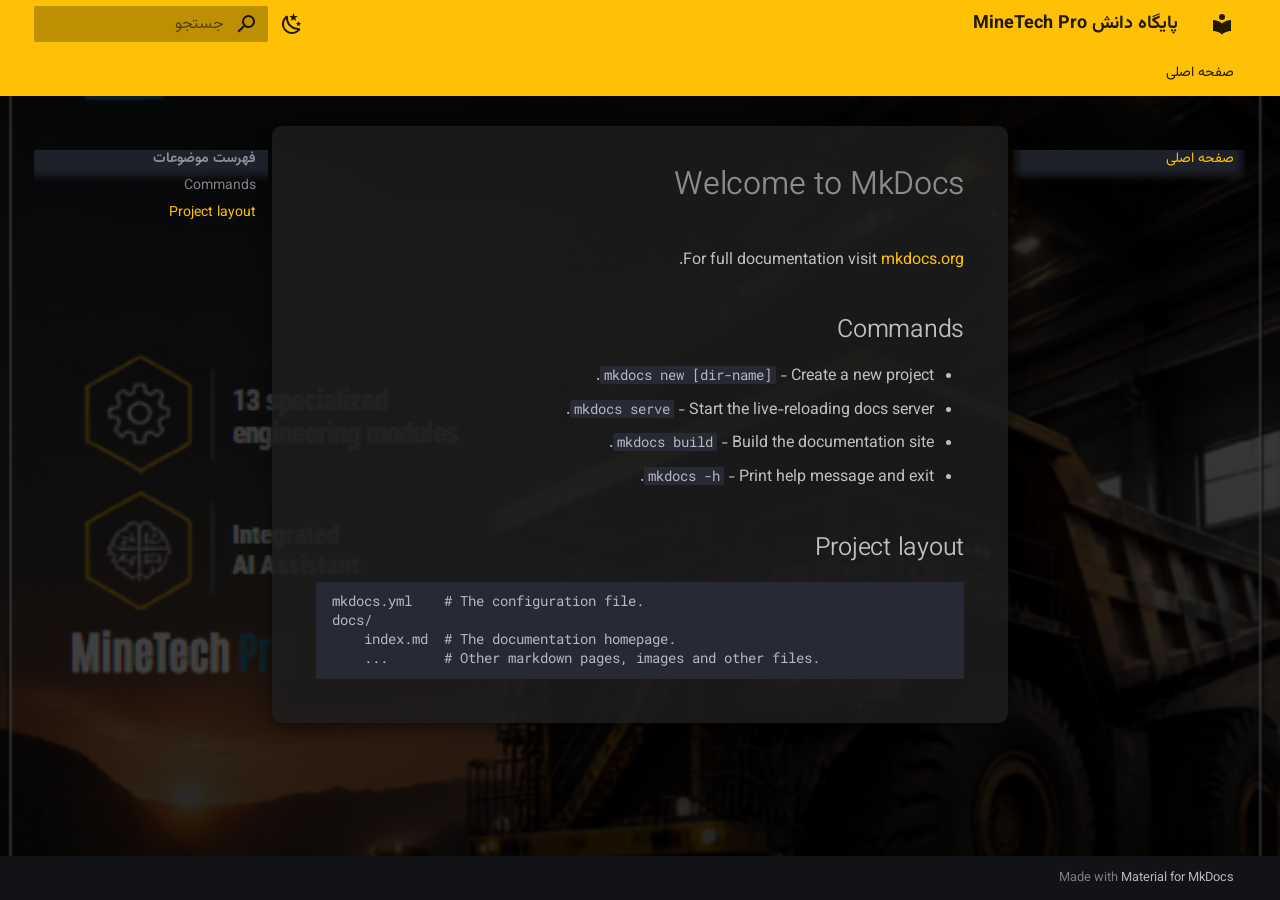
==== index.html @ 7a3a7199 "Deployed edb4d4d with MkDocs version: 1.6.1" ====
<!doctype html>
<html lang="fa" class="no-js">
  <head>
    
      <meta charset="utf-8">
      <meta name="viewport" content="width=device-width,initial-scale=1">
      
        <meta name="description" content="آموزش‌های تخصصی، مستندات نرم‌افزار و فایل‌های راهنما">
      
      
      
      
      
      
        
      
      
      <link rel="icon" href="assets/images/favicon.png">
      <meta name="generator" content="mkdocs-1.6.1, mkdocs-material-9.7.7">
    
    
      
        <title>پایگاه دانش MineTech Pro</title>
      
    
    
      <link rel="stylesheet" href="assets/stylesheets/main.ec1eaa64.min.css">
      
        
        <link rel="stylesheet" href="assets/stylesheets/palette.ab4e12ef.min.css">
      
      


    
    
      
    
    
      
        
        
        <link rel="preconnect" href="https://fonts.gstatic.com" crossorigin>
        <link rel="stylesheet" href="https://fonts.googleapis.com/css?family=Vazirmatn:300,300i,400,400i,700,700i%7CRoboto+Mono:400,400i,700,700i&display=fallback">
        <style>:root{--md-text-font:"Vazirmatn";--md-code-font:"Roboto Mono"}</style>
      
    
    
      <link rel="stylesheet" href="style.css">
    
    <script>__md_scope=new URL(".",location),__md_hash=e=>[...e].reduce(((e,_)=>(e<<5)-e+_.charCodeAt(0)),0),__md_get=(e,_=localStorage,t=__md_scope)=>JSON.parse(_.getItem(t.pathname+"."+e)),__md_set=(e,_,t=localStorage,a=__md_scope)=>{try{t.setItem(a.pathname+"."+e,JSON.stringify(_))}catch(e){}}</script>
    
      

    
    
  </head>
  
  
    
    
      
    
    
    
    
    <body dir="rtl" data-md-color-scheme="slate" data-md-color-primary="amber" data-md-color-accent="amber">
  
    
    <input class="md-toggle" data-md-toggle="drawer" type="checkbox" id="__drawer" autocomplete="off">
    <input class="md-toggle" data-md-toggle="search" type="checkbox" id="__search" autocomplete="off">
    <label class="md-overlay" for="__drawer"></label>
    <div data-md-component="skip">
      
        
        <a href="#welcome-to-mkdocs" class="md-skip">
          پرش به محتویات
        </a>
      
    </div>
    <div data-md-component="announce">
      
    </div>
    
    
      

<header class="md-header" data-md-component="header">
  <nav class="md-header__inner md-grid" aria-label="سرتیتر">
    <a href="." title="پایگاه دانش MineTech Pro" class="md-header__button md-logo" aria-label="پایگاه دانش MineTech Pro" data-md-component="logo">
      
  
  <svg xmlns="http://www.w3.org/2000/svg" viewBox="0 0 24 24"><path d="M12 8a3 3 0 0 0 3-3 3 3 0 0 0-3-3 3 3 0 0 0-3 3 3 3 0 0 0 3 3m0 3.54C9.64 9.35 6.5 8 3 8v11c3.5 0 6.64 1.35 9 3.54 2.36-2.19 5.5-3.54 9-3.54V8c-3.5 0-6.64 1.35-9 3.54"/></svg>

    </a>
    <label class="md-header__button md-icon" for="__drawer">
      
      <svg xmlns="http://www.w3.org/2000/svg" viewBox="0 0 24 24"><path d="M3 6h18v2H3zm0 5h18v2H3zm0 5h18v2H3z"/></svg>
    </label>
    <div class="md-header__title" data-md-component="header-title">
      <div class="md-header__ellipsis">
        <div class="md-header__topic">
          <span class="md-ellipsis">
            پایگاه دانش MineTech Pro
          </span>
        </div>
        <div class="md-header__topic" data-md-component="header-topic">
          <span class="md-ellipsis">
            
              صفحه اصلی
            
          </span>
        </div>
      </div>
    </div>
    
      
        <form class="md-header__option" data-md-component="palette">
  
    
    
    
    <input class="md-option" data-md-color-media="" data-md-color-scheme="slate" data-md-color-primary="amber" data-md-color-accent="amber"  aria-label="تغییر به حالت روشن"  type="radio" name="__palette" id="__palette_0">
    
      <label class="md-header__button md-icon" title="تغییر به حالت روشن" for="__palette_1" hidden>
        <svg xmlns="http://www.w3.org/2000/svg" viewBox="0 0 24 24"><path d="m17.75 4.09-2.53 1.94.91 3.06-2.63-1.81-2.63 1.81.91-3.06-2.53-1.94L12.44 4l1.06-3 1.06 3zm3.5 6.91-1.64 1.25.59 1.98-1.7-1.17-1.7 1.17.59-1.98L15.75 11l2.06-.05L18.5 9l.69 1.95zm-2.28 4.95c.83-.08 1.72 1.1 1.19 1.85-.32.45-.66.87-1.08 1.27C15.17 23 8.84 23 4.94 19.07c-3.91-3.9-3.91-10.24 0-14.14.4-.4.82-.76 1.27-1.08.75-.53 1.93.36 1.85 1.19-.27 2.86.69 5.83 2.89 8.02a9.96 9.96 0 0 0 8.02 2.89m-1.64 2.02a12.08 12.08 0 0 1-7.8-3.47c-2.17-2.19-3.33-5-3.49-7.82-2.81 3.14-2.7 7.96.31 10.98 3.02 3.01 7.84 3.12 10.98.31"/></svg>
      </label>
    
  
    
    
    
    <input class="md-option" data-md-color-media="" data-md-color-scheme="default" data-md-color-primary="amber" data-md-color-accent="amber"  aria-label="تغییر به حالت تاریک"  type="radio" name="__palette" id="__palette_1">
    
      <label class="md-header__button md-icon" title="تغییر به حالت تاریک" for="__palette_0" hidden>
        <svg xmlns="http://www.w3.org/2000/svg" viewBox="0 0 24 24"><path d="M12 7a5 5 0 0 1 5 5 5 5 0 0 1-5 5 5 5 0 0 1-5-5 5 5 0 0 1 5-5m0 2a3 3 0 0 0-3 3 3 3 0 0 0 3 3 3 3 0 0 0 3-3 3 3 0 0 0-3-3m0-7 2.39 3.42C13.65 5.15 12.84 5 12 5s-1.65.15-2.39.42zM3.34 7l4.16-.35A7.2 7.2 0 0 0 5.94 8.5c-.44.74-.69 1.5-.83 2.29zm.02 10 1.76-3.77a7.131 7.131 0 0 0 2.38 4.14zM20.65 7l-1.77 3.79a7.02 7.02 0 0 0-2.38-4.15zm-.01 10-4.14.36c.59-.51 1.12-1.14 1.54-1.86.42-.73.69-1.5.83-2.29zM12 22l-2.41-3.44c.74.27 1.55.44 2.41.44.82 0 1.63-.17 2.37-.44z"/></svg>
      </label>
    
  
</form>
      
    
    
      <script>var palette=__md_get("__palette");if(palette&&palette.color){if("(prefers-color-scheme)"===palette.color.media){var media=matchMedia("(prefers-color-scheme: light)"),input=document.querySelector(media.matches?"[data-md-color-media='(prefers-color-scheme: light)']":"[data-md-color-media='(prefers-color-scheme: dark)']");palette.color.media=input.getAttribute("data-md-color-media"),palette.color.scheme=input.getAttribute("data-md-color-scheme"),palette.color.primary=input.getAttribute("data-md-color-primary"),palette.color.accent=input.getAttribute("data-md-color-accent")}for(var[key,value]of Object.entries(palette.color))document.body.setAttribute("data-md-color-"+key,value)}</script>
    
    
    
      
      
        <label class="md-header__button md-icon" for="__search">
          
          <svg xmlns="http://www.w3.org/2000/svg" viewBox="0 0 24 24"><path d="M9.5 3A6.5 6.5 0 0 1 16 9.5c0 1.61-.59 3.09-1.56 4.23l.27.27h.79l5 5-1.5 1.5-5-5v-.79l-.27-.27A6.52 6.52 0 0 1 9.5 16 6.5 6.5 0 0 1 3 9.5 6.5 6.5 0 0 1 9.5 3m0 2C7 5 5 7 5 9.5S7 14 9.5 14 14 12 14 9.5 12 5 9.5 5"/></svg>
        </label>
        <div class="md-search" data-md-component="search" role="dialog">
  <label class="md-search__overlay" for="__search"></label>
  <div class="md-search__inner" role="search">
    <form class="md-search__form" name="search">
      <input type="text" class="md-search__input" name="query" aria-label="جستجو" placeholder="جستجو" autocapitalize="off" autocorrect="off" autocomplete="off" spellcheck="false" data-md-component="search-query" required>
      <label class="md-search__icon md-icon" for="__search">
        
        <svg xmlns="http://www.w3.org/2000/svg" viewBox="0 0 24 24"><path d="M9.5 3A6.5 6.5 0 0 1 16 9.5c0 1.61-.59 3.09-1.56 4.23l.27.27h.79l5 5-1.5 1.5-5-5v-.79l-.27-.27A6.52 6.52 0 0 1 9.5 16 6.5 6.5 0 0 1 3 9.5 6.5 6.5 0 0 1 9.5 3m0 2C7 5 5 7 5 9.5S7 14 9.5 14 14 12 14 9.5 12 5 9.5 5"/></svg>
        
        <svg xmlns="http://www.w3.org/2000/svg" viewBox="0 0 24 24"><path d="M20 11v2H8l5.5 5.5-1.42 1.42L4.16 12l7.92-7.92L13.5 5.5 8 11z"/></svg>
      </label>
      <nav class="md-search__options" aria-label="جستجو">
        
        <button type="reset" class="md-search__icon md-icon" title="بازنشانی" aria-label="بازنشانی" tabindex="-1">
          
          <svg xmlns="http://www.w3.org/2000/svg" viewBox="0 0 24 24"><path d="M19 6.41 17.59 5 12 10.59 6.41 5 5 6.41 10.59 12 5 17.59 6.41 19 12 13.41 17.59 19 19 17.59 13.41 12z"/></svg>
        </button>
      </nav>
      
        <div class="md-search__suggest" data-md-component="search-suggest"></div>
      
    </form>
    <div class="md-search__output">
      <div class="md-search__scrollwrap" tabindex="0" data-md-scrollfix>
        <div class="md-search-result" data-md-component="search-result">
          <div class="md-search-result__meta">
            راه‌اندازی جستجو
          </div>
          <ol class="md-search-result__list" role="presentation"></ol>
        </div>
      </div>
    </div>
  </div>
</div>
      
    
    
  </nav>
  
</header>
    
    <div class="md-container" data-md-component="container">
      
      
        
          
            
<nav class="md-tabs" aria-label="زبانه‌ها" data-md-component="tabs">
  <div class="md-grid">
    <ul class="md-tabs__list">
      
        
  
  
  
    
  
  
    <li class="md-tabs__item md-tabs__item--active">
      <a href="." class="md-tabs__link">
        
  
  
    
  
  صفحه اصلی

      </a>
    </li>
  

      
    </ul>
  </div>
</nav>
          
        
      
      <main class="md-main" data-md-component="main">
        <div class="md-main__inner md-grid">
          
            
              
              <div class="md-sidebar md-sidebar--primary" data-md-component="sidebar" data-md-type="navigation" >
                <div class="md-sidebar__scrollwrap">
                  <div class="md-sidebar__inner">
                    


  


<nav class="md-nav md-nav--primary md-nav--lifted" aria-label="هدایت" data-md-level="0">
  <label class="md-nav__title" for="__drawer">
    <a href="." title="پایگاه دانش MineTech Pro" class="md-nav__button md-logo" aria-label="پایگاه دانش MineTech Pro" data-md-component="logo">
      
  
  <svg xmlns="http://www.w3.org/2000/svg" viewBox="0 0 24 24"><path d="M12 8a3 3 0 0 0 3-3 3 3 0 0 0-3-3 3 3 0 0 0-3 3 3 3 0 0 0 3 3m0 3.54C9.64 9.35 6.5 8 3 8v11c3.5 0 6.64 1.35 9 3.54 2.36-2.19 5.5-3.54 9-3.54V8c-3.5 0-6.64 1.35-9 3.54"/></svg>

    </a>
    پایگاه دانش MineTech Pro
  </label>
  
  <ul class="md-nav__list" data-md-scrollfix>
    
      
      
  
  
    
  
  
  
    <li class="md-nav__item md-nav__item--active">
      
      <input class="md-nav__toggle md-toggle" type="checkbox" id="__toc">
      
      
        
      
      
        <label class="md-nav__link md-nav__link--active" for="__toc">
          
  
  
  <span class="md-ellipsis">
    
  
    صفحه اصلی
  

    
  </span>
  
  

          <span class="md-nav__icon md-icon"></span>
        </label>
      
      <a href="." class="md-nav__link md-nav__link--active">
        
  
  
  <span class="md-ellipsis">
    
  
    صفحه اصلی
  

    
  </span>
  
  

      </a>
      
        

<nav class="md-nav md-nav--secondary" aria-label="فهرست موضوعات">
  
  
  
    
  
  
    <label class="md-nav__title" for="__toc">
      <span class="md-nav__icon md-icon"></span>
      فهرست موضوعات
    </label>
    <ul class="md-nav__list" data-md-component="toc" data-md-scrollfix>
      
        <li class="md-nav__item">
  <a href="#commands" class="md-nav__link">
    <span class="md-ellipsis">
      
        Commands
      
    </span>
  </a>
  
</li>
      
        <li class="md-nav__item">
  <a href="#project-layout" class="md-nav__link">
    <span class="md-ellipsis">
      
        Project layout
      
    </span>
  </a>
  
</li>
      
    </ul>
  
</nav>
      
    </li>
  

    
  </ul>
</nav>
                  </div>
                </div>
              </div>
            
            
              
              <div class="md-sidebar md-sidebar--secondary" data-md-component="sidebar" data-md-type="toc" >
                <div class="md-sidebar__scrollwrap">
                  <div class="md-sidebar__inner">
                    

<nav class="md-nav md-nav--secondary" aria-label="فهرست موضوعات">
  
  
  
    
  
  
    <label class="md-nav__title" for="__toc">
      <span class="md-nav__icon md-icon"></span>
      فهرست موضوعات
    </label>
    <ul class="md-nav__list" data-md-component="toc" data-md-scrollfix>
      
        <li class="md-nav__item">
  <a href="#commands" class="md-nav__link">
    <span class="md-ellipsis">
      
        Commands
      
    </span>
  </a>
  
</li>
      
        <li class="md-nav__item">
  <a href="#project-layout" class="md-nav__link">
    <span class="md-ellipsis">
      
        Project layout
      
    </span>
  </a>
  
</li>
      
    </ul>
  
</nav>
                  </div>
                </div>
              </div>
            
          
          
            <div class="md-content" data-md-component="content">
              
              <article class="md-content__inner md-typeset">
                
                  



<h1 id="welcome-to-mkdocs">Welcome to MkDocs</h1>
<p>For full documentation visit <a href="https://www.mkdocs.org">mkdocs.org</a>.</p>
<h2 id="commands">Commands</h2>
<ul>
<li><code>mkdocs new [dir-name]</code> - Create a new project.</li>
<li><code>mkdocs serve</code> - Start the live-reloading docs server.</li>
<li><code>mkdocs build</code> - Build the documentation site.</li>
<li><code>mkdocs -h</code> - Print help message and exit.</li>
</ul>
<h2 id="project-layout">Project layout</h2>
<pre><code>mkdocs.yml    # The configuration file.
docs/
    index.md  # The documentation homepage.
    ...       # Other markdown pages, images and other files.
</code></pre>












                
              </article>
            </div>
          
          
<script>var target=document.getElementById(location.hash.slice(1));target&&target.name&&(target.checked=target.name.startsWith("__tabbed_"))</script>
        </div>
        
          <button type="button" class="md-top md-icon" data-md-component="top" hidden>
  
  <svg xmlns="http://www.w3.org/2000/svg" viewBox="0 0 24 24"><path d="M13 20h-2V8l-5.5 5.5-1.42-1.42L12 4.16l7.92 7.92-1.42 1.42L13 8z"/></svg>
  برگشت به بالا
</button>
        
      </main>
      
        <footer class="md-footer">
  
  <div class="md-footer-meta md-typeset">
    <div class="md-footer-meta__inner md-grid">
      <div class="md-copyright">
  
  
    Made with
    <a href="https://squidfunk.github.io/mkdocs-material/" target="_blank" rel="noopener">
      Material for MkDocs
    </a>
  
</div>
      
    </div>
  </div>
</footer>
      
    </div>
    <div class="md-dialog" data-md-component="dialog">
      <div class="md-dialog__inner md-typeset"></div>
    </div>
    
    
    
      
      
      <script id="__config" type="application/json">{"annotate": null, "base": ".", "features": ["navigation.tabs", "navigation.top", "search.suggest"], "search": "assets/javascripts/workers/search.2c215733.min.js", "tags": null, "translations": {"clipboard.copied": "\u06a9\u067e\u06cc \u0634\u062f", "clipboard.copy": "\u06a9\u067e\u06cc \u06a9\u0631\u062f\u0646", "search.result.more.one": "1 \u0645\u0648\u0631\u062f \u062f\u06cc\u06af\u0631 \u062f\u0631 \u0627\u06cc\u0646 \u0635\u0641\u062d\u0647", "search.result.more.other": "# \u0645\u0648\u0631\u062f \u062f\u06cc\u06af\u0631 \u062f\u0631 \u0627\u06cc\u0646 \u0635\u0641\u062d\u0647", "search.result.none": "\u0633\u0646\u062f\u06cc \u06cc\u0627\u0641\u062a \u0646\u0634\u062f", "search.result.one": "1 \u0633\u0646\u062f \u06cc\u0627\u0641\u062a \u0634\u062f", "search.result.other": "# \u0633\u0646\u062f \u06cc\u0627\u0641\u062a \u0634\u062f", "search.result.placeholder": "\u0628\u0631\u0627\u06cc \u0634\u0631\u0648\u0639 \u062c\u0633\u062a\u062c\u0648 \u062a\u0627\u06cc\u067e \u06a9\u0646\u06cc\u062f", "search.result.term.missing": "\u0645\u0648\u062c\u0648\u062f \u0646\u06cc\u0633\u062a", "select.version": "\u0627\u0646\u062a\u062e\u0627\u0628 \u0648\u06cc\u0631\u0627\u06cc\u0634"}, "version": null}</script>
    
    
      <script src="assets/javascripts/bundle.d7400e89.min.js"></script>
      
    
  </body>
</html>
---- assets/stylesheets/main.ec1eaa64.min.css ----
@charset "UTF-8";html{-webkit-text-size-adjust:none;-moz-text-size-adjust:none;text-size-adjust:none;box-sizing:border-box}*,:after,:before{box-sizing:inherit}@media (prefers-reduced-motion){*,:after,:before{transition:none!important}}body{margin:0}a,button,input,label{-webkit-tap-highlight-color:transparent}a{color:inherit;text-decoration:none}hr{border:0;box-sizing:initial;display:block;height:.05rem;overflow:visible;padding:0}small{font-size:80%}sub,sup{line-height:1em}img{border-style:none}table{border-collapse:initial;border-spacing:0}td,th{font-weight:400;vertical-align:top}button{background:#0000;border:0;font-family:inherit;font-size:inherit;margin:0;padding:0}input{border:0;outline:none}:root{--md-primary-fg-color:#4051b5;--md-primary-fg-color--light:#5d6cc0;--md-primary-fg-color--dark:#303fa1;--md-primary-bg-color:#fff;--md-primary-bg-color--light:#ffffffb3;--md-accent-fg-color:#526cfe;--md-accent-fg-color--transparent:#526cfe1a;--md-accent-bg-color:#fff;--md-accent-bg-color--light:#ffffffb3}[data-md-color-scheme=default]{color-scheme:light}[data-md-color-scheme=default] img[src$="#gh-dark-mode-only"],[data-md-color-scheme=default] img[src$="#only-dark"]{display:none}:root,[data-md-color-scheme=default]{--md-hue:225deg;--md-default-fg-color:#000000de;--md-default-fg-color--light:#0000008a;--md-default-fg-color--lighter:#00000052;--md-default-fg-color--lightest:#00000012;--md-default-bg-color:#fff;--md-default-bg-color--light:#ffffffb3;--md-default-bg-color--lighter:#ffffff4d;--md-default-bg-color--lightest:#ffffff1f;--md-code-fg-color:#36464e;--md-code-bg-color:#f5f5f5;--md-code-bg-color--light:#f5f5f5b3;--md-code-bg-color--lighter:#f5f5f54d;--md-code-hl-color:#4287ff;--md-code-hl-color--light:#4287ff1a;--md-code-hl-number-color:#d52a2a;--md-code-hl-special-color:#db1457;--md-code-hl-function-color:#a846b9;--md-code-hl-constant-color:#6e59d9;--md-code-hl-keyword-color:#3f6ec6;--md-code-hl-string-color:#1c7d4d;--md-code-hl-name-color:var(--md-code-fg-color);--md-code-hl-operator-color:var(--md-default-fg-color--light);--md-code-hl-punctuation-color:var(--md-default-fg-color--light);--md-code-hl-comment-color:var(--md-default-fg-color--light);--md-code-hl-generic-color:var(--md-default-fg-color--light);--md-code-hl-variable-color:var(--md-default-fg-color--light);--md-typeset-color:var(--md-default-fg-color);--md-typeset-a-color:var(--md-primary-fg-color);--md-typeset-del-color:#f5503d26;--md-typeset-ins-color:#0bd57026;--md-typeset-kbd-color:#fafafa;--md-typeset-kbd-accent-color:#fff;--md-typeset-kbd-border-color:#b8b8b8;--md-typeset-mark-color:#ffff0080;--md-typeset-table-color:#0000001f;--md-typeset-table-color--light:rgba(0,0,0,.035);--md-admonition-fg-color:var(--md-default-fg-color);--md-admonition-bg-color:var(--md-default-bg-color);--md-warning-fg-color:#000000de;--md-warning-bg-color:#ff9;--md-footer-fg-color:#fff;--md-footer-fg-color--light:#ffffffb3;--md-footer-fg-color--lighter:#ffffff73;--md-footer-bg-color:#000000de;--md-footer-bg-color--dark:#00000052;--md-shadow-z1:0 0.2rem 0.5rem #0000000d,0 0 0.05rem #0000001a;--md-shadow-z2:0 0.2rem 0.5rem #0000001a,0 0 0.05rem #00000040;--md-shadow-z3:0 0.2rem 0.5rem #0003,0 0 0.05rem #00000059}.md-icon svg{fill:currentcolor;display:block;height:1.2rem;width:1.2rem}body{-webkit-font-smoothing:antialiased;-moz-osx-font-smoothing:grayscale;--md-text-font-family:var(--md-text-font,_),-apple-system,BlinkMacSystemFont,Helvetica,Arial,sans-serif;--md-code-font-family:var(--md-code-font,_),SFMono-Regular,Consolas,Menlo,monospace}aside,body,input{font-feature-settings:"kern","liga";color:var(--md-typeset-color);font-family:var(--md-text-font-family)}code,kbd,pre{font-feature-settings:"kern";font-family:var(--md-code-font-family)}:root{--md-typeset-table-sort-icon:url('data:image/svg+xml;charset=utf-8,<svg xmlns="http://www.w3.org/2000/svg" viewBox="0 0 24 24"><path d="m18 21-4-4h3V7h-3l4-4 4 4h-3v10h3M2 19v-2h10v2M2 13v-2h7v2M2 7V5h4v2z"/></svg>');--md-typeset-table-sort-icon--asc:url('data:image/svg+xml;charset=utf-8,<svg xmlns="http://www.w3.org/2000/svg" viewBox="0 0 24 24"><path d="M19 17h3l-4 4-4-4h3V3h2M2 17h10v2H2M6 5v2H2V5m0 6h7v2H2z"/></svg>');--md-typeset-table-sort-icon--desc:url('data:image/svg+xml;charset=utf-8,<svg xmlns="http://www.w3.org/2000/svg" viewBox="0 0 24 24"><path d="M19 7h3l-4-4-4 4h3v14h2M2 17h10v2H2M6 5v2H2V5m0 6h7v2H2z"/></svg>')}.md-typeset{-webkit-print-color-adjust:exact;color-adjust:exact;font-size:.8rem;line-height:1.6;overflow-wrap:break-word}@media print{.md-typeset{font-size:.68rem}}.md-typeset blockquote,.md-typeset dl,.md-typeset figure,.md-typeset ol,.md-typeset pre,.md-typeset ul{margin-bottom:1em;margin-top:1em}.md-typeset h1{color:var(--md-default-fg-color--light);font-size:2em;line-height:1.3;margin:0 0 1.25em}.md-typeset h1,.md-typeset h2{font-weight:300;letter-spacing:-.01em}.md-typeset h2{font-size:1.5625em;line-height:1.4;margin:1.6em 0 .64em}.md-typeset h3{font-size:1.25em;font-weight:400;letter-spacing:-.01em;line-height:1.5;margin:1.6em 0 .8em}.md-typeset h2+h3{margin-top:.8em}.md-typeset h4{font-weight:700;letter-spacing:-.01em;margin:1em 0}.md-typeset h5,.md-typeset h6{color:var(--md-default-fg-color--light);font-size:.8em;font-weight:700;letter-spacing:-.01em;margin:1.25em 0}.md-typeset h5{text-transform:uppercase}.md-typeset h5 code{text-transform:none}.md-typeset hr{border-bottom:.05rem solid var(--md-default-fg-color--lightest);display:flow-root;margin:1.5em 0}.md-typeset a{color:var(--md-typeset-a-color);word-break:break-word}.md-typeset a,.md-typeset a:before{transition:color 125ms}.md-typeset a:focus,.md-typeset a:hover{color:var(--md-accent-fg-color)}.md-typeset a:focus code,.md-typeset a:hover code{background-color:var(--md-accent-fg-color--transparent);color:var(--md-accent-fg-color)}.md-typeset a code{color:var(--md-typeset-a-color)}.md-typeset a.focus-visible{outline-color:var(--md-accent-fg-color);outline-offset:.2rem}.md-typeset code,.md-typeset kbd,.md-typeset pre{color:var(--md-code-fg-color);direction:ltr;font-variant-ligatures:none;transition:background-color 125ms}@media print{.md-typeset code,.md-typeset kbd,.md-typeset pre{white-space:pre-wrap}}.md-typeset code{background-color:var(--md-code-bg-color);border-radius:.1rem;-webkit-box-decoration-break:clone;box-decoration-break:clone;font-size:.85em;padding:0 .2941176471em;transition:color 125ms,background-color 125ms;word-break:break-word}.md-typeset code:not(.focus-visible){-webkit-tap-highlight-color:transparent;outline:none}.md-typeset pre{display:flow-root;line-height:1.4;position:relative}.md-typeset pre>code{-webkit-box-decoration-break:slice;box-decoration-break:slice;box-shadow:none;display:block;margin:0;outline-color:var(--md-accent-fg-color);overflow:auto;padding:.7720588235em 1.1764705882em;scrollbar-color:var(--md-default-fg-color--lighter) #0000;scrollbar-width:thin;touch-action:auto;word-break:normal}.md-typeset pre>code:hover{scrollbar-color:var(--md-accent-fg-color) #0000}.md-typeset pre>code::-webkit-scrollbar{height:.2rem;width:.2rem}.md-typeset pre>code::-webkit-scrollbar-thumb{background-color:var(--md-default-fg-color--lighter)}.md-typeset pre>code::-webkit-scrollbar-thumb:hover{background-color:var(--md-accent-fg-color)}.md-typeset kbd{background-color:var(--md-typeset-kbd-color);border-radius:.1rem;box-shadow:0 .1rem 0 .05rem var(--md-typeset-kbd-border-color),0 .1rem 0 var(--md-typeset-kbd-border-color),0 -.1rem .2rem var(--md-typeset-kbd-accent-color) inset;color:var(--md-default-fg-color);display:inline-block;font-size:.75em;padding:0 .6666666667em;vertical-align:text-top;word-break:break-word}.md-typeset mark{background-color:var(--md-typeset-mark-color);-webkit-box-decoration-break:clone;box-decoration-break:clone;color:inherit;word-break:break-word}.md-typeset abbr{cursor:help;text-decoration:none}.md-typeset [data-preview],.md-typeset abbr{border-bottom:.05rem dotted var(--md-default-fg-color--light)}.md-typeset small{opacity:.75}[dir=ltr] .md-typeset sub,[dir=ltr] .md-typeset sup{margin-left:.078125em}[dir=rtl] .md-typeset sub,[dir=rtl] .md-typeset sup{margin-right:.078125em}[dir=ltr] .md-typeset blockquote{padding-left:.6rem}[dir=rtl] .md-typeset blockquote{padding-right:.6rem}[dir=ltr] .md-typeset blockquote{border-left:.2rem solid var(--md-default-fg-color--lighter)}[dir=rtl] .md-typeset blockquote{border-right:.2rem solid var(--md-default-fg-color--lighter)}.md-typeset blockquote{color:var(--md-default-fg-color--light);margin-left:0;margin-right:0}.md-typeset ul{list-style-type:disc}.md-typeset ul[type]{list-style-type:revert-layer}[dir=ltr] .md-typeset ol,[dir=ltr] .md-typeset ul{margin-left:.625em}[dir=rtl] .md-typeset ol,[dir=rtl] .md-typeset ul{margin-right:.625em}.md-typeset ol,.md-typeset ul{padding:0}.md-typeset ol:not([hidden]),.md-typeset ul:not([hidden]){display:flow-root}.md-typeset ol ol,.md-typeset ul ol{list-style-type:lower-alpha}.md-typeset ol ol ol,.md-typeset ul ol ol{list-style-type:lower-roman}.md-typeset ol ol ol ol,.md-typeset ul ol ol ol{list-style-type:upper-alpha}.md-typeset ol ol ol ol ol,.md-typeset ul ol ol ol ol{list-style-type:upper-roman}.md-typeset ol[type],.md-typeset ul[type]{list-style-type:revert-layer}[dir=ltr] .md-typeset ol li,[dir=ltr] .md-typeset ul li{margin-left:1.25em}[dir=rtl] .md-typeset ol li,[dir=rtl] .md-typeset ul li{margin-right:1.25em}.md-typeset ol li,.md-typeset ul li{margin-bottom:.5em}.md-typeset ol li blockquote,.md-typeset ol li p,.md-typeset ul li blockquote,.md-typeset ul li p{margin:.5em 0}.md-typeset ol li:last-child,.md-typeset ul li:last-child{margin-bottom:0}[dir=ltr] .md-typeset ol li ol,[dir=ltr] .md-typeset ol li ul,[dir=ltr] .md-typeset ul li ol,[dir=ltr] .md-typeset ul li ul{margin-left:.625em}[dir=rtl] .md-typeset ol li ol,[dir=rtl] .md-typeset ol li ul,[dir=rtl] .md-typeset ul li ol,[dir=rtl] .md-typeset ul li ul{margin-right:.625em}.md-typeset ol li ol,.md-typeset ol li ul,.md-typeset ul li ol,.md-typeset ul li ul{margin-bottom:.5em;margin-top:.5em}[dir=ltr] .md-typeset dd{margin-left:1.875em}[dir=rtl] .md-typeset dd{margin-right:1.875em}.md-typeset dd{margin-bottom:1.5em;margin-top:1em}.md-typeset img,.md-typeset svg,.md-typeset video{height:auto;max-width:100%}.md-typeset img[align=left]{margin:1em 1em 1em 0}.md-typeset img[align=right]{margin:1em 0 1em 1em}.md-typeset img[align]:only-child{margin-top:0}.md-typeset figure{display:flow-root;margin:1em auto;max-width:100%;text-align:center;width:fit-content}.md-typeset figure img{display:block;margin:0 auto}.md-typeset figcaption{font-style:italic;margin:1em auto;max-width:24rem}.md-typeset iframe{max-width:100%}.md-typeset table:not([class]){background-color:var(--md-default-bg-color);border:.05rem solid var(--md-typeset-table-color);border-radius:.1rem;display:inline-block;font-size:.64rem;max-width:100%;overflow:auto;touch-action:auto}@media print{.md-typeset table:not([class]){display:table}}.md-typeset table:not([class])+*{margin-top:1.5em}.md-typeset table:not([class]) td>:first-child,.md-typeset table:not([class]) th>:first-child{margin-top:0}.md-typeset table:not([class]) td>:last-child,.md-typeset table:not([class]) th>:last-child{margin-bottom:0}.md-typeset table:not([class]) td:not([align]),.md-typeset table:not([class]) th:not([align]){text-align:left}[dir=rtl] .md-typeset table:not([class]) td:not([align]),[dir=rtl] .md-typeset table:not([class]) th:not([align]){text-align:right}.md-typeset table:not([class]) th{font-weight:700;min-width:5rem;padding:.9375em 1.25em;vertical-align:top}.md-typeset table:not([class]) td{border-top:.05rem solid var(--md-typeset-table-color);padding:.9375em 1.25em;vertical-align:top}.md-typeset table:not([class]) tbody tr{transition:background-color 125ms}.md-typeset table:not([class]) tbody tr:hover{background-color:var(--md-typeset-table-color--light);box-shadow:0 .05rem 0 var(--md-default-bg-color) inset}.md-typeset table:not([class]) a{word-break:normal}.md-typeset table th[role=columnheader]{cursor:pointer}[dir=ltr] .md-typeset table th[role=columnheader]:after{margin-left:.5em}[dir=rtl] .md-typeset table th[role=columnheader]:after{margin-right:.5em}.md-typeset table th[role=columnheader]:after{content:"";display:inline-block;height:1.2em;-webkit-mask-image:var(--md-typeset-table-sort-icon);mask-image:var(--md-typeset-table-sort-icon);-webkit-mask-repeat:no-repeat;mask-repeat:no-repeat;-webkit-mask-size:contain;mask-size:contain;transition:background-color 125ms;vertical-align:text-bottom;width:1.2em}.md-typeset table th[role=columnheader]:hover:after{background-color:var(--md-default-fg-color--lighter)}.md-typeset table th[role=columnheader][aria-sort=ascending]:after{background-color:var(--md-default-fg-color--light);-webkit-mask-image:var(--md-typeset-table-sort-icon--asc);mask-image:var(--md-typeset-table-sort-icon--asc)}.md-typeset table th[role=columnheader][aria-sort=descending]:after{background-color:var(--md-default-fg-color--light);-webkit-mask-image:var(--md-typeset-table-sort-icon--desc);mask-image:var(--md-typeset-table-sort-icon--desc)}.md-typeset__scrollwrap{margin:1em -.8rem;overflow-x:auto;touch-action:auto}.md-typeset__table{display:inline-block;margin-bottom:.5em;padding:0 .8rem}@media print{.md-typeset__table{display:block}}html .md-typeset__table table{display:table;margin:0;overflow:hidden;width:100%}@media screen and (max-width:44.984375em){.md-content__inner>pre{margin:1em -.8rem}.md-content__inner>pre code{border-radius:0}}.md-typeset .md-author{border-radius:100%;display:block;flex-shrink:0;height:1.6rem;overflow:hidden;position:relative;transition:color 125ms,transform 125ms;width:1.6rem}.md-typeset .md-author img{display:block}.md-typeset .md-author--more{background:var(--md-default-fg-color--lightest);color:var(--md-default-fg-color--lighter);font-size:.6rem;font-weight:700;line-height:1.6rem;text-align:center}.md-typeset .md-author--long{height:2.4rem;width:2.4rem}.md-typeset a.md-author{transform:scale(1)}.md-typeset a.md-author img{border-radius:100%;filter:grayscale(100%) opacity(75%);transition:filter 125ms}.md-typeset a.md-author:focus,.md-typeset a.md-author:hover{transform:scale(1.1);z-index:1}.md-typeset a.md-author:focus img,.md-typeset a.md-author:hover img{filter:grayscale(0)}.md-banner{background-color:var(--md-footer-bg-color);color:var(--md-footer-fg-color);overflow:auto}@media print{.md-banner{display:none}}.md-banner--warning{background-color:var(--md-warning-bg-color);color:var(--md-warning-fg-color)}.md-banner__inner{font-size:.7rem;margin:.6rem auto;padding:0 .8rem}[dir=ltr] .md-banner__button{float:right}[dir=rtl] .md-banner__button{float:left}.md-banner__button{color:inherit;cursor:pointer;transition:opacity .25s}.no-js .md-banner__button{display:none}.md-banner__button:hover{opacity:.7}html{font-size:125%;height:100%;overflow-x:hidden}@media screen and (min-width:100em){html{font-size:137.5%}}@media screen and (min-width:125em){html{font-size:150%}}body{background-color:var(--md-default-bg-color);display:flex;flex-direction:column;font-size:.5rem;min-height:100%;position:relative;width:100%}@media print{body{display:block}}@media screen and (max-width:59.984375em){body[data-md-scrolllock]{position:fixed}}.md-grid{margin-left:auto;margin-right:auto;max-width:61rem}.md-container{display:flex;flex-direction:column;flex-grow:1}@media print{.md-container{display:block}}.md-main{flex-grow:1}.md-main__inner{display:flex;height:100%;margin-top:1.5rem}.md-ellipsis{overflow:hidden;text-overflow:ellipsis}.md-toggle{display:none}.md-option{height:0;opacity:0;position:absolute;width:0}.md-option:checked+label:not([hidden]){display:block}.md-option.focus-visible+label{outline-color:var(--md-accent-fg-color);outline-style:auto}.md-skip{background-color:var(--md-default-fg-color);border-radius:.1rem;color:var(--md-default-bg-color);font-size:.64rem;margin:.5rem;opacity:0;outline-color:var(--md-accent-fg-color);padding:.3rem .5rem;position:fixed;transform:translateY(.4rem);z-index:-1}.md-skip:focus{opacity:1;transform:translateY(0);transition:transform .25s cubic-bezier(.4,0,.2,1),opacity 175ms 75ms;z-index:10}@page{margin:25mm}:root{--md-clipboard-icon:url('data:image/svg+xml;charset=utf-8,<svg xmlns="http://www.w3.org/2000/svg" viewBox="0 0 24 24"><path d="M19 21H8V7h11m0-2H8a2 2 0 0 0-2 2v14a2 2 0 0 0 2 2h11a2 2 0 0 0 2-2V7a2 2 0 0 0-2-2m-3-4H4a2 2 0 0 0-2 2v14h2V3h12z"/></svg>')}.md-clipboard{border-radius:.1rem;color:var(--md-default-fg-color--lightest);cursor:pointer;height:1.5em;outline-color:var(--md-accent-fg-color);outline-offset:.1rem;transition:color .25s;width:1.5em;z-index:1}@media print{.md-clipboard{display:none}}.md-clipboard:not(.focus-visible){-webkit-tap-highlight-color:transparent;outline:none}:hover>.md-clipboard{color:var(--md-default-fg-color--light)}.md-clipboard:focus,.md-clipboard:hover{color:var(--md-accent-fg-color)}.md-clipboard:after{background-color:currentcolor;content:"";display:block;height:1.125em;margin:0 auto;-webkit-mask-image:var(--md-clipboard-icon);mask-image:var(--md-clipboard-icon);-webkit-mask-position:center;mask-position:center;-webkit-mask-repeat:no-repeat;mask-repeat:no-repeat;-webkit-mask-size:contain;mask-size:contain;width:1.125em}.md-clipboard--inline{cursor:pointer}.md-clipboard--inline code{transition:color .25s,background-color .25s}.md-clipboard--inline:focus code,.md-clipboard--inline:hover code{background-color:var(--md-accent-fg-color--transparent);color:var(--md-accent-fg-color)}:root{--md-code-select-icon:url('data:image/svg+xml;charset=utf-8,<svg xmlns="http://www.w3.org/2000/svg" viewBox="0 0 24 24"><path d="M19 19h-4v2h4c1.1 0 2-.9 2-2v-4h-2m0-12h-4v2h4v4h2V5c0-1.1-.9-2-2-2M5 5h4V3H5c-1.1 0-2 .9-2 2v4h2m0 6H3v4c0 1.1.9 2 2 2h4v-2H5zm2-4h2v2H7zm4 0h2v2h-2zm4 0h2v2h-2zM7 7h2v2H7zm4 0h2v2h-2zm4 0h2v2h-2zm-8 8h2v2H7zm4 0h2v2h-2zm4 0h2v2h-2z"/></svg>');--md-code-copy-icon:url('data:image/svg+xml;charset=utf-8,<svg xmlns="http://www.w3.org/2000/svg" viewBox="0 0 24 24"><path d="M19 21H8V7h11m0-2H8a2 2 0 0 0-2 2v14a2 2 0 0 0 2 2h11a2 2 0 0 0 2-2V7a2 2 0 0 0-2-2m-3-4H4a2 2 0 0 0-2 2v14h2V3h12z"/></svg>')}.md-typeset .md-code__content{display:grid}.md-code__nav{background-color:var(--md-code-bg-color--lighter);border-radius:.1rem;display:flex;gap:.2rem;padding:.2rem;position:absolute;right:.25em;top:.25em;transition:background-color .25s;z-index:1}:hover>.md-code__nav{background-color:var(--md-code-bg-color--light)}.md-code__button{color:var(--md-default-fg-color--lightest);cursor:pointer;display:block;height:1.5em;outline-color:var(--md-accent-fg-color);outline-offset:.1rem;transition:color .25s;width:1.5em}:hover>*>.md-code__button{color:var(--md-default-fg-color--light)}.md-code__button.focus-visible,.md-code__button:hover{color:var(--md-accent-fg-color)}.md-code__button--active{color:var(--md-default-fg-color)!important}.md-code__button:after{background-color:currentcolor;content:"";display:block;height:1.125em;margin:0 auto;-webkit-mask-position:center;mask-position:center;-webkit-mask-repeat:no-repeat;mask-repeat:no-repeat;-webkit-mask-size:contain;mask-size:contain;width:1.125em}.md-code__button[data-md-type=select]:after{-webkit-mask-image:var(--md-code-select-icon);mask-image:var(--md-code-select-icon)}.md-code__button[data-md-type=copy]:after{-webkit-mask-image:var(--md-code-copy-icon);mask-image:var(--md-code-copy-icon)}@keyframes consent{0%{opacity:0;transform:translateY(100%)}to{opacity:1;transform:translateY(0)}}@keyframes overlay{0%{opacity:0}to{opacity:1}}.md-consent__overlay{animation:overlay .25s both;-webkit-backdrop-filter:blur(.1rem);backdrop-filter:blur(.1rem);background-color:#0000008a;height:100%;opacity:1;position:fixed;top:0;width:100%;z-index:5}.md-consent__inner{animation:consent .5s cubic-bezier(.1,.7,.1,1) both;background-color:var(--md-default-bg-color);border:0;border-radius:.1rem;bottom:0;box-shadow:0 0 .2rem #0000001a,0 .2rem .4rem #0003;max-height:100%;overflow:auto;padding:0;position:fixed;width:100%;z-index:5}.md-consent__form{padding:.8rem}.md-consent__settings{display:none;margin:1em 0}input:checked+.md-consent__settings{display:block}.md-consent__controls{margin-bottom:.8rem}.md-typeset .md-consent__controls .md-button{display:inline}@media screen and (max-width:44.984375em){.md-typeset .md-consent__controls .md-button{display:block;margin-top:.4rem;text-align:center;width:100%}}.md-consent label{cursor:pointer}.md-content{flex-grow:1;min-width:0}.md-content__inner{margin:0 .8rem 1.2rem;padding-top:.6rem}@media screen and (min-width:76.25em){[dir=ltr] .md-sidebar--primary:not([hidden])~.md-content>.md-content__inner{margin-left:1.2rem}[dir=ltr] .md-sidebar--secondary:not([hidden])~.md-content>.md-content__inner,[dir=rtl] .md-sidebar--primary:not([hidden])~.md-content>.md-content__inner{margin-right:1.2rem}[dir=rtl] .md-sidebar--secondary:not([hidden])~.md-content>.md-content__inner{margin-left:1.2rem}}.md-content__inner:before{content:"";display:block;height:.4rem}.md-content__inner>:last-child{margin-bottom:0}[dir=ltr] .md-content__button{float:right}[dir=rtl] .md-content__button{float:left}[dir=ltr] .md-content__button{margin-left:.4rem}[dir=rtl] .md-content__button{margin-right:.4rem}.md-content__button{margin:.4rem 0;padding:0}@media print{.md-content__button{display:none}}.md-typeset .md-content__button{color:var(--md-default-fg-color--lighter)}.md-content__button svg{display:inline;vertical-align:top}[dir=rtl] .md-content__button svg{transform:scaleX(-1)}[dir=ltr] .md-dialog{right:.8rem}[dir=rtl] .md-dialog{left:.8rem}.md-dialog{background-color:var(--md-default-fg-color);border-radius:.1rem;bottom:.8rem;box-shadow:var(--md-shadow-z3);min-width:11.1rem;opacity:0;padding:.4rem .6rem;pointer-events:none;position:fixed;transform:translateY(100%);transition:transform 0ms .4s,opacity .4s;z-index:4}@media print{.md-dialog{display:none}}.md-dialog--active{opacity:1;pointer-events:auto;transform:translateY(0);transition:transform .4s cubic-bezier(.075,.85,.175,1),opacity .4s}.md-dialog__inner{color:var(--md-default-bg-color);font-size:.7rem}.md-feedback{margin:2em 0 1em;text-align:center}.md-feedback fieldset{border:none;margin:0;padding:0}.md-feedback__title{font-weight:700;margin:1em auto}.md-feedback__inner{position:relative}.md-feedback__list{display:flex;flex-wrap:wrap;place-content:baseline center;position:relative}.md-feedback__list:hover .md-icon:not(:disabled){color:var(--md-default-fg-color--lighter)}:disabled .md-feedback__list{min-height:1.8rem}.md-feedback__icon{color:var(--md-default-fg-color--light);cursor:pointer;flex-shrink:0;margin:0 .1rem;transition:color 125ms}.md-feedback__icon:not(:disabled).md-icon:hover{color:var(--md-accent-fg-color)}.md-feedback__icon:disabled{color:var(--md-default-fg-color--lightest);pointer-events:none}.md-feedback__note{opacity:0;position:relative;transform:translateY(.4rem);transition:transform .4s cubic-bezier(.1,.7,.1,1),opacity .15s}.md-feedback__note>*{margin:0 auto;max-width:16rem}:disabled .md-feedback__note{opacity:1;transform:translateY(0)}@media print{.md-feedback{display:none}}.md-footer{background-color:var(--md-footer-bg-color);color:var(--md-footer-fg-color)}@media print{.md-footer{display:none}}.md-footer__inner{justify-content:space-between;overflow:auto;padding:.2rem}.md-footer__inner:not([hidden]){display:flex}.md-footer__link{align-items:end;display:flex;flex-grow:0.01;margin-bottom:.4rem;margin-top:1rem;max-width:100%;outline-color:var(--md-accent-fg-color);overflow:hidden;transition:opacity .25s}.md-footer__link:focus,.md-footer__link:hover{opacity:.7}[dir=rtl] .md-footer__link svg{transform:scaleX(-1)}@media screen and (max-width:44.984375em){.md-footer__link--prev{flex-shrink:0}.md-footer__link--prev .md-footer__title{display:none}}[dir=ltr] .md-footer__link--next{margin-left:auto}[dir=rtl] .md-footer__link--next{margin-right:auto}.md-footer__link--next{text-align:right}[dir=rtl] .md-footer__link--next{text-align:left}.md-footer__title{flex-grow:1;font-size:.9rem;margin-bottom:.7rem;max-width:calc(100% - 2.4rem);padding:0 1rem;white-space:nowrap}.md-footer__button{margin:.2rem;padding:.4rem}.md-footer__direction{font-size:.64rem;opacity:.7}.md-footer-meta{background-color:var(--md-footer-bg-color--dark)}.md-footer-meta__inner{display:flex;flex-wrap:wrap;justify-content:space-between;padding:.2rem}html .md-footer-meta.md-typeset a{color:var(--md-footer-fg-color--light)}html .md-footer-meta.md-typeset a:focus,html .md-footer-meta.md-typeset a:hover{color:var(--md-footer-fg-color)}.md-copyright{color:var(--md-footer-fg-color--lighter);font-size:.64rem;margin:auto .6rem;padding:.4rem 0;width:100%}@media screen and (min-width:45em){.md-copyright{width:auto}}.md-copyright__highlight{color:var(--md-footer-fg-color--light)}.md-social{display:inline-flex;gap:.2rem;margin:0 .4rem;padding:.2rem 0 .6rem}@media screen and (min-width:45em){.md-social{padding:.6rem 0}}.md-social__link{display:inline-block;height:1.6rem;text-align:center;width:1.6rem}.md-social__link:before{line-height:1.9}.md-social__link svg{fill:currentcolor;max-height:.8rem;vertical-align:-25%}.md-typeset .md-button{border:.1rem solid;border-radius:.1rem;color:var(--md-primary-fg-color);cursor:pointer;display:inline-block;font-weight:700;padding:.625em 2em;transition:color 125ms,background-color 125ms,border-color 125ms}.md-typeset .md-button--primary{background-color:var(--md-primary-fg-color);border-color:var(--md-primary-fg-color);color:var(--md-primary-bg-color)}.md-typeset .md-button:focus,.md-typeset .md-button:hover{background-color:var(--md-accent-fg-color);border-color:var(--md-accent-fg-color);color:var(--md-accent-bg-color)}[dir=ltr] .md-typeset .md-input{border-top-left-radius:.1rem}[dir=ltr] .md-typeset .md-input,[dir=rtl] .md-typeset .md-input{border-top-right-radius:.1rem}[dir=rtl] .md-typeset .md-input{border-top-left-radius:.1rem}.md-typeset .md-input{border-bottom:.1rem solid var(--md-default-fg-color--lighter);box-shadow:var(--md-shadow-z1);font-size:.8rem;height:1.8rem;padding:0 .6rem;transition:border .25s,box-shadow .25s}.md-typeset .md-input:focus,.md-typeset .md-input:hover{border-bottom-color:var(--md-accent-fg-color);box-shadow:var(--md-shadow-z2)}.md-typeset .md-input--stretch{width:100%}.md-header{background-color:var(--md-primary-fg-color);box-shadow:0 0 .2rem #0000,0 .2rem .4rem #0000;color:var(--md-primary-bg-color);display:block;left:0;position:sticky;right:0;top:0;z-index:4}@media print{.md-header{display:none}}.md-header[hidden]{transform:translateY(-100%);transition:transform .25s cubic-bezier(.8,0,.6,1),box-shadow .25s}.md-header--shadow{box-shadow:0 0 .2rem #0000001a,0 .2rem .4rem #0003;transition:transform .25s cubic-bezier(.1,.7,.1,1),box-shadow .25s}.md-header__inner{align-items:center;display:flex;padding:0 .2rem}.md-header__button{color:currentcolor;cursor:pointer;margin:.2rem;outline-color:var(--md-accent-fg-color);padding:.4rem;position:relative;transition:opacity .25s;vertical-align:middle;z-index:1}.md-header__button:hover{opacity:.7}.md-header__button:not([hidden]){display:inline-block}.md-header__button:not(.focus-visible){-webkit-tap-highlight-color:transparent;outline:none}.md-header__button.md-logo{margin:.2rem;padding:.4rem}@media screen and (max-width:76.234375em){.md-header__button.md-logo{display:none}}.md-header__button.md-logo img,.md-header__button.md-logo svg{fill:currentcolor;display:block;height:1.2rem;width:auto}@media screen and (min-width:60em){.md-header__button[for=__search]{display:none}}.no-js .md-header__button[for=__search]{display:none}[dir=rtl] .md-header__button[for=__search] svg{transform:scaleX(-1)}@media screen and (min-width:76.25em){.md-header__button[for=__drawer]{display:none}}.md-header__topic{display:flex;max-width:100%;position:absolute;transition:transform .4s cubic-bezier(.1,.7,.1,1),opacity .15s;white-space:nowrap}.md-header__topic+.md-header__topic{opacity:0;pointer-events:none;transform:translateX(1.25rem);transition:transform .4s cubic-bezier(1,.7,.1,.1),opacity .15s;z-index:-1}[dir=rtl] .md-header__topic+.md-header__topic{transform:translateX(-1.25rem)}.md-header__topic:first-child{font-weight:700}[dir=ltr] .md-header__title{margin-left:1rem;margin-right:.4rem}[dir=rtl] .md-header__title{margin-left:.4rem;margin-right:1rem}.md-header__title{flex-grow:1;font-size:.9rem;height:2.4rem;line-height:2.4rem}.md-header__title--active .md-header__topic{opacity:0;pointer-events:none;transform:translateX(-1.25rem);transition:transform .4s cubic-bezier(1,.7,.1,.1),opacity .15s;z-index:-1}[dir=rtl] .md-header__title--active .md-header__topic{transform:translateX(1.25rem)}.md-header__title--active .md-header__topic+.md-header__topic{opacity:1;pointer-events:auto;transform:translateX(0);transition:transform .4s cubic-bezier(.1,.7,.1,1),opacity .15s;z-index:0}.md-header__title>.md-header__ellipsis{height:100%;position:relative;width:100%}.md-header__option{display:flex;flex-shrink:0;max-width:100%;transition:max-width 0ms .25s,opacity .25s .25s;white-space:nowrap}[data-md-toggle=search]:checked~.md-header .md-header__option{max-width:0;opacity:0;transition:max-width 0ms,opacity 0ms}.md-header__option>input{bottom:0}.md-header__source{display:none}@media screen and (min-width:60em){[dir=ltr] .md-header__source{margin-left:1rem}[dir=rtl] .md-header__source{margin-right:1rem}.md-header__source{display:block;max-width:11.7rem;width:11.7rem}}@media screen and (min-width:76.25em){[dir=ltr] .md-header__source{margin-left:1.4rem}[dir=rtl] .md-header__source{margin-right:1.4rem}}.md-meta{color:var(--md-default-fg-color--light);font-size:.7rem;line-height:1.3}.md-meta__list{display:inline-flex;flex-wrap:wrap;list-style:none;margin:0;padding:0}.md-meta__item:not(:last-child):after{content:"·";margin-left:.2rem;margin-right:.2rem}.md-meta__link{color:var(--md-typeset-a-color)}.md-meta__link:focus,.md-meta__link:hover{color:var(--md-accent-fg-color)}.md-draft{background-color:#ff1744;border-radius:.125em;color:#fff;display:inline-block;font-weight:700;padding-left:.5714285714em;padding-right:.5714285714em}:root{--md-nav-icon--prev:url('data:image/svg+xml;charset=utf-8,<svg xmlns="http://www.w3.org/2000/svg" viewBox="0 0 24 24"><path d="M20 11v2H8l5.5 5.5-1.42 1.42L4.16 12l7.92-7.92L13.5 5.5 8 11z"/></svg>');--md-nav-icon--next:url('data:image/svg+xml;charset=utf-8,<svg xmlns="http://www.w3.org/2000/svg" viewBox="0 0 24 24"><path d="M8.59 16.58 13.17 12 8.59 7.41 10 6l6 6-6 6z"/></svg>');--md-toc-icon:url('data:image/svg+xml;charset=utf-8,<svg xmlns="http://www.w3.org/2000/svg" viewBox="0 0 24 24"><path d="M3 9h14V7H3zm0 4h14v-2H3zm0 4h14v-2H3zm16 0h2v-2h-2zm0-10v2h2V7zm0 6h2v-2h-2z"/></svg>')}.md-nav{font-size:.7rem;line-height:1.3}.md-nav__title{color:var(--md-default-fg-color--light);display:block;font-weight:700;overflow:hidden;padding:0 .6rem;text-overflow:ellipsis}.md-nav__title .md-nav__button{display:none}.md-nav__title .md-nav__button img{height:100%;width:auto}.md-nav__title .md-nav__button.md-logo img,.md-nav__title .md-nav__button.md-logo svg{fill:currentcolor;display:block;height:2.4rem;max-width:100%;object-fit:contain;width:auto}.md-nav__list{list-style:none;margin:0;padding:0}.md-nav__link{align-items:flex-start;display:flex;gap:.4rem;margin-top:.625em;scroll-snap-align:start;transition:color 125ms}.md-nav__link--passed,.md-nav__link--passed code{color:var(--md-default-fg-color--light)}.md-nav__item .md-nav__link--active,.md-nav__item .md-nav__link--active code{color:var(--md-typeset-a-color)}.md-nav__link .md-ellipsis{position:relative}.md-nav__link .md-ellipsis code{word-break:normal}[dir=ltr] .md-nav__link .md-icon:last-child{margin-left:auto}[dir=rtl] .md-nav__link .md-icon:last-child{margin-right:auto}.md-nav__link .md-typeset{font-size:.7rem;line-height:1.3}.md-nav__link svg{fill:currentcolor;flex-shrink:0;height:1.3em;position:relative}.md-nav__link[for]:focus,.md-nav__link[for]:hover,.md-nav__link[href]:focus,.md-nav__link[href]:hover{color:var(--md-accent-fg-color);cursor:pointer}.md-nav__link[for]:focus code,.md-nav__link[for]:hover code,.md-nav__link[href]:focus code,.md-nav__link[href]:hover code{background-color:var(--md-accent-fg-color--transparent);color:var(--md-accent-fg-color)}.md-nav__link.focus-visible{outline-color:var(--md-accent-fg-color);outline-offset:.2rem}.md-nav--primary .md-nav__link[for=__toc]{display:none}.md-nav--primary .md-nav__link[for=__toc] .md-icon:after{background-color:currentcolor;display:block;height:100%;-webkit-mask-image:var(--md-toc-icon);mask-image:var(--md-toc-icon);width:100%}.md-nav--primary .md-nav__link[for=__toc]~.md-nav{display:none}.md-nav__container>.md-nav__link{margin-top:0}.md-nav__container>.md-nav__link:first-child{flex-grow:1;min-width:0}.md-nav__icon{flex-shrink:0}.md-nav__source{display:none}@media screen and (max-width:76.234375em){.md-nav--primary,.md-nav--primary .md-nav{background-color:var(--md-default-bg-color);display:flex;flex-direction:column;height:100%;left:0;position:absolute;right:0;top:0;z-index:1}.md-nav--primary .md-nav__item,.md-nav--primary .md-nav__title{font-size:.8rem;line-height:1.5}.md-nav--primary .md-nav__title{background-color:var(--md-default-fg-color--lightest);color:var(--md-default-fg-color--light);cursor:pointer;height:5.6rem;line-height:2.4rem;padding:3rem .8rem .2rem;position:relative;white-space:nowrap}[dir=ltr] .md-nav--primary .md-nav__title .md-nav__icon{left:.4rem}[dir=rtl] .md-nav--primary .md-nav__title .md-nav__icon{right:.4rem}.md-nav--primary .md-nav__title .md-nav__icon{display:block;height:1.2rem;margin:.2rem;position:absolute;top:.4rem;width:1.2rem}.md-nav--primary .md-nav__title .md-nav__icon:after{background-color:currentcolor;content:"";display:block;height:100%;-webkit-mask-image:var(--md-nav-icon--prev);mask-image:var(--md-nav-icon--prev);-webkit-mask-position:center;mask-position:center;-webkit-mask-repeat:no-repeat;mask-repeat:no-repeat;-webkit-mask-size:contain;mask-size:contain;width:100%}.md-nav--primary .md-nav__title~.md-nav__list{background-color:var(--md-default-bg-color);box-shadow:0 .05rem 0 var(--md-default-fg-color--lightest) inset;overflow-y:auto;scroll-snap-type:y mandatory;touch-action:pan-y}.md-nav--primary .md-nav__title~.md-nav__list>:first-child{border-top:0}.md-nav--primary .md-nav__title[for=__drawer]{background-color:var(--md-primary-fg-color);color:var(--md-primary-bg-color);font-weight:700}.md-nav--primary .md-nav__title .md-logo{display:block;left:.2rem;margin:.2rem;padding:.4rem;position:absolute;right:.2rem;top:.2rem}.md-nav--primary .md-nav__list{flex:1}.md-nav--primary .md-nav__item{border-top:.05rem solid var(--md-default-fg-color--lightest)}.md-nav--primary .md-nav__item--active>.md-nav__link{color:var(--md-typeset-a-color)}.md-nav--primary .md-nav__item--active>.md-nav__link:focus,.md-nav--primary .md-nav__item--active>.md-nav__link:hover{color:var(--md-accent-fg-color)}.md-nav--primary .md-nav__link{margin-top:0;padding:.6rem .8rem}.md-nav--primary .md-nav__link svg{margin-top:.1em}.md-nav--primary .md-nav__link>.md-nav__link{padding:0}[dir=ltr] .md-nav--primary .md-nav__link .md-nav__icon{margin-right:-.2rem}[dir=rtl] .md-nav--primary .md-nav__link .md-nav__icon{margin-left:-.2rem}.md-nav--primary .md-nav__link .md-nav__icon{font-size:1.2rem;height:1.2rem;width:1.2rem}.md-nav--primary .md-nav__link .md-nav__icon:after{background-color:currentcolor;content:"";display:block;height:100%;-webkit-mask-image:var(--md-nav-icon--next);mask-image:var(--md-nav-icon--next);-webkit-mask-position:center;mask-position:center;-webkit-mask-repeat:no-repeat;mask-repeat:no-repeat;-webkit-mask-size:contain;mask-size:contain;width:100%}[dir=rtl] .md-nav--primary .md-nav__icon:after{transform:scale(-1)}.md-nav--primary .md-nav--secondary .md-nav{background-color:initial;position:static}[dir=ltr] .md-nav--primary .md-nav--secondary .md-nav .md-nav__link{padding-left:1.4rem}[dir=rtl] .md-nav--primary .md-nav--secondary .md-nav .md-nav__link{padding-right:1.4rem}[dir=ltr] .md-nav--primary .md-nav--secondary .md-nav .md-nav .md-nav__link{padding-left:2rem}[dir=rtl] .md-nav--primary .md-nav--secondary .md-nav .md-nav .md-nav__link{padding-right:2rem}[dir=ltr] .md-nav--primary .md-nav--secondary .md-nav .md-nav .md-nav .md-nav__link{padding-left:2.6rem}[dir=rtl] .md-nav--primary .md-nav--secondary .md-nav .md-nav .md-nav .md-nav__link{padding-right:2.6rem}[dir=ltr] .md-nav--primary .md-nav--secondary .md-nav .md-nav .md-nav .md-nav .md-nav__link{padding-left:3.2rem}[dir=rtl] .md-nav--primary .md-nav--secondary .md-nav .md-nav .md-nav .md-nav .md-nav__link{padding-right:3.2rem}.md-nav--secondary{background-color:initial}.md-nav__toggle~.md-nav{display:flex;opacity:0;transform:translateX(100%);transition:transform .25s cubic-bezier(.8,0,.6,1),opacity 125ms 50ms}[dir=rtl] .md-nav__toggle~.md-nav{transform:translateX(-100%)}.md-nav__toggle:checked~.md-nav{opacity:1;transform:translateX(0);transition:transform .25s cubic-bezier(.4,0,.2,1),opacity 125ms 125ms}.md-nav__toggle:checked~.md-nav>.md-nav__list{backface-visibility:hidden}}@media screen and (max-width:59.984375em){.md-nav--primary .md-nav__link[for=__toc]{display:flex}.md-nav--primary .md-nav__link[for=__toc] .md-icon:after{content:""}.md-nav--primary .md-nav__link[for=__toc]+.md-nav__link{display:none}.md-nav--primary .md-nav__link[for=__toc]~.md-nav{display:flex}.md-nav__source{background-color:var(--md-primary-fg-color--dark);color:var(--md-primary-bg-color);display:block;padding:0 .2rem}}@media screen and (min-width:60em) and (max-width:76.234375em){.md-nav--integrated .md-nav__link[for=__toc]{display:flex}.md-nav--integrated .md-nav__link[for=__toc] .md-icon:after{content:""}.md-nav--integrated .md-nav__link[for=__toc]+.md-nav__link{display:none}.md-nav--integrated .md-nav__link[for=__toc]~.md-nav{display:flex}}@media screen and (min-width:60em){.md-nav{margin-bottom:-.4rem}.md-nav--secondary .md-nav__title{background:var(--md-default-bg-color);box-shadow:0 0 .4rem .4rem var(--md-default-bg-color);position:sticky;top:0;z-index:1}.md-nav--secondary .md-nav__title[for=__toc]{scroll-snap-align:start}.md-nav--secondary .md-nav__title .md-nav__icon{display:none}[dir=ltr] .md-nav--secondary .md-nav__list{padding-left:.6rem}[dir=rtl] .md-nav--secondary .md-nav__list{padding-right:.6rem}.md-nav--secondary .md-nav__list{padding-bottom:.4rem}[dir=ltr] .md-nav--secondary .md-nav__item>.md-nav__link{margin-right:.4rem}[dir=rtl] .md-nav--secondary .md-nav__item>.md-nav__link{margin-left:.4rem}}@media screen and (min-width:76.25em){.md-nav{margin-bottom:-.4rem;transition:max-height .25s cubic-bezier(.86,0,.07,1)}.md-nav--primary .md-nav__title{background:var(--md-default-bg-color);box-shadow:0 0 .4rem .4rem var(--md-default-bg-color);position:sticky;top:0;z-index:1}.md-nav--primary .md-nav__title[for=__drawer]{scroll-snap-align:start}.md-nav--primary .md-nav__title .md-nav__icon{display:none}[dir=ltr] .md-nav--primary .md-nav__list{padding-left:.6rem}[dir=rtl] .md-nav--primary .md-nav__list{padding-right:.6rem}.md-nav--primary .md-nav__list{padding-bottom:.4rem}[dir=ltr] .md-nav--primary .md-nav__item>.md-nav__link{margin-right:.4rem}[dir=rtl] .md-nav--primary .md-nav__item>.md-nav__link{margin-left:.4rem}.md-nav__toggle~.md-nav{display:grid;grid-template-rows:minmax(.4rem,0fr);opacity:0;transition:grid-template-rows .25s cubic-bezier(.86,0,.07,1),opacity .25s,visibility 0ms .25s;visibility:collapse}.md-nav__toggle~.md-nav>.md-nav__list{overflow:hidden}.md-nav__toggle.md-toggle--indeterminate~.md-nav,.md-nav__toggle:checked~.md-nav{grid-template-rows:minmax(.4rem,1fr);opacity:1;transition:grid-template-rows .25s cubic-bezier(.86,0,.07,1),opacity .15s .1s,visibility 0ms;visibility:visible}.md-nav__toggle.md-toggle--indeterminate~.md-nav{transition:none}.md-nav__item--nested>.md-nav>.md-nav__title{display:none}.md-nav__item--section{display:block;margin:1.25em 0}.md-nav__item--section:last-child{margin-bottom:0}.md-nav__item--section>.md-nav__link{font-weight:700}.md-nav__item--section>.md-nav__link[for]{color:var(--md-default-fg-color--light)}.md-nav__item--section>.md-nav__link:not(.md-nav__container){pointer-events:none}.md-nav__item--section>.md-nav__link .md-icon,.md-nav__item--section>.md-nav__link>[for]{display:none}[dir=ltr] .md-nav__item--section>.md-nav{margin-left:-.6rem}[dir=rtl] .md-nav__item--section>.md-nav{margin-right:-.6rem}.md-nav__item--section>.md-nav{display:block;opacity:1;visibility:visible}.md-nav__item--section>.md-nav>.md-nav__list>.md-nav__item{padding:0}.md-nav__icon{border-radius:100%;height:.9rem;transition:background-color .25s;width:.9rem}.md-nav__icon:hover{background-color:var(--md-accent-fg-color--transparent)}.md-nav__icon:after{background-color:currentcolor;border-radius:100%;content:"";display:inline-block;height:100%;-webkit-mask-image:var(--md-nav-icon--next);mask-image:var(--md-nav-icon--next);-webkit-mask-position:center;mask-position:center;-webkit-mask-repeat:no-repeat;mask-repeat:no-repeat;-webkit-mask-size:contain;mask-size:contain;transition:transform .25s;vertical-align:-.1rem;width:100%}[dir=rtl] .md-nav__icon:after{transform:rotate(180deg)}.md-nav__item--nested .md-nav__toggle:checked~.md-nav__link .md-nav__icon:after,.md-nav__item--nested .md-toggle--indeterminate~.md-nav__link .md-nav__icon:after{transform:rotate(90deg)}.md-nav--lifted>.md-nav__list>.md-nav__item,.md-nav--lifted>.md-nav__title{display:none}.md-nav--lifted>.md-nav__list>.md-nav__item--active{display:block}.md-nav--lifted>.md-nav__list>.md-nav__item--active>.md-nav__link{background:var(--md-default-bg-color);box-shadow:0 0 .4rem .4rem var(--md-default-bg-color);margin-top:0;position:sticky;top:0;z-index:1}.md-nav--lifted>.md-nav__list>.md-nav__item--active>.md-nav__link:not(.md-nav__container){pointer-events:none}.md-nav--lifted>.md-nav__list>.md-nav__item--active.md-nav__item--section{margin:0}[dir=ltr] .md-nav--lifted>.md-nav__list>.md-nav__item>.md-nav:not(.md-nav--secondary){margin-left:-.6rem}[dir=rtl] .md-nav--lifted>.md-nav__list>.md-nav__item>.md-nav:not(.md-nav--secondary){margin-right:-.6rem}.md-nav--lifted>.md-nav__list>.md-nav__item>[for]{color:var(--md-default-fg-color--light)}.md-nav--lifted .md-nav[data-md-level="1"]{grid-template-rows:minmax(.4rem,1fr);opacity:1;visibility:visible}[dir=ltr] .md-nav--integrated>.md-nav__list>.md-nav__item--active .md-nav--secondary{border-left:.05rem solid var(--md-primary-fg-color)}[dir=rtl] .md-nav--integrated>.md-nav__list>.md-nav__item--active .md-nav--secondary{border-right:.05rem solid var(--md-primary-fg-color)}.md-nav--integrated>.md-nav__list>.md-nav__item--active .md-nav--secondary{display:block;margin-bottom:1.25em;opacity:1;visibility:visible}.md-nav--integrated>.md-nav__list>.md-nav__item--active .md-nav--secondary>.md-nav__list{overflow:visible;padding-bottom:0}.md-nav--integrated>.md-nav__list>.md-nav__item--active .md-nav--secondary>.md-nav__title{display:none}}.md-pagination{font-size:.8rem;font-weight:700;gap:.4rem}.md-pagination,.md-pagination>*{align-items:center;display:flex;justify-content:center}.md-pagination>*{border-radius:.2rem;height:1.8rem;min-width:1.8rem;text-align:center}.md-pagination__current{background-color:var(--md-default-fg-color--lightest);color:var(--md-default-fg-color--light)}.md-pagination__link{transition:color 125ms,background-color 125ms}.md-pagination__link:focus,.md-pagination__link:hover{background-color:var(--md-accent-fg-color--transparent);color:var(--md-accent-fg-color)}.md-pagination__link:focus svg,.md-pagination__link:hover svg{color:var(--md-accent-fg-color)}.md-pagination__link.focus-visible{outline-color:var(--md-accent-fg-color);outline-offset:.2rem}.md-pagination__link svg{fill:currentcolor;color:var(--md-default-fg-color--lighter);display:block;max-height:100%;width:1.2rem}:root{--md-path-icon:url('data:image/svg+xml;charset=utf-8,<svg xmlns="http://www.w3.org/2000/svg" viewBox="0 0 24 24"><path d="M8.59 16.58 13.17 12 8.59 7.41 10 6l6 6-6 6z"/></svg>')}.md-path{font-size:.7rem;margin:0 .8rem;overflow:auto;padding-top:1.2rem}.md-path:not([hidden]){display:block}@media screen and (min-width:76.25em){.md-path{margin:0 1.2rem}}.md-path__list{align-items:center;display:flex;gap:.2rem;list-style:none;margin:0;padding:0}.md-path__item:not(:first-child){display:inline-flex;gap:.2rem;white-space:nowrap}.md-path__item:not(:first-child):before{background-color:var(--md-default-fg-color--lighter);content:"";display:inline;height:.8rem;-webkit-mask-image:var(--md-path-icon);mask-image:var(--md-path-icon);width:.8rem}.md-path__link{align-items:center;color:var(--md-default-fg-color--light);display:flex}.md-path__link:focus,.md-path__link:hover{color:var(--md-accent-fg-color)}:root{--md-post-pin-icon:url('data:image/svg+xml;charset=utf-8,<svg xmlns="http://www.w3.org/2000/svg" viewBox="0 0 24 24"><path d="M16 12V4h1V2H7v2h1v8l-2 2v2h5.2v6h1.6v-6H18v-2z"/></svg>')}.md-post__back{border-bottom:.05rem solid var(--md-default-fg-color--lightest);margin-bottom:1.2rem;padding-bottom:1.2rem}@media screen and (max-width:76.234375em){.md-post__back{display:none}}[dir=rtl] .md-post__back svg{transform:scaleX(-1)}.md-post__authors{display:flex;flex-direction:column;gap:.6rem;margin:0 .6rem 1.2rem}.md-post .md-post__meta a{transition:color 125ms}.md-post .md-post__meta a:focus,.md-post .md-post__meta a:hover{color:var(--md-accent-fg-color)}.md-post__title{color:var(--md-default-fg-color--light);font-weight:700}.md-post--excerpt{margin-bottom:3.2rem}.md-post--excerpt .md-post__header{align-items:center;display:flex;gap:.6rem;min-height:1.6rem}.md-post--excerpt .md-post__authors{align-items:center;display:inline-flex;flex-direction:row;gap:.2rem;margin:0;min-height:2.4rem}[dir=ltr] .md-post--excerpt .md-post__meta .md-meta__list{margin-right:.4rem}[dir=rtl] .md-post--excerpt .md-post__meta .md-meta__list{margin-left:.4rem}.md-post--excerpt .md-post__content>:first-child{--md-scroll-margin:6rem;margin-top:0}.md-post>.md-nav--secondary{margin:1em 0}.md-pin{background:var(--md-default-fg-color--lightest);border-radius:1rem;margin-top:-.05rem;padding:.2rem}.md-pin:after{background-color:currentcolor;content:"";display:block;height:.6rem;margin:0 auto;-webkit-mask-image:var(--md-post-pin-icon);mask-image:var(--md-post-pin-icon);-webkit-mask-position:center;mask-position:center;-webkit-mask-repeat:no-repeat;mask-repeat:no-repeat;-webkit-mask-size:contain;mask-size:contain;width:.6rem}.md-profile{align-items:center;display:flex;font-size:.7rem;gap:.6rem;line-height:1.4;width:100%}.md-profile__description{flex-grow:1}.md-content--post{display:flex}@media screen and (max-width:76.234375em){.md-content--post{flex-flow:column-reverse}}.md-content--post>.md-content__inner{flex-grow:1;min-width:0}@media screen and (min-width:76.25em){[dir=ltr] .md-content--post>.md-content__inner{margin-left:1.2rem}[dir=rtl] .md-content--post>.md-content__inner{margin-right:1.2rem}}@media screen and (max-width:76.234375em){.md-sidebar.md-sidebar--post{padding:0;position:static;width:100%}.md-sidebar.md-sidebar--post .md-sidebar__scrollwrap{overflow:visible}.md-sidebar.md-sidebar--post .md-sidebar__inner{padding:0}.md-sidebar.md-sidebar--post .md-post__meta{margin-left:.6rem;margin-right:.6rem}.md-sidebar.md-sidebar--post .md-nav__item{border:none;display:inline}.md-sidebar.md-sidebar--post .md-nav__list{display:inline-flex;flex-wrap:wrap;gap:.6rem;padding-bottom:.6rem;padding-top:.6rem}.md-sidebar.md-sidebar--post .md-nav__link{padding:0}.md-sidebar.md-sidebar--post .md-nav{height:auto;margin-bottom:0;position:static}}:root{--md-progress-value:0;--md-progress-delay:400ms}.md-progress{background:var(--md-primary-bg-color);height:.075rem;opacity:min(clamp(0,var(--md-progress-value),1),clamp(0,100 - var(--md-progress-value),1));position:fixed;top:0;transform:scaleX(calc(var(--md-progress-value)*1%));transform-origin:left;transition:transform .5s cubic-bezier(.19,1,.22,1),opacity .25s var(--md-progress-delay);width:100%;z-index:4}:root{--md-search-result-icon:url('data:image/svg+xml;charset=utf-8,<svg xmlns="http://www.w3.org/2000/svg" viewBox="0 0 24 24"><path d="M14 2H6a2 2 0 0 0-2 2v16a2 2 0 0 0 2 2h7c-.41-.25-.8-.56-1.14-.9-.33-.33-.61-.7-.86-1.1H6V4h7v5h5v1.18c.71.16 1.39.43 2 .82V8zm6.31 16.9c1.33-2.11.69-4.9-1.4-6.22-2.11-1.33-4.91-.68-6.22 1.4-1.34 2.11-.69 4.89 1.4 6.22 1.46.93 3.32.93 4.79.02L22 23.39 23.39 22zm-3.81.1a2.5 2.5 0 0 1-2.5-2.5 2.5 2.5 0 0 1 2.5-2.5 2.5 2.5 0 0 1 2.5 2.5 2.5 2.5 0 0 1-2.5 2.5"/></svg>')}.md-search{position:relative}@media screen and (min-width:60em){.md-search{padding:.2rem 0}}.no-js .md-search{display:none}.md-search__overlay{opacity:0;z-index:1}@media screen and (max-width:59.984375em){[dir=ltr] .md-search__overlay{left:-2.2rem}[dir=rtl] .md-search__overlay{right:-2.2rem}.md-search__overlay{background-color:var(--md-default-bg-color);border-radius:1rem;height:2rem;overflow:hidden;pointer-events:none;position:absolute;top:-1rem;transform-origin:center;transition:transform .3s .1s,opacity .2s .2s;width:2rem}[data-md-toggle=search]:checked~.md-header .md-search__overlay{opacity:1;transition:transform .4s,opacity .1s}}@media screen and (min-width:60em){[dir=ltr] .md-search__overlay{left:0}[dir=rtl] .md-search__overlay{right:0}.md-search__overlay{background-color:#0000008a;cursor:pointer;height:0;position:fixed;top:0;transition:width 0ms .25s,height 0ms .25s,opacity .25s;width:0}[data-md-toggle=search]:checked~.md-header .md-search__overlay{height:200vh;opacity:1;transition:width 0ms,height 0ms,opacity .25s;width:100%}}@media screen and (max-width:29.984375em){[data-md-toggle=search]:checked~.md-header .md-search__overlay{transform:scale(45)}}@media screen and (min-width:30em) and (max-width:44.984375em){[data-md-toggle=search]:checked~.md-header .md-search__overlay{transform:scale(60)}}@media screen and (min-width:45em) and (max-width:59.984375em){[data-md-toggle=search]:checked~.md-header .md-search__overlay{transform:scale(75)}}.md-search__inner{backface-visibility:hidden}@media screen and (max-width:59.984375em){[dir=ltr] .md-search__inner{left:0}[dir=rtl] .md-search__inner{right:0}.md-search__inner{height:0;opacity:0;overflow:hidden;position:fixed;top:0;transform:translateX(5%);transition:width 0ms .3s,height 0ms .3s,transform .15s cubic-bezier(.4,0,.2,1) .15s,opacity .15s .15s;width:0;z-index:2}[dir=rtl] .md-search__inner{transform:translateX(-5%)}[data-md-toggle=search]:checked~.md-header .md-search__inner{height:100%;opacity:1;transform:translateX(0);transition:width 0ms 0ms,height 0ms 0ms,transform .15s cubic-bezier(.1,.7,.1,1) .15s,opacity .15s .15s;width:100%}}@media screen and (min-width:60em){[dir=ltr] .md-search__inner{float:right}[dir=rtl] .md-search__inner{float:left}.md-search__inner{padding:.1rem 0;position:relative;transition:width .25s cubic-bezier(.1,.7,.1,1);width:11.7rem}}@media screen and (min-width:60em) and (max-width:76.234375em){[data-md-toggle=search]:checked~.md-header .md-search__inner{width:23.4rem}}@media screen and (min-width:76.25em){[data-md-toggle=search]:checked~.md-header .md-search__inner{width:34.4rem}}.md-search__form{background-color:var(--md-default-bg-color);box-shadow:0 0 .6rem #0000;height:2.4rem;position:relative;transition:color .25s,background-color .25s;z-index:2}@media screen and (min-width:60em){.md-search__form{background-color:#00000042;border-radius:.1rem;height:1.8rem}.md-search__form:hover{background-color:#ffffff1f}}[data-md-toggle=search]:checked~.md-header .md-search__form{background-color:var(--md-default-bg-color);border-radius:.1rem .1rem 0 0;box-shadow:0 0 .6rem #00000012;color:var(--md-default-fg-color)}[dir=ltr] .md-search__input{padding-left:3.6rem;padding-right:2.2rem}[dir=rtl] .md-search__input{padding-left:2.2rem;padding-right:3.6rem}.md-search__input{background:#0000;font-size:.9rem;height:100%;position:relative;text-overflow:ellipsis;width:100%;z-index:2}.md-search__input::placeholder{transition:color .25s}.md-search__input::placeholder,.md-search__input~.md-search__icon{color:var(--md-default-fg-color--light)}.md-search__input::-ms-clear{display:none}@media screen and (max-width:59.984375em){.md-search__input{font-size:.9rem;height:2.4rem;width:100%}}@media screen and (min-width:60em){[dir=ltr] .md-search__input{padding-left:2.2rem}[dir=rtl] .md-search__input{padding-right:2.2rem}.md-search__input{color:inherit;font-size:.8rem}.md-search__input::placeholder{color:var(--md-primary-bg-color--light)}.md-search__input+.md-search__icon{color:var(--md-primary-bg-color)}[data-md-toggle=search]:checked~.md-header .md-search__input{text-overflow:clip}[data-md-toggle=search]:checked~.md-header .md-search__input+.md-search__icon{color:var(--md-default-fg-color--light)}[data-md-toggle=search]:checked~.md-header .md-search__input::placeholder{color:#0000}}.md-search__icon{cursor:pointer;display:inline-block;height:1.2rem;transition:color .25s,opacity .25s;width:1.2rem}.md-search__icon:hover{opacity:.7}[dir=ltr] .md-search__icon[for=__search]{left:.5rem}[dir=rtl] .md-search__icon[for=__search]{right:.5rem}.md-search__icon[for=__search]{position:absolute;top:.3rem;z-index:2}[dir=rtl] .md-search__icon[for=__search] svg{transform:scaleX(-1)}@media screen and (max-width:59.984375em){[dir=ltr] .md-search__icon[for=__search]{left:.8rem}[dir=rtl] .md-search__icon[for=__search]{right:.8rem}.md-search__icon[for=__search]{top:.6rem}.md-search__icon[for=__search] svg:first-child{display:none}}@media screen and (min-width:60em){.md-search__icon[for=__search]{pointer-events:none}.md-search__icon[for=__search] svg:last-child{display:none}}[dir=ltr] .md-search__options{right:.5rem}[dir=rtl] .md-search__options{left:.5rem}.md-search__options{pointer-events:none;position:absolute;top:.3rem;z-index:2}@media screen and (max-width:59.984375em){[dir=ltr] .md-search__options{right:.8rem}[dir=rtl] .md-search__options{left:.8rem}.md-search__options{top:.6rem}}[dir=ltr] .md-search__options>.md-icon{margin-left:.2rem}[dir=rtl] .md-search__options>.md-icon{margin-right:.2rem}.md-search__options>.md-icon{color:var(--md-default-fg-color--light);opacity:0;transform:scale(.75);transition:transform .15s cubic-bezier(.1,.7,.1,1),opacity .15s}.md-search__options>.md-icon:not(.focus-visible){-webkit-tap-highlight-color:transparent;outline:none}[data-md-toggle=search]:checked~.md-header .md-search__input:valid~.md-search__options>.md-icon{opacity:1;pointer-events:auto;transform:scale(1)}[data-md-toggle=search]:checked~.md-header .md-search__input:valid~.md-search__options>.md-icon:hover{opacity:.7}[dir=ltr] .md-search__suggest{padding-left:3.6rem;padding-right:2.2rem}[dir=rtl] .md-search__suggest{padding-left:2.2rem;padding-right:3.6rem}.md-search__suggest{align-items:center;color:var(--md-default-fg-color--lighter);display:flex;font-size:.9rem;height:100%;opacity:0;position:absolute;top:0;transition:opacity 50ms;white-space:pre;width:100%}@media screen and (min-width:60em){[dir=ltr] .md-search__suggest{padding-left:2.2rem}[dir=rtl] .md-search__suggest{padding-right:2.2rem}.md-search__suggest{font-size:.8rem}}[data-md-toggle=search]:checked~.md-header .md-search__suggest{opacity:1;transition:opacity .3s .1s}[dir=ltr] .md-search__output{border-bottom-left-radius:.1rem}[dir=ltr] .md-search__output,[dir=rtl] .md-search__output{border-bottom-right-radius:.1rem}[dir=rtl] .md-search__output{border-bottom-left-radius:.1rem}.md-search__output{overflow:hidden;position:absolute;width:100%;z-index:1}@media screen and (max-width:59.984375em){.md-search__output{bottom:0;top:2.4rem}}@media screen and (min-width:60em){.md-search__output{opacity:0;top:1.9rem;transition:opacity .4s}[data-md-toggle=search]:checked~.md-header .md-search__output{box-shadow:var(--md-shadow-z3);opacity:1}}.md-search__scrollwrap{backface-visibility:hidden;background-color:var(--md-default-bg-color);height:100%;overflow-y:auto;touch-action:pan-y}@media (-webkit-max-device-pixel-ratio:1),(max-resolution:1dppx){.md-search__scrollwrap{transform:translateZ(0)}}@media screen and (min-width:60em) and (max-width:76.234375em){.md-search__scrollwrap{width:23.4rem}}@media screen and (min-width:76.25em){.md-search__scrollwrap{width:34.4rem}}@media screen and (min-width:60em){.md-search__scrollwrap{max-height:0;scrollbar-color:var(--md-default-fg-color--lighter) #0000;scrollbar-width:thin}[data-md-toggle=search]:checked~.md-header .md-search__scrollwrap{max-height:75vh}.md-search__scrollwrap:hover{scrollbar-color:var(--md-accent-fg-color) #0000}.md-search__scrollwrap::-webkit-scrollbar{height:.2rem;width:.2rem}.md-search__scrollwrap::-webkit-scrollbar-thumb{background-color:var(--md-default-fg-color--lighter)}.md-search__scrollwrap::-webkit-scrollbar-thumb:hover{background-color:var(--md-accent-fg-color)}}.md-search-result{color:var(--md-default-fg-color);word-break:break-word}.md-search-result__meta{background-color:var(--md-default-fg-color--lightest);color:var(--md-default-fg-color--light);font-size:.64rem;line-height:1.8rem;padding:0 .8rem;scroll-snap-align:start}@media screen and (min-width:60em){[dir=ltr] .md-search-result__meta{padding-left:2.2rem}[dir=rtl] .md-search-result__meta{padding-right:2.2rem}}.md-search-result__list{list-style:none;margin:0;padding:0;-webkit-user-select:none;user-select:none}.md-search-result__item{box-shadow:0 -.05rem var(--md-default-fg-color--lightest)}.md-search-result__item:first-child{box-shadow:none}.md-search-result__link{display:block;outline:none;scroll-snap-align:start;transition:background-color .25s}.md-search-result__link:focus,.md-search-result__link:hover{background-color:var(--md-accent-fg-color--transparent)}.md-search-result__link:last-child p:last-child{margin-bottom:.6rem}.md-search-result__more>summary{cursor:pointer;display:block;outline:none;position:sticky;scroll-snap-align:start;top:0;z-index:1}.md-search-result__more>summary::marker{display:none}.md-search-result__more>summary::-webkit-details-marker{display:none}.md-search-result__more>summary>div{color:var(--md-typeset-a-color);font-size:.64rem;padding:.75em .8rem;transition:color .25s,background-color .25s}@media screen and (min-width:60em){[dir=ltr] .md-search-result__more>summary>div{padding-left:2.2rem}[dir=rtl] .md-search-result__more>summary>div{padding-right:2.2rem}}.md-search-result__more>summary:focus>div,.md-search-result__more>summary:hover>div{background-color:var(--md-accent-fg-color--transparent);color:var(--md-accent-fg-color)}.md-search-result__more[open]>summary{background-color:var(--md-default-bg-color)}.md-search-result__article{overflow:hidden;padding:0 .8rem;position:relative}@media screen and (min-width:60em){[dir=ltr] .md-search-result__article{padding-left:2.2rem}[dir=rtl] .md-search-result__article{padding-right:2.2rem}}[dir=ltr] .md-search-result__icon{left:0}[dir=rtl] .md-search-result__icon{right:0}.md-search-result__icon{color:var(--md-default-fg-color--light);height:1.2rem;margin:.5rem;position:absolute;width:1.2rem}@media screen and (max-width:59.984375em){.md-search-result__icon{display:none}}.md-search-result__icon:after{background-color:currentcolor;content:"";display:inline-block;height:100%;-webkit-mask-image:var(--md-search-result-icon);mask-image:var(--md-search-result-icon);-webkit-mask-position:center;mask-position:center;-webkit-mask-repeat:no-repeat;mask-repeat:no-repeat;-webkit-mask-size:contain;mask-size:contain;width:100%}[dir=rtl] .md-search-result__icon:after{transform:scaleX(-1)}.md-search-result .md-typeset{color:var(--md-default-fg-color--light);font-size:.64rem;line-height:1.6}.md-search-result .md-typeset h1{color:var(--md-default-fg-color);font-size:.8rem;font-weight:400;line-height:1.4;margin:.55rem 0}.md-search-result .md-typeset h1 mark{text-decoration:none}.md-search-result .md-typeset h2{color:var(--md-default-fg-color);font-size:.64rem;font-weight:700;line-height:1.6;margin:.5em 0}.md-search-result .md-typeset h2 mark{text-decoration:none}.md-search-result__terms{color:var(--md-default-fg-color);display:block;font-size:.64rem;font-style:italic;margin:.5em 0}.md-search-result mark{background-color:initial;color:var(--md-accent-fg-color);text-decoration:underline}.md-select{position:relative;z-index:1}.md-select__inner{background-color:var(--md-default-bg-color);border-radius:.1rem;box-shadow:var(--md-shadow-z2);color:var(--md-default-fg-color);left:50%;margin-top:.2rem;max-height:0;opacity:0;position:absolute;top:calc(100% - .2rem);transform:translate3d(-50%,.3rem,0);transition:transform .25s 375ms,opacity .25s .25s,max-height 0ms .5s}.md-select:focus-within .md-select__inner,.md-select:hover .md-select__inner{max-height:10rem;opacity:1;transform:translate3d(-50%,0,0);transition:transform .25s cubic-bezier(.1,.7,.1,1),opacity .25s,max-height 0ms}.md-select__inner:after{border-bottom:.2rem solid #0000;border-bottom-color:var(--md-default-bg-color);border-left:.2rem solid #0000;border-right:.2rem solid #0000;border-top:0;content:"";height:0;left:50%;margin-left:-.2rem;margin-top:-.2rem;position:absolute;top:0;width:0}.md-select__list{border-radius:.1rem;font-size:.8rem;list-style-type:none;margin:0;max-height:inherit;overflow:auto;padding:0}.md-select__item{line-height:1.8rem}[dir=ltr] .md-select__link{padding-left:.6rem;padding-right:1.2rem}[dir=rtl] .md-select__link{padding-left:1.2rem;padding-right:.6rem}.md-select__link{cursor:pointer;display:block;outline:none;scroll-snap-align:start;transition:background-color .25s,color .25s;width:100%}.md-select__link:focus,.md-select__link:hover{color:var(--md-accent-fg-color)}.md-select__link:focus{background-color:var(--md-default-fg-color--lightest)}.md-sidebar{align-self:flex-start;flex-shrink:0;padding:1.2rem 0;position:sticky;top:2.4rem;width:12.1rem}@media print{.md-sidebar{display:none}}@media screen and (max-width:76.234375em){[dir=ltr] .md-sidebar--primary{left:-12.1rem}[dir=rtl] .md-sidebar--primary{right:-12.1rem}.md-sidebar--primary{background-color:var(--md-default-bg-color);display:block;height:100%;position:fixed;top:0;transform:translateX(0);transition:transform .25s cubic-bezier(.4,0,.2,1),box-shadow .25s;width:12.1rem;z-index:5}[data-md-toggle=drawer]:checked~.md-container .md-sidebar--primary{box-shadow:var(--md-shadow-z3);transform:translateX(12.1rem)}[dir=rtl] [data-md-toggle=drawer]:checked~.md-container .md-sidebar--primary{transform:translateX(-12.1rem)}.md-sidebar--primary .md-sidebar__scrollwrap{bottom:0;left:0;margin:0;overflow:hidden;position:absolute;right:0;scroll-snap-type:none;top:0}}@media screen and (min-width:76.25em){.md-sidebar{height:0}.no-js .md-sidebar{height:auto}.md-header--lifted~.md-container .md-sidebar{top:4.8rem}}.md-sidebar--secondary{display:none;order:2}@media screen and (min-width:60em){.md-sidebar--secondary{height:0}.no-js .md-sidebar--secondary{height:auto}.md-sidebar--secondary:not([hidden]){display:block}.md-sidebar--secondary .md-sidebar__scrollwrap{touch-action:pan-y}}.md-sidebar__scrollwrap{backface-visibility:hidden;margin:0 .2rem;overflow-y:auto;scrollbar-color:var(--md-default-fg-color--lighter) #0000}@media screen and (min-width:60em){.md-sidebar__scrollwrap{scrollbar-gutter:stable;scrollbar-width:thin}}.md-sidebar__scrollwrap::-webkit-scrollbar{height:.2rem;width:.2rem}.md-sidebar__scrollwrap:focus-within,.md-sidebar__scrollwrap:hover{scrollbar-color:var(--md-accent-fg-color) #0000}.md-sidebar__scrollwrap:focus-within::-webkit-scrollbar-thumb,.md-sidebar__scrollwrap:hover::-webkit-scrollbar-thumb{background-color:var(--md-default-fg-color--lighter)}.md-sidebar__scrollwrap:focus-within::-webkit-scrollbar-thumb:hover,.md-sidebar__scrollwrap:hover::-webkit-scrollbar-thumb:hover{background-color:var(--md-accent-fg-color)}@supports selector(::-webkit-scrollbar){.md-sidebar__scrollwrap{scrollbar-gutter:auto}[dir=ltr] .md-sidebar__inner{padding-right:calc(100% - 11.5rem)}[dir=rtl] .md-sidebar__inner{padding-left:calc(100% - 11.5rem)}}@media screen and (max-width:76.234375em){.md-overlay{background-color:#0000008a;height:0;opacity:0;position:fixed;top:0;transition:width 0ms .25s,height 0ms .25s,opacity .25s;width:0;z-index:5}[data-md-toggle=drawer]:checked~.md-overlay{height:100%;opacity:1;transition:width 0ms,height 0ms,opacity .25s;width:100%}}@keyframes facts{0%{height:0}to{height:.65rem}}@keyframes fact{0%{opacity:0;transform:translateY(100%)}50%{opacity:0}to{opacity:1;transform:translateY(0)}}:root{--md-source-forks-icon:url('data:image/svg+xml;charset=utf-8,<svg xmlns="http://www.w3.org/2000/svg" viewBox="0 0 16 16"><path d="M5 5.372v.878c0 .414.336.75.75.75h4.5a.75.75 0 0 0 .75-.75v-.878a2.25 2.25 0 1 1 1.5 0v.878a2.25 2.25 0 0 1-2.25 2.25h-1.5v2.128a2.251 2.251 0 1 1-1.5 0V8.5h-1.5A2.25 2.25 0 0 1 3.5 6.25v-.878a2.25 2.25 0 1 1 1.5 0M5 3.25a.75.75 0 1 0-1.5 0 .75.75 0 0 0 1.5 0m6.75.75a.75.75 0 1 0 0-1.5.75.75 0 0 0 0 1.5m-3 8.75a.75.75 0 1 0-1.5 0 .75.75 0 0 0 1.5 0"/></svg>');--md-source-repositories-icon:url('data:image/svg+xml;charset=utf-8,<svg xmlns="http://www.w3.org/2000/svg" viewBox="0 0 16 16"><path d="M2 2.5A2.5 2.5 0 0 1 4.5 0h8.75a.75.75 0 0 1 .75.75v12.5a.75.75 0 0 1-.75.75h-2.5a.75.75 0 0 1 0-1.5h1.75v-2h-8a1 1 0 0 0-.714 1.7.75.75 0 1 1-1.072 1.05A2.5 2.5 0 0 1 2 11.5Zm10.5-1h-8a1 1 0 0 0-1 1v6.708A2.5 2.5 0 0 1 4.5 9h8ZM5 12.25a.25.25 0 0 1 .25-.25h3.5a.25.25 0 0 1 .25.25v3.25a.25.25 0 0 1-.4.2l-1.45-1.087a.25.25 0 0 0-.3 0L5.4 15.7a.25.25 0 0 1-.4-.2Z"/></svg>');--md-source-stars-icon:url('data:image/svg+xml;charset=utf-8,<svg xmlns="http://www.w3.org/2000/svg" viewBox="0 0 16 16"><path d="M8 .25a.75.75 0 0 1 .673.418l1.882 3.815 4.21.612a.75.75 0 0 1 .416 1.279l-3.046 2.97.719 4.192a.751.751 0 0 1-1.088.791L8 12.347l-3.766 1.98a.75.75 0 0 1-1.088-.79l.72-4.194L.818 6.374a.75.75 0 0 1 .416-1.28l4.21-.611L7.327.668A.75.75 0 0 1 8 .25m0 2.445L6.615 5.5a.75.75 0 0 1-.564.41l-3.097.45 2.24 2.184a.75.75 0 0 1 .216.664l-.528 3.084 2.769-1.456a.75.75 0 0 1 .698 0l2.77 1.456-.53-3.084a.75.75 0 0 1 .216-.664l2.24-2.183-3.096-.45a.75.75 0 0 1-.564-.41z"/></svg>');--md-source-version-icon:url('data:image/svg+xml;charset=utf-8,<svg xmlns="http://www.w3.org/2000/svg" viewBox="0 0 16 16"><path d="M1 7.775V2.75C1 1.784 1.784 1 2.75 1h5.025c.464 0 .91.184 1.238.513l6.25 6.25a1.75 1.75 0 0 1 0 2.474l-5.026 5.026a1.75 1.75 0 0 1-2.474 0l-6.25-6.25A1.75 1.75 0 0 1 1 7.775m1.5 0c0 .066.026.13.073.177l6.25 6.25a.25.25 0 0 0 .354 0l5.025-5.025a.25.25 0 0 0 0-.354l-6.25-6.25a.25.25 0 0 0-.177-.073H2.75a.25.25 0 0 0-.25.25ZM6 5a1 1 0 1 1 0 2 1 1 0 0 1 0-2"/></svg>')}.md-source{backface-visibility:hidden;display:block;font-size:.65rem;line-height:1.2;outline-color:var(--md-accent-fg-color);transition:opacity .25s;white-space:nowrap}.md-source:hover{opacity:.7}.md-source__icon{display:inline-block;height:2.4rem;vertical-align:middle;width:2rem}[dir=ltr] .md-source__icon svg{margin-left:.6rem}[dir=rtl] .md-source__icon svg{margin-right:.6rem}.md-source__icon svg{margin-top:.6rem}[dir=ltr] .md-source__icon+.md-source__repository{padding-left:2rem}[dir=rtl] .md-source__icon+.md-source__repository{padding-right:2rem}[dir=ltr] .md-source__icon+.md-source__repository{margin-left:-2rem}[dir=rtl] .md-source__icon+.md-source__repository{margin-right:-2rem}[dir=ltr] .md-source__repository{margin-left:.6rem}[dir=rtl] .md-source__repository{margin-right:.6rem}.md-source__repository{display:inline-block;max-width:calc(100% - 1.2rem);overflow:hidden;text-overflow:ellipsis;vertical-align:middle}.md-source__facts{display:flex;font-size:.55rem;gap:.4rem;list-style-type:none;margin:.1rem 0 0;opacity:.75;overflow:hidden;padding:0;width:100%}.md-source__repository--active .md-source__facts{animation:facts .25s ease-in}.md-source__fact{overflow:hidden;text-overflow:ellipsis}.md-source__repository--active .md-source__fact{animation:fact .4s ease-out}[dir=ltr] .md-source__fact:before{margin-right:.1rem}[dir=rtl] .md-source__fact:before{margin-left:.1rem}.md-source__fact:before{background-color:currentcolor;content:"";display:inline-block;height:.6rem;-webkit-mask-position:center;mask-position:center;-webkit-mask-repeat:no-repeat;mask-repeat:no-repeat;-webkit-mask-size:contain;mask-size:contain;vertical-align:text-top;width:.6rem}.md-source__fact:nth-child(1n+2){flex-shrink:0}.md-source__fact--version:before{-webkit-mask-image:var(--md-source-version-icon);mask-image:var(--md-source-version-icon)}.md-source__fact--stars:before{-webkit-mask-image:var(--md-source-stars-icon);mask-image:var(--md-source-stars-icon)}.md-source__fact--forks:before{-webkit-mask-image:var(--md-source-forks-icon);mask-image:var(--md-source-forks-icon)}.md-source__fact--repositories:before{-webkit-mask-image:var(--md-source-repositories-icon);mask-image:var(--md-source-repositories-icon)}.md-source-file{margin:1em 0}[dir=ltr] .md-source-file__fact{margin-right:.6rem}[dir=rtl] .md-source-file__fact{margin-left:.6rem}.md-source-file__fact{align-items:center;color:var(--md-default-fg-color--light);display:inline-flex;font-size:.68rem;gap:.3rem}.md-source-file__fact .md-icon{flex-shrink:0;margin-bottom:.05rem}[dir=ltr] .md-source-file__fact .md-author{float:left}[dir=rtl] .md-source-file__fact .md-author{float:right}.md-source-file__fact .md-author{margin-right:.2rem}.md-source-file__fact svg{width:.9rem}:root{--md-status:url('data:image/svg+xml;charset=utf-8,<svg xmlns="http://www.w3.org/2000/svg" viewBox="0 0 24 24"><path d="M11 9h2V7h-2m1 13c-4.41 0-8-3.59-8-8s3.59-8 8-8 8 3.59 8 8-3.59 8-8 8m0-18A10 10 0 0 0 2 12a10 10 0 0 0 10 10 10 10 0 0 0 10-10A10 10 0 0 0 12 2m-1 15h2v-6h-2z"/></svg>');--md-status--new:url('data:image/svg+xml;charset=utf-8,<svg xmlns="http://www.w3.org/2000/svg" viewBox="0 0 24 24"><path d="m23 12-2.44-2.78.34-3.68-3.61-.82-1.89-3.18L12 3 8.6 1.54 6.71 4.72l-3.61.81.34 3.68L1 12l2.44 2.78-.34 3.69 3.61.82 1.89 3.18L12 21l3.4 1.46 1.89-3.18 3.61-.82-.34-3.68zm-10 5h-2v-2h2zm0-4h-2V7h2z"/></svg>');--md-status--deprecated:url('data:image/svg+xml;charset=utf-8,<svg xmlns="http://www.w3.org/2000/svg" viewBox="0 0 24 24"><path d="M9 3v1H4v2h1v13a2 2 0 0 0 2 2h10a2 2 0 0 0 2-2V6h1V4h-5V3zm0 5h2v9H9zm4 0h2v9h-2z"/></svg>');--md-status--encrypted:url('data:image/svg+xml;charset=utf-8,<svg xmlns="http://www.w3.org/2000/svg" viewBox="0 0 24 24"><path d="M12 1 3 5v6c0 5.55 3.84 10.74 9 12 5.16-1.26 9-6.45 9-12V5zm0 6c1.4 0 2.8 1.1 2.8 2.5V11c.6 0 1.2.6 1.2 1.3v3.5c0 .6-.6 1.2-1.3 1.2H9.2c-.6 0-1.2-.6-1.2-1.3v-3.5c0-.6.6-1.2 1.2-1.2V9.5C9.2 8.1 10.6 7 12 7m0 1.2c-.8 0-1.5.5-1.5 1.3V11h3V9.5c0-.8-.7-1.3-1.5-1.3"/></svg>')}.md-status:after{background-color:var(--md-default-fg-color--light);content:"";display:inline-block;height:1.125em;-webkit-mask-image:var(--md-status);mask-image:var(--md-status);-webkit-mask-position:center;mask-position:center;-webkit-mask-repeat:no-repeat;mask-repeat:no-repeat;-webkit-mask-size:contain;mask-size:contain;vertical-align:text-bottom;width:1.125em}.md-status:hover:after{background-color:currentcolor}.md-status--new:after{-webkit-mask-image:var(--md-status--new);mask-image:var(--md-status--new)}.md-status--deprecated:after{-webkit-mask-image:var(--md-status--deprecated);mask-image:var(--md-status--deprecated)}.md-status--encrypted:after{-webkit-mask-image:var(--md-status--encrypted);mask-image:var(--md-status--encrypted)}.md-tabs{background-color:var(--md-primary-fg-color);color:var(--md-primary-bg-color);display:block;line-height:1.3;overflow:auto;width:100%;z-index:3}@media print{.md-tabs{display:none}}@media screen and (max-width:76.234375em){.md-tabs{display:none}}.md-tabs[hidden]{pointer-events:none}[dir=ltr] .md-tabs__list{margin-left:.2rem}[dir=rtl] .md-tabs__list{margin-right:.2rem}.md-tabs__list{contain:content;display:flex;list-style:none;margin:0;overflow:auto;padding:0;scrollbar-width:none;white-space:nowrap}.md-tabs__list::-webkit-scrollbar{display:none}.md-tabs__item{height:2.4rem;padding-left:.6rem;padding-right:.6rem}.md-tabs__item--active .md-tabs__link{color:inherit;opacity:1}.md-tabs__link{backface-visibility:hidden;display:flex;font-size:.7rem;margin-top:.8rem;opacity:.7;outline-color:var(--md-accent-fg-color);outline-offset:.2rem;transition:transform .4s cubic-bezier(.1,.7,.1,1),opacity .25s}.md-tabs__link:focus,.md-tabs__link:hover{color:inherit;opacity:1}[dir=ltr] .md-tabs__link svg{margin-right:.4rem}[dir=rtl] .md-tabs__link svg{margin-left:.4rem}.md-tabs__link svg{fill:currentcolor;height:1.3em}.md-tabs__item:nth-child(2) .md-tabs__link{transition-delay:20ms}.md-tabs__item:nth-child(3) .md-tabs__link{transition-delay:40ms}.md-tabs__item:nth-child(4) .md-tabs__link{transition-delay:60ms}.md-tabs__item:nth-child(5) .md-tabs__link{transition-delay:80ms}.md-tabs__item:nth-child(6) .md-tabs__link{transition-delay:.1s}.md-tabs__item:nth-child(7) .md-tabs__link{transition-delay:.12s}.md-tabs__item:nth-child(8) .md-tabs__link{transition-delay:.14s}.md-tabs__item:nth-child(9) .md-tabs__link{transition-delay:.16s}.md-tabs__item:nth-child(10) .md-tabs__link{transition-delay:.18s}.md-tabs__item:nth-child(11) .md-tabs__link{transition-delay:.2s}.md-tabs__item:nth-child(12) .md-tabs__link{transition-delay:.22s}.md-tabs__item:nth-child(13) .md-tabs__link{transition-delay:.24s}.md-tabs__item:nth-child(14) .md-tabs__link{transition-delay:.26s}.md-tabs__item:nth-child(15) .md-tabs__link{transition-delay:.28s}.md-tabs__item:nth-child(16) .md-tabs__link{transition-delay:.3s}.md-tabs[hidden] .md-tabs__link{opacity:0;transform:translateY(50%);transition:transform 0ms .1s,opacity .1s}:root{--md-tag-icon:url('data:image/svg+xml;charset=utf-8,<svg xmlns="http://www.w3.org/2000/svg" viewBox="0 0 24 24"><path d="m5.41 21 .71-4h-4l.35-2h4l1.06-6h-4l.35-2h4l.71-4h2l-.71 4h6l.71-4h2l-.71 4h4l-.35 2h-4l-1.06 6h4l-.35 2h-4l-.71 4h-2l.71-4h-6l-.71 4zM9.53 9l-1.06 6h6l1.06-6z"/></svg>')}.md-typeset .md-tags:not([hidden]){display:inline-flex;flex-wrap:wrap;gap:.5em;margin-bottom:.75em;margin-top:-.125em}.md-typeset .md-tag{align-items:center;background:var(--md-default-fg-color--lightest);border-radius:2.4rem;display:inline-flex;font-size:.64rem;font-size:min(.8em,.64rem);font-weight:700;gap:.5em;letter-spacing:normal;line-height:1.6;padding:.3125em .78125em}.md-typeset .md-tag[href]{-webkit-tap-highlight-color:transparent;color:inherit;outline:none;transition:color 125ms,background-color 125ms}.md-typeset .md-tag[href]:focus,.md-typeset .md-tag[href]:hover{background-color:var(--md-accent-fg-color);color:var(--md-accent-bg-color)}[id]>.md-typeset .md-tag{vertical-align:text-top}.md-typeset .md-tag-shadow{opacity:.5}.md-typeset .md-tag-icon:before{background-color:var(--md-default-fg-color--lighter);content:"";display:inline-block;height:1.2em;-webkit-mask-image:var(--md-tag-icon);mask-image:var(--md-tag-icon);-webkit-mask-position:center;mask-position:center;-webkit-mask-repeat:no-repeat;mask-repeat:no-repeat;-webkit-mask-size:contain;mask-size:contain;transition:background-color 125ms;vertical-align:text-bottom;width:1.2em}.md-typeset .md-tag-icon[href]:focus:before,.md-typeset .md-tag-icon[href]:hover:before{background-color:var(--md-accent-bg-color)}@keyframes pulse{0%{transform:scale(.95)}75%{transform:scale(1)}to{transform:scale(.95)}}:root{--md-annotation-bg-icon:url('data:image/svg+xml;charset=utf-8,<svg xmlns="http://www.w3.org/2000/svg" viewBox="0 0 24 24"><path d="M12 2A10 10 0 0 0 2 12a10 10 0 0 0 10 10 10 10 0 0 0 10-10A10 10 0 0 0 12 2"/></svg>');--md-annotation-icon:url('data:image/svg+xml;charset=utf-8,<svg xmlns="http://www.w3.org/2000/svg" viewBox="0 0 24 24"><path d="M17 13h-4v4h-2v-4H7v-2h4V7h2v4h4m-5-9A10 10 0 0 0 2 12a10 10 0 0 0 10 10 10 10 0 0 0 10-10A10 10 0 0 0 12 2"/></svg>')}.md-tooltip{backface-visibility:hidden;background-color:var(--md-default-bg-color);border-radius:.1rem;box-shadow:var(--md-shadow-z2);color:var(--md-default-fg-color);font-family:var(--md-text-font-family);left:clamp(var(--md-tooltip-0,0rem) + .8rem,var(--md-tooltip-x),100vw + var(--md-tooltip-0,0rem) + .8rem - var(--md-tooltip-width) - 2 * .8rem);max-width:calc(100vw - 1.6rem);opacity:0;position:absolute;top:var(--md-tooltip-y);transform:translateY(-.4rem);transition:transform 0ms .25s,opacity .25s,z-index .25s;width:var(--md-tooltip-width);z-index:0}.md-tooltip--active{opacity:1;transform:translateY(0);transition:transform .25s cubic-bezier(.1,.7,.1,1),opacity .25s,z-index 0ms;z-index:2}.md-tooltip--inline{font-weight:700;-webkit-user-select:none;user-select:none;width:auto}.md-tooltip--inline:not(.md-tooltip--active){transform:translateY(.2rem) scale(.9)}.md-tooltip--inline .md-tooltip__inner{font-size:.5rem;padding:.2rem .4rem}[hidden]+.md-tooltip--inline{display:none}.focus-visible>.md-tooltip,.md-tooltip:target{outline:var(--md-accent-fg-color) auto}.md-tooltip__inner{font-size:.64rem;padding:.8rem}.md-tooltip__inner.md-typeset>:first-child{margin-top:0}.md-tooltip__inner.md-typeset>:last-child{margin-bottom:0}.md-annotation{font-style:normal;font-weight:400;outline:none;text-align:initial;vertical-align:text-bottom;white-space:normal}[dir=rtl] .md-annotation{direction:rtl}code .md-annotation{font-family:var(--md-code-font-family);font-size:inherit}.md-annotation:not([hidden]){display:inline-block;line-height:1.25}.md-annotation__index{border-radius:.01px;cursor:pointer;display:inline-block;margin-left:.4ch;margin-right:.4ch;outline:none;overflow:hidden;position:relative;-webkit-user-select:none;user-select:none;vertical-align:text-top;z-index:0}.md-annotation .md-annotation__index{transition:z-index .25s}@media screen{.md-annotation__index{width:2.2ch}[data-md-visible]>.md-annotation__index{animation:pulse 2s infinite}.md-annotation__index:before{background:var(--md-default-bg-color);-webkit-mask-image:var(--md-annotation-bg-icon);mask-image:var(--md-annotation-bg-icon)}.md-annotation__index:after,.md-annotation__index:before{content:"";height:2.2ch;-webkit-mask-position:center;mask-position:center;-webkit-mask-repeat:no-repeat;mask-repeat:no-repeat;-webkit-mask-size:contain;mask-size:contain;position:absolute;top:-.1ch;width:2.2ch;z-index:-1}.md-annotation__index:after{background-color:var(--md-default-fg-color--lighter);-webkit-mask-image:var(--md-annotation-icon);mask-image:var(--md-annotation-icon);transform:scale(1.0001);transition:background-color .25s,transform .25s}.md-tooltip--active+.md-annotation__index:after{transform:rotate(45deg)}.md-tooltip--active+.md-annotation__index:after,:hover>.md-annotation__index:after{background-color:var(--md-accent-fg-color)}}.md-tooltip--active+.md-annotation__index{animation-play-state:paused;transition-duration:0ms;z-index:2}.md-annotation__index [data-md-annotation-id]{display:inline-block}@media print{.md-annotation__index [data-md-annotation-id]{background:var(--md-default-fg-color--lighter);border-radius:2ch;color:var(--md-default-bg-color);font-weight:700;padding:0 .6ch;white-space:nowrap}.md-annotation__index [data-md-annotation-id]:after{content:attr(data-md-annotation-id)}}.md-typeset .md-annotation-list{counter-reset:annotation;list-style:none!important}.md-typeset .md-annotation-list li{position:relative}[dir=ltr] .md-typeset .md-annotation-list li:before{left:-2.125em}[dir=rtl] .md-typeset .md-annotation-list li:before{right:-2.125em}.md-typeset .md-annotation-list li:before{background:var(--md-default-fg-color--lighter);border-radius:2ch;color:var(--md-default-bg-color);content:counter(annotation);counter-increment:annotation;font-size:.8875em;font-weight:700;height:2ch;line-height:1.25;min-width:2ch;padding:0 .6ch;position:absolute;text-align:center;top:.25em}:root{--md-tooltip-width:20rem;--md-tooltip-tail:0.3rem}.md-tooltip2{backface-visibility:hidden;color:var(--md-default-fg-color);font-family:var(--md-text-font-family);opacity:0;pointer-events:none;position:absolute;top:calc(var(--md-tooltip-host-y) + var(--md-tooltip-y));transform:translateY(-.4rem);transform-origin:calc(var(--md-tooltip-host-x) + var(--md-tooltip-x)) 0;transition:transform 0ms .25s,opacity .25s,z-index .25s;width:100%;z-index:0}.md-tooltip2:before{border-left:var(--md-tooltip-tail) solid #0000;border-right:var(--md-tooltip-tail) solid #0000;content:"";display:block;left:clamp(1.5 * .8rem,var(--md-tooltip-host-x) + var(--md-tooltip-x) - var(--md-tooltip-tail),100vw - 2 * var(--md-tooltip-tail) - 1.5 * .8rem);position:absolute;z-index:1}.md-tooltip2--top:before{border-top:var(--md-tooltip-tail) solid var(--md-default-bg-color);bottom:calc(var(--md-tooltip-tail)*-1 + .025rem);filter:drop-shadow(0 1px 0 hsla(0,0%,0%,.05))}.md-tooltip2--bottom:before{border-bottom:var(--md-tooltip-tail) solid var(--md-default-bg-color);filter:drop-shadow(0 -1px 0 hsla(0,0%,0%,.05));top:calc(var(--md-tooltip-tail)*-1 + .025rem)}.md-tooltip2--active{opacity:1;transform:translateY(0);transition:transform .4s cubic-bezier(0,1,.5,1),opacity .25s,z-index 0ms;z-index:2}.md-tooltip2__inner{scrollbar-gutter:stable;background-color:var(--md-default-bg-color);border-radius:.1rem;box-shadow:var(--md-shadow-z2);left:clamp(.8rem,var(--md-tooltip-host-x) - .8rem,100vw - var(--md-tooltip-width) - .8rem);max-height:40vh;max-width:calc(100vw - 1.6rem);position:relative;scrollbar-width:thin}.md-tooltip2__inner::-webkit-scrollbar{height:.2rem;width:.2rem}.md-tooltip2__inner::-webkit-scrollbar-thumb{background-color:var(--md-default-fg-color--lighter)}.md-tooltip2__inner::-webkit-scrollbar-thumb:hover{background-color:var(--md-accent-fg-color)}[role=dialog]>.md-tooltip2__inner{font-size:.64rem;overflow:auto;padding:0 .8rem;pointer-events:auto;width:var(--md-tooltip-width)}[role=dialog]>.md-tooltip2__inner:after,[role=dialog]>.md-tooltip2__inner:before{content:"";display:block;height:.8rem;position:sticky;width:100%;z-index:10}[role=dialog]>.md-tooltip2__inner:before{background:linear-gradient(var(--md-default-bg-color),#0000 75%);top:0}[role=dialog]>.md-tooltip2__inner:after{background:linear-gradient(#0000,var(--md-default-bg-color) 75%);bottom:0}[role=tooltip]>.md-tooltip2__inner{font-size:.5rem;font-weight:700;left:clamp(.8rem,var(--md-tooltip-host-x) + var(--md-tooltip-x) - var(--md-tooltip-width)/2,100vw - var(--md-tooltip-width) - .8rem);max-width:min(100vw - 2 * .8rem,400px);padding:.2rem .4rem;-webkit-user-select:none;user-select:none;width:fit-content}.md-tooltip2__inner.md-typeset>:first-child{margin-top:0}.md-tooltip2__inner.md-typeset>:last-child{margin-bottom:0}[dir=ltr] .md-top{margin-left:50%}[dir=rtl] .md-top{margin-right:50%}.md-top{background-color:var(--md-default-bg-color);border-radius:1.6rem;box-shadow:var(--md-shadow-z2);color:var(--md-default-fg-color--light);cursor:pointer;display:block;font-size:.7rem;outline:none;padding:.4rem .8rem;position:fixed;top:3.2rem;transform:translate(-50%);transition:color 125ms,background-color 125ms,transform 125ms cubic-bezier(.4,0,.2,1),opacity 125ms;z-index:2}@media print{.md-top{display:none}}[dir=rtl] .md-top{transform:translate(50%)}.md-top[hidden]{opacity:0;pointer-events:none;transform:translate(-50%,.2rem);transition-duration:0ms}[dir=rtl] .md-top[hidden]{transform:translate(50%,.2rem)}.md-top:focus,.md-top:hover{background-color:var(--md-accent-fg-color);color:var(--md-accent-bg-color)}.md-top svg{display:inline-block;vertical-align:-.5em}@keyframes hoverfix{0%{pointer-events:none}}:root{--md-version-icon:url('data:image/svg+xml;charset=utf-8,<svg xmlns="http://www.w3.org/2000/svg" viewBox="0 0 320 512"><!--! Font Awesome Free 7.1.0 by @fontawesome - https://fontawesome.com License - https://fontawesome.com/license/free (Icons: CC BY 4.0, Fonts: SIL OFL 1.1, Code: MIT License) Copyright 2025 Fonticons, Inc.--><path d="M140.3 376.8c12.6 10.2 31.1 9.5 42.8-2.2l128-128c9.2-9.2 11.9-22.9 6.9-34.9S301.4 192 288.5 192h-256c-12.9 0-24.6 7.8-29.6 19.8s-2.2 25.7 7 34.8l128 128z"/></svg>')}.md-version{flex-shrink:0;font-size:.8rem;height:2.4rem}[dir=ltr] .md-version__current{margin-left:1.4rem;margin-right:.4rem}[dir=rtl] .md-version__current{margin-left:.4rem;margin-right:1.4rem}.md-version__current{color:inherit;cursor:pointer;outline:none;position:relative;top:.05rem}[dir=ltr] .md-version__current:after{margin-left:.4rem}[dir=rtl] .md-version__current:after{margin-right:.4rem}.md-version__current:after{background-color:currentcolor;content:"";display:inline-block;height:.6rem;-webkit-mask-image:var(--md-version-icon);mask-image:var(--md-version-icon);-webkit-mask-position:center;mask-position:center;-webkit-mask-repeat:no-repeat;mask-repeat:no-repeat;-webkit-mask-size:contain;mask-size:contain;width:.4rem}.md-version__alias{margin-left:.3rem;opacity:.7}.md-version__list{background-color:var(--md-default-bg-color);border-radius:.1rem;box-shadow:var(--md-shadow-z2);color:var(--md-default-fg-color);list-style-type:none;margin:.2rem .8rem;max-height:0;opacity:0;overflow:auto;padding:0;position:absolute;scroll-snap-type:y mandatory;top:.15rem;transition:max-height 0ms .5s,opacity .25s .25s;z-index:3}.md-version:focus-within .md-version__list,.md-version:hover .md-version__list{max-height:10rem;opacity:1;transition:max-height 0ms,opacity .25s}@media (hover:none),(pointer:coarse){.md-version:hover .md-version__list{animation:hoverfix .25s forwards}.md-version:focus-within .md-version__list{animation:none}}.md-version__item{line-height:1.8rem}[dir=ltr] .md-version__link{padding-left:.6rem;padding-right:1.2rem}[dir=rtl] .md-version__link{padding-left:1.2rem;padding-right:.6rem}.md-version__link{cursor:pointer;display:block;outline:none;scroll-snap-align:start;transition:color .25s,background-color .25s;white-space:nowrap;width:100%}.md-version__link:focus,.md-version__link:hover{color:var(--md-accent-fg-color)}.md-version__link:focus{background-color:var(--md-default-fg-color--lightest)}:root{--md-admonition-icon--note:url('data:image/svg+xml;charset=utf-8,<svg xmlns="http://www.w3.org/2000/svg" viewBox="0 0 24 24"><path d="M12 2C6.47 2 2 6.47 2 12s4.47 10 10 10 10-4.47 10-10S17.53 2 12 2m3.1 5.07c.14 0 .28.05.4.16l1.27 1.27c.23.22.23.57 0 .78l-1 1-2.05-2.05 1-1c.1-.11.24-.16.38-.16m-1.97 1.74 2.06 2.06-6.06 6.06H7.07v-2.06z"/></svg>');--md-admonition-icon--abstract:url('data:image/svg+xml;charset=utf-8,<svg xmlns="http://www.w3.org/2000/svg" viewBox="0 0 24 24"><path d="M17 9H7V7h10m0 6H7v-2h10m-3 6H7v-2h7M12 3a1 1 0 0 1 1 1 1 1 0 0 1-1 1 1 1 0 0 1-1-1 1 1 0 0 1 1-1m7 0h-4.18C14.4 1.84 13.3 1 12 1s-2.4.84-2.82 2H5a2 2 0 0 0-2 2v14a2 2 0 0 0 2 2h14a2 2 0 0 0 2-2V5a2 2 0 0 0-2-2"/></svg>');--md-admonition-icon--info:url('data:image/svg+xml;charset=utf-8,<svg xmlns="http://www.w3.org/2000/svg" viewBox="0 0 24 24"><path d="M13 9h-2V7h2m0 10h-2v-6h2m-1-9A10 10 0 0 0 2 12a10 10 0 0 0 10 10 10 10 0 0 0 10-10A10 10 0 0 0 12 2"/></svg>');--md-admonition-icon--tip:url('data:image/svg+xml;charset=utf-8,<svg xmlns="http://www.w3.org/2000/svg" viewBox="0 0 24 24"><path d="M17.66 11.2c-.23-.3-.51-.56-.77-.82-.67-.6-1.43-1.03-2.07-1.66C13.33 7.26 13 4.85 13.95 3c-.95.23-1.78.75-2.49 1.32-2.59 2.08-3.61 5.75-2.39 8.9.04.1.08.2.08.33 0 .22-.15.42-.35.5-.23.1-.47.04-.66-.12a.6.6 0 0 1-.14-.17c-1.13-1.43-1.31-3.48-.55-5.12C5.78 10 4.87 12.3 5 14.47c.06.5.12 1 .29 1.5.14.6.41 1.2.71 1.73 1.08 1.73 2.95 2.97 4.96 3.22 2.14.27 4.43-.12 6.07-1.6 1.83-1.66 2.47-4.32 1.53-6.6l-.13-.26c-.21-.46-.77-1.26-.77-1.26m-3.16 6.3c-.28.24-.74.5-1.1.6-1.12.4-2.24-.16-2.9-.82 1.19-.28 1.9-1.16 2.11-2.05.17-.8-.15-1.46-.28-2.23-.12-.74-.1-1.37.17-2.06.19.38.39.76.63 1.06.77 1 1.98 1.44 2.24 2.8.04.14.06.28.06.43.03.82-.33 1.72-.93 2.27"/></svg>');--md-admonition-icon--success:url('data:image/svg+xml;charset=utf-8,<svg xmlns="http://www.w3.org/2000/svg" viewBox="0 0 24 24"><path d="M21 7 9 19l-5.5-5.5 1.41-1.41L9 16.17 19.59 5.59z"/></svg>');--md-admonition-icon--question:url('data:image/svg+xml;charset=utf-8,<svg xmlns="http://www.w3.org/2000/svg" viewBox="0 0 24 24"><path d="m15.07 11.25-.9.92C13.45 12.89 13 13.5 13 15h-2v-.5c0-1.11.45-2.11 1.17-2.83l1.24-1.26c.37-.36.59-.86.59-1.41a2 2 0 0 0-2-2 2 2 0 0 0-2 2H8a4 4 0 0 1 4-4 4 4 0 0 1 4 4 3.2 3.2 0 0 1-.93 2.25M13 19h-2v-2h2M12 2A10 10 0 0 0 2 12a10 10 0 0 0 10 10 10 10 0 0 0 10-10c0-5.53-4.5-10-10-10"/></svg>');--md-admonition-icon--warning:url('data:image/svg+xml;charset=utf-8,<svg xmlns="http://www.w3.org/2000/svg" viewBox="0 0 24 24"><path d="M13 14h-2V9h2m0 9h-2v-2h2M1 21h22L12 2z"/></svg>');--md-admonition-icon--failure:url('data:image/svg+xml;charset=utf-8,<svg xmlns="http://www.w3.org/2000/svg" viewBox="0 0 24 24"><path d="M19 6.41 17.59 5 12 10.59 6.41 5 5 6.41 10.59 12 5 17.59 6.41 19 12 13.41 17.59 19 19 17.59 13.41 12z"/></svg>');--md-admonition-icon--danger:url('data:image/svg+xml;charset=utf-8,<svg xmlns="http://www.w3.org/2000/svg" viewBox="0 0 24 24"><path d="m11.5 20 4.86-9.73H13V4l-5 9.73h3.5zM12 2c2.75 0 5.1 1 7.05 2.95S22 9.25 22 12s-1 5.1-2.95 7.05S14.75 22 12 22s-5.1-1-7.05-2.95S2 14.75 2 12s1-5.1 2.95-7.05S9.25 2 12 2"/></svg>');--md-admonition-icon--bug:url('data:image/svg+xml;charset=utf-8,<svg xmlns="http://www.w3.org/2000/svg" viewBox="0 0 24 24"><path d="M11 13h2v1h-2zm10-8v6c0 5.5-3.8 10.7-9 12-5.2-1.3-9-6.5-9-12V5l9-4zm-4 5h-2.2c-.2-.6-.6-1.1-1.1-1.5l1.2-1.2-.7-.7L12.8 8H12c-.2 0-.5 0-.7.1L9.9 6.6l-.8.8 1.2 1.2c-.5.3-.9.8-1.1 1.4H7v1h2v1H7v1h2v1H7v1h2.2c.4 1.2 1.5 2 2.8 2s2.4-.8 2.8-2H17v-1h-2v-1h2v-1h-2v-1h2zm-6 2h2v-1h-2z"/></svg>');--md-admonition-icon--example:url('data:image/svg+xml;charset=utf-8,<svg xmlns="http://www.w3.org/2000/svg" viewBox="0 0 24 24"><path d="M7 2v2h1v14a4 4 0 0 0 4 4 4 4 0 0 0 4-4V4h1V2zm4 14c-.6 0-1-.4-1-1s.4-1 1-1 1 .4 1 1-.4 1-1 1m2-4c-.6 0-1-.4-1-1s.4-1 1-1 1 .4 1 1-.4 1-1 1m1-5h-4V4h4z"/></svg>');--md-admonition-icon--quote:url('data:image/svg+xml;charset=utf-8,<svg xmlns="http://www.w3.org/2000/svg" viewBox="0 0 24 24"><path d="M14 17h3l2-4V7h-6v6h3M6 17h3l2-4V7H5v6h3z"/></svg>')}.md-typeset .admonition,.md-typeset details{background-color:var(--md-admonition-bg-color);border:.075rem solid #448aff;border-radius:.2rem;box-shadow:var(--md-shadow-z1);color:var(--md-admonition-fg-color);display:flow-root;font-size:.64rem;margin:1.5625em 0;padding:0 .6rem;page-break-inside:avoid;transition:box-shadow 125ms}@media print{.md-typeset .admonition,.md-typeset details{box-shadow:none}}.md-typeset .admonition:focus-within,.md-typeset details:focus-within{box-shadow:0 0 0 .2rem #448aff1a}.md-typeset .admonition>*,.md-typeset details>*{box-sizing:border-box}.md-typeset .admonition .admonition,.md-typeset .admonition details,.md-typeset details .admonition,.md-typeset details details{margin-bottom:1em;margin-top:1em}.md-typeset .admonition .md-typeset__scrollwrap,.md-typeset details .md-typeset__scrollwrap{margin:1em -.6rem}.md-typeset .admonition .md-typeset__table,.md-typeset details .md-typeset__table{padding:0 .6rem}.md-typeset .admonition>.tabbed-set:only-child,.md-typeset details>.tabbed-set:only-child{margin-top:0}html .md-typeset .admonition>:last-child,html .md-typeset details>:last-child{margin-bottom:.6rem}[dir=ltr] .md-typeset .admonition-title,[dir=ltr] .md-typeset summary{padding-left:2rem;padding-right:.6rem}[dir=rtl] .md-typeset .admonition-title,[dir=rtl] .md-typeset summary{padding-left:.6rem;padding-right:2rem}[dir=ltr] .md-typeset .admonition-title,[dir=ltr] .md-typeset summary{border-left-width:.2rem}[dir=rtl] .md-typeset .admonition-title,[dir=rtl] .md-typeset summary{border-right-width:.2rem}[dir=ltr] .md-typeset .admonition-title,[dir=ltr] .md-typeset summary{border-top-left-radius:.1rem}[dir=ltr] .md-typeset .admonition-title,[dir=ltr] .md-typeset summary,[dir=rtl] .md-typeset .admonition-title,[dir=rtl] .md-typeset summary{border-top-right-radius:.1rem}[dir=rtl] .md-typeset .admonition-title,[dir=rtl] .md-typeset summary{border-top-left-radius:.1rem}.md-typeset .admonition-title,.md-typeset summary{background-color:#448aff1a;border:none;font-weight:700;margin:0 -.6rem;padding-bottom:.4rem;padding-top:.4rem;position:relative}html .md-typeset .admonition-title:last-child,html .md-typeset summary:last-child{margin-bottom:0}[dir=ltr] .md-typeset .admonition-title:before,[dir=ltr] .md-typeset summary:before{left:.6rem}[dir=rtl] .md-typeset .admonition-title:before,[dir=rtl] .md-typeset summary:before{right:.6rem}.md-typeset .admonition-title:before,.md-typeset summary:before{background-color:#448aff;content:"";height:1rem;-webkit-mask-image:var(--md-admonition-icon--note);mask-image:var(--md-admonition-icon--note);-webkit-mask-position:center;mask-position:center;-webkit-mask-repeat:no-repeat;mask-repeat:no-repeat;-webkit-mask-size:contain;mask-size:contain;position:absolute;top:.625em;width:1rem}.md-typeset .admonition-title code,.md-typeset summary code{box-shadow:0 0 0 .05rem var(--md-default-fg-color--lightest)}.md-typeset .admonition.note,.md-typeset details.note{border-color:#448aff}.md-typeset .admonition.note:focus-within,.md-typeset details.note:focus-within{box-shadow:0 0 0 .2rem #448aff1a}.md-typeset .note>.admonition-title,.md-typeset .note>summary{background-color:#448aff1a}.md-typeset .note>.admonition-title:before,.md-typeset .note>summary:before{background-color:#448aff;-webkit-mask-image:var(--md-admonition-icon--note);mask-image:var(--md-admonition-icon--note)}.md-typeset .note>.admonition-title:after,.md-typeset .note>summary:after{color:#448aff}.md-typeset .admonition.abstract,.md-typeset details.abstract{border-color:#00b0ff}.md-typeset .admonition.abstract:focus-within,.md-typeset details.abstract:focus-within{box-shadow:0 0 0 .2rem #00b0ff1a}.md-typeset .abstract>.admonition-title,.md-typeset .abstract>summary{background-color:#00b0ff1a}.md-typeset .abstract>.admonition-title:before,.md-typeset .abstract>summary:before{background-color:#00b0ff;-webkit-mask-image:var(--md-admonition-icon--abstract);mask-image:var(--md-admonition-icon--abstract)}.md-typeset .abstract>.admonition-title:after,.md-typeset .abstract>summary:after{color:#00b0ff}.md-typeset .admonition.info,.md-typeset details.info{border-color:#00b8d4}.md-typeset .admonition.info:focus-within,.md-typeset details.info:focus-within{box-shadow:0 0 0 .2rem #00b8d41a}.md-typeset .info>.admonition-title,.md-typeset .info>summary{background-color:#00b8d41a}.md-typeset .info>.admonition-title:before,.md-typeset .info>summary:before{background-color:#00b8d4;-webkit-mask-image:var(--md-admonition-icon--info);mask-image:var(--md-admonition-icon--info)}.md-typeset .info>.admonition-title:after,.md-typeset .info>summary:after{color:#00b8d4}.md-typeset .admonition.tip,.md-typeset details.tip{border-color:#00bfa5}.md-typeset .admonition.tip:focus-within,.md-typeset details.tip:focus-within{box-shadow:0 0 0 .2rem #00bfa51a}.md-typeset .tip>.admonition-title,.md-typeset .tip>summary{background-color:#00bfa51a}.md-typeset .tip>.admonition-title:before,.md-typeset .tip>summary:before{background-color:#00bfa5;-webkit-mask-image:var(--md-admonition-icon--tip);mask-image:var(--md-admonition-icon--tip)}.md-typeset .tip>.admonition-title:after,.md-typeset .tip>summary:after{color:#00bfa5}.md-typeset .admonition.success,.md-typeset details.success{border-color:#00c853}.md-typeset .admonition.success:focus-within,.md-typeset details.success:focus-within{box-shadow:0 0 0 .2rem #00c8531a}.md-typeset .success>.admonition-title,.md-typeset .success>summary{background-color:#00c8531a}.md-typeset .success>.admonition-title:before,.md-typeset .success>summary:before{background-color:#00c853;-webkit-mask-image:var(--md-admonition-icon--success);mask-image:var(--md-admonition-icon--success)}.md-typeset .success>.admonition-title:after,.md-typeset .success>summary:after{color:#00c853}.md-typeset .admonition.question,.md-typeset details.question{border-color:#64dd17}.md-typeset .admonition.question:focus-within,.md-typeset details.question:focus-within{box-shadow:0 0 0 .2rem #64dd171a}.md-typeset .question>.admonition-title,.md-typeset .question>summary{background-color:#64dd171a}.md-typeset .question>.admonition-title:before,.md-typeset .question>summary:before{background-color:#64dd17;-webkit-mask-image:var(--md-admonition-icon--question);mask-image:var(--md-admonition-icon--question)}.md-typeset .question>.admonition-title:after,.md-typeset .question>summary:after{color:#64dd17}.md-typeset .admonition.warning,.md-typeset details.warning{border-color:#ff9100}.md-typeset .admonition.warning:focus-within,.md-typeset details.warning:focus-within{box-shadow:0 0 0 .2rem #ff91001a}.md-typeset .warning>.admonition-title,.md-typeset .warning>summary{background-color:#ff91001a}.md-typeset .warning>.admonition-title:before,.md-typeset .warning>summary:before{background-color:#ff9100;-webkit-mask-image:var(--md-admonition-icon--warning);mask-image:var(--md-admonition-icon--warning)}.md-typeset .warning>.admonition-title:after,.md-typeset .warning>summary:after{color:#ff9100}.md-typeset .admonition.failure,.md-typeset details.failure{border-color:#ff5252}.md-typeset .admonition.failure:focus-within,.md-typeset details.failure:focus-within{box-shadow:0 0 0 .2rem #ff52521a}.md-typeset .failure>.admonition-title,.md-typeset .failure>summary{background-color:#ff52521a}.md-typeset .failure>.admonition-title:before,.md-typeset .failure>summary:before{background-color:#ff5252;-webkit-mask-image:var(--md-admonition-icon--failure);mask-image:var(--md-admonition-icon--failure)}.md-typeset .failure>.admonition-title:after,.md-typeset .failure>summary:after{color:#ff5252}.md-typeset .admonition.danger,.md-typeset details.danger{border-color:#ff1744}.md-typeset .admonition.danger:focus-within,.md-typeset details.danger:focus-within{box-shadow:0 0 0 .2rem #ff17441a}.md-typeset .danger>.admonition-title,.md-typeset .danger>summary{background-color:#ff17441a}.md-typeset .danger>.admonition-title:before,.md-typeset .danger>summary:before{background-color:#ff1744;-webkit-mask-image:var(--md-admonition-icon--danger);mask-image:var(--md-admonition-icon--danger)}.md-typeset .danger>.admonition-title:after,.md-typeset .danger>summary:after{color:#ff1744}.md-typeset .admonition.bug,.md-typeset details.bug{border-color:#f50057}.md-typeset .admonition.bug:focus-within,.md-typeset details.bug:focus-within{box-shadow:0 0 0 .2rem #f500571a}.md-typeset .bug>.admonition-title,.md-typeset .bug>summary{background-color:#f500571a}.md-typeset .bug>.admonition-title:before,.md-typeset .bug>summary:before{background-color:#f50057;-webkit-mask-image:var(--md-admonition-icon--bug);mask-image:var(--md-admonition-icon--bug)}.md-typeset .bug>.admonition-title:after,.md-typeset .bug>summary:after{color:#f50057}.md-typeset .admonition.example,.md-typeset details.example{border-color:#7c4dff}.md-typeset .admonition.example:focus-within,.md-typeset details.example:focus-within{box-shadow:0 0 0 .2rem #7c4dff1a}.md-typeset .example>.admonition-title,.md-typeset .example>summary{background-color:#7c4dff1a}.md-typeset .example>.admonition-title:before,.md-typeset .example>summary:before{background-color:#7c4dff;-webkit-mask-image:var(--md-admonition-icon--example);mask-image:var(--md-admonition-icon--example)}.md-typeset .example>.admonition-title:after,.md-typeset .example>summary:after{color:#7c4dff}.md-typeset .admonition.quote,.md-typeset details.quote{border-color:#9e9e9e}.md-typeset .admonition.quote:focus-within,.md-typeset details.quote:focus-within{box-shadow:0 0 0 .2rem #9e9e9e1a}.md-typeset .quote>.admonition-title,.md-typeset .quote>summary{background-color:#9e9e9e1a}.md-typeset .quote>.admonition-title:before,.md-typeset .quote>summary:before{background-color:#9e9e9e;-webkit-mask-image:var(--md-admonition-icon--quote);mask-image:var(--md-admonition-icon--quote)}.md-typeset .quote>.admonition-title:after,.md-typeset .quote>summary:after{color:#9e9e9e}:root{--md-footnotes-icon:url('data:image/svg+xml;charset=utf-8,<svg xmlns="http://www.w3.org/2000/svg" viewBox="0 0 24 24"><path d="M19 7v4H5.83l3.58-3.59L8 6l-6 6 6 6 1.41-1.42L5.83 13H21V7z"/></svg>')}.md-typeset .footnote{color:var(--md-default-fg-color--light);font-size:.64rem}[dir=ltr] .md-typeset .footnote>ol{margin-left:0}[dir=rtl] .md-typeset .footnote>ol{margin-right:0}.md-typeset .footnote>ol>li{transition:color 125ms}.md-typeset .footnote>ol>li:target{color:var(--md-default-fg-color)}.md-typeset .footnote>ol>li:focus-within .footnote-backref{opacity:1;transform:translateX(0);transition:none}.md-typeset .footnote>ol>li:hover .footnote-backref,.md-typeset .footnote>ol>li:target .footnote-backref{opacity:1;transform:translateX(0)}.md-typeset .footnote>ol>li>:first-child{margin-top:0}.md-typeset .footnote-ref{font-size:.75em;font-weight:700}html .md-typeset .footnote-ref{outline-offset:.1rem}.md-typeset [id^="fnref:"]:target>.footnote-ref{outline:auto}.md-typeset .footnote-backref{color:var(--md-typeset-a-color);display:inline-block;font-size:0;opacity:0;transform:translateX(.25rem);transition:color .25s,transform .25s .25s,opacity 125ms .25s;vertical-align:text-bottom}@media print{.md-typeset .footnote-backref{color:var(--md-typeset-a-color);opacity:1;transform:translateX(0)}}[dir=rtl] .md-typeset .footnote-backref{transform:translateX(-.25rem)}.md-typeset .footnote-backref:hover{color:var(--md-accent-fg-color)}.md-typeset .footnote-backref:before{background-color:currentcolor;content:"";display:inline-block;height:.8rem;-webkit-mask-image:var(--md-footnotes-icon);mask-image:var(--md-footnotes-icon);-webkit-mask-position:center;mask-position:center;-webkit-mask-repeat:no-repeat;mask-repeat:no-repeat;-webkit-mask-size:contain;mask-size:contain;width:.8rem}[dir=rtl] .md-typeset .footnote-backref:before{transform:scaleX(-1)}[dir=ltr] .md-typeset .headerlink{margin-left:.5rem}[dir=rtl] .md-typeset .headerlink{margin-right:.5rem}.md-typeset .headerlink{color:var(--md-default-fg-color--lighter);display:inline-block;opacity:0;transition:color .25s,opacity 125ms}@media print{.md-typeset .headerlink{display:none}}.md-typeset .headerlink:focus,.md-typeset :hover>.headerlink,.md-typeset :target>.headerlink{opacity:1;transition:color .25s,opacity 125ms}.md-typeset .headerlink:focus,.md-typeset .headerlink:hover,.md-typeset :target>.headerlink{color:var(--md-accent-fg-color)}.md-typeset :target{--md-scroll-margin:3.6rem;--md-scroll-offset:0rem;scroll-margin-top:calc(var(--md-scroll-margin) - var(--md-scroll-offset))}@media screen and (min-width:76.25em){.md-header--lifted~.md-container .md-typeset :target{--md-scroll-margin:6rem}}.md-typeset h1:target,.md-typeset h2:target,.md-typeset h3:target{--md-scroll-offset:0.2rem}.md-typeset h4:target{--md-scroll-offset:0.15rem}.md-typeset div.arithmatex{overflow:auto}@media screen and (max-width:44.984375em){.md-typeset div.arithmatex{margin:0 -.8rem}.md-typeset div.arithmatex>*{width:min-content}}.md-typeset div.arithmatex>*{margin-left:auto!important;margin-right:auto!important;padding:0 .8rem;touch-action:auto}.md-typeset div.arithmatex>* mjx-container{margin:0!important}.md-typeset div.arithmatex mjx-assistive-mml{height:0}.md-typeset .katex-html svg{max-width:revert}.md-typeset del.critic{background-color:var(--md-typeset-del-color)}.md-typeset del.critic,.md-typeset ins.critic{-webkit-box-decoration-break:clone;box-decoration-break:clone}.md-typeset ins.critic{background-color:var(--md-typeset-ins-color)}.md-typeset .critic.comment{-webkit-box-decoration-break:clone;box-decoration-break:clone;color:var(--md-code-hl-comment-color)}.md-typeset .critic.comment:before{content:"/* "}.md-typeset .critic.comment:after{content:" */"}.md-typeset .critic.block{box-shadow:none;display:block;margin:1em 0;overflow:auto;padding-left:.8rem;padding-right:.8rem}.md-typeset .critic.block>:first-child{margin-top:.5em}.md-typeset .critic.block>:last-child{margin-bottom:.5em}:root{--md-details-icon:url('data:image/svg+xml;charset=utf-8,<svg xmlns="http://www.w3.org/2000/svg" viewBox="0 0 24 24"><path d="M8.59 16.58 13.17 12 8.59 7.41 10 6l6 6-6 6z"/></svg>')}.md-typeset details{display:flow-root;overflow:visible;padding-top:0}.md-typeset details[open]>summary:after{transform:rotate(90deg)}.md-typeset details:not([open]){box-shadow:none;padding-bottom:0}.md-typeset details:not([open])>summary{border-radius:.1rem}[dir=ltr] .md-typeset summary{padding-right:1.8rem}[dir=rtl] .md-typeset summary{padding-left:1.8rem}[dir=ltr] .md-typeset summary{border-top-left-radius:.1rem}[dir=ltr] .md-typeset summary,[dir=rtl] .md-typeset summary{border-top-right-radius:.1rem}[dir=rtl] .md-typeset summary{border-top-left-radius:.1rem}.md-typeset summary{cursor:pointer;display:block;min-height:1rem;overflow:hidden}.md-typeset summary.focus-visible{outline-color:var(--md-accent-fg-color);outline-offset:.2rem}.md-typeset summary:not(.focus-visible){-webkit-tap-highlight-color:transparent;outline:none}[dir=ltr] .md-typeset summary:after{right:.4rem}[dir=rtl] .md-typeset summary:after{left:.4rem}.md-typeset summary:after{background-color:currentcolor;content:"";height:1rem;-webkit-mask-image:var(--md-details-icon);mask-image:var(--md-details-icon);-webkit-mask-position:center;mask-position:center;-webkit-mask-repeat:no-repeat;mask-repeat:no-repeat;-webkit-mask-size:contain;mask-size:contain;position:absolute;top:.625em;transform:rotate(0deg);transition:transform .25s;width:1rem}[dir=rtl] .md-typeset summary:after{transform:rotate(180deg)}.md-typeset summary::marker{display:none}.md-typeset summary::-webkit-details-marker{display:none}.md-typeset .emojione,.md-typeset .gemoji,.md-typeset .twemoji{--md-icon-size:1.125em;display:inline-flex;height:var(--md-icon-size);vertical-align:text-top}.md-typeset .emojione svg,.md-typeset .gemoji svg,.md-typeset .twemoji svg{fill:currentcolor;max-height:100%;width:var(--md-icon-size)}.md-typeset .lg,.md-typeset .xl,.md-typeset .xxl,.md-typeset .xxxl{vertical-align:text-bottom}.md-typeset .middle{vertical-align:middle}.md-typeset .lg{--md-icon-size:1.5em}.md-typeset .xl{--md-icon-size:2.25em}.md-typeset .xxl{--md-icon-size:3em}.md-typeset .xxxl{--md-icon-size:4em}.highlight .o,.highlight .ow{color:var(--md-code-hl-operator-color)}.highlight .p{color:var(--md-code-hl-punctuation-color)}.highlight .cpf,.highlight .l,.highlight .s,.highlight .s1,.highlight .s2,.highlight .sb,.highlight .sc,.highlight .si,.highlight .ss{color:var(--md-code-hl-string-color)}.highlight .cp,.highlight .se,.highlight .sh,.highlight .sr,.highlight .sx{color:var(--md-code-hl-special-color)}.highlight .il,.highlight .m,.highlight .mb,.highlight .mf,.highlight .mh,.highlight .mi,.highlight .mo{color:var(--md-code-hl-number-color)}.highlight .k,.highlight .kd,.highlight .kn,.highlight .kp,.highlight .kr,.highlight .kt{color:var(--md-code-hl-keyword-color)}.highlight .kc,.highlight .n{color:var(--md-code-hl-name-color)}.highlight .bp,.highlight .nb,.highlight .no{color:var(--md-code-hl-constant-color)}.highlight .nc,.highlight .ne,.highlight .nf,.highlight .nn{color:var(--md-code-hl-function-color)}.highlight .nd,.highlight .ni,.highlight .nl,.highlight .nt{color:var(--md-code-hl-keyword-color)}.highlight .c,.highlight .c1,.highlight .ch,.highlight .cm,.highlight .cs,.highlight .sd{color:var(--md-code-hl-comment-color)}.highlight .na,.highlight .nv,.highlight .vc,.highlight .vg,.highlight .vi{color:var(--md-code-hl-variable-color)}.highlight .ge,.highlight .gh,.highlight .go,.highlight .gp,.highlight .gr,.highlight .gs,.highlight .gt,.highlight .gu{color:var(--md-code-hl-generic-color)}.highlight .gd,.highlight .gi{border-radius:.1rem;margin:0 -.125em;padding:0 .125em}.highlight .gd{background-color:var(--md-typeset-del-color)}.highlight .gi{background-color:var(--md-typeset-ins-color)}.highlight .hll{background-color:var(--md-code-hl-color--light);box-shadow:2px 0 0 0 var(--md-code-hl-color) inset;display:block;margin:0 -1.1764705882em;padding:0 1.1764705882em}.highlight span.filename{background-color:var(--md-code-bg-color);border-bottom:.05rem solid var(--md-default-fg-color--lightest);border-top-left-radius:.1rem;border-top-right-radius:.1rem;display:flow-root;font-size:.85em;font-weight:700;margin-top:1em;padding:.6617647059em 1.1764705882em;position:relative}.highlight span.filename+pre{margin-top:0}.highlight span.filename+pre>code{border-top-left-radius:0;border-top-right-radius:0}.highlight [data-linenos]:before{background-color:var(--md-code-bg-color);box-shadow:-.05rem 0 var(--md-default-fg-color--lightest) inset;color:var(--md-default-fg-color--light);content:attr(data-linenos);float:left;left:-1.1764705882em;margin-left:-1.1764705882em;margin-right:1.1764705882em;padding-left:1.1764705882em;position:sticky;-webkit-user-select:none;user-select:none;z-index:3}.highlight code a[id]{position:absolute;visibility:hidden}.highlight code[data-md-copying]{display:initial}.highlight code[data-md-copying] .hll{display:contents}.highlight code[data-md-copying] .md-annotation{display:none}.highlighttable{display:flow-root}.highlighttable tbody,.highlighttable td{display:block;padding:0}.highlighttable tr{display:flex}.highlighttable pre{margin:0}.highlighttable th.filename{flex-grow:1;padding:0;text-align:left}.highlighttable th.filename span.filename{margin-top:0}.highlighttable .linenos{background-color:var(--md-code-bg-color);border-bottom-left-radius:.1rem;border-top-left-radius:.1rem;font-size:.85em;padding:.7720588235em 0 .7720588235em 1.1764705882em;-webkit-user-select:none;user-select:none}.highlighttable .linenodiv{box-shadow:-.05rem 0 var(--md-default-fg-color--lightest) inset}.highlighttable .linenodiv pre{color:var(--md-default-fg-color--light);text-align:right}.highlighttable .linenodiv span[class]{padding-right:.5882352941em}.highlighttable .code{flex:1;min-width:0}.linenodiv a{color:inherit}.md-typeset .highlighttable{direction:ltr;margin:1em 0}.md-typeset .highlighttable>tbody>tr>.code>div>pre>code{border-bottom-left-radius:0;border-top-left-radius:0}.md-typeset .highlight+.result{border:.05rem solid var(--md-code-bg-color);border-bottom-left-radius:.1rem;border-bottom-right-radius:.1rem;border-top-width:.1rem;margin-top:-1.125em;overflow:visible;padding:0 1em}.md-typeset .highlight+.result:after{clear:both;content:"";display:block}@media screen and (max-width:44.984375em){.md-content__inner>.highlight{margin:1em -.8rem}.md-content__inner>.highlight>.filename,.md-content__inner>.highlight>.highlighttable>tbody>tr>.code>div>pre>code,.md-content__inner>.highlight>.highlighttable>tbody>tr>.filename span.filename,.md-content__inner>.highlight>.highlighttable>tbody>tr>.linenos,.md-content__inner>.highlight>pre>code{border-radius:0}.md-content__inner>.highlight+.result{border-left-width:0;border-radius:0;border-right-width:0;margin-left:-.8rem;margin-right:-.8rem}}.md-typeset .keys kbd:after,.md-typeset .keys kbd:before{-moz-osx-font-smoothing:initial;-webkit-font-smoothing:initial;color:inherit;margin:0;position:relative}.md-typeset .keys span{color:var(--md-default-fg-color--light);padding:0 .2em}.md-typeset .keys .key-alt:before,.md-typeset .keys .key-left-alt:before,.md-typeset .keys .key-right-alt:before{content:"⎇";padding-right:.4em}.md-typeset .keys .key-command:before,.md-typeset .keys .key-left-command:before,.md-typeset .keys .key-right-command:before{content:"⌘";padding-right:.4em}.md-typeset .keys .key-control:before,.md-typeset .keys .key-left-control:before,.md-typeset .keys .key-right-control:before{content:"⌃";padding-right:.4em}.md-typeset .keys .key-left-meta:before,.md-typeset .keys .key-meta:before,.md-typeset .keys .key-right-meta:before{content:"◆";padding-right:.4em}.md-typeset .keys .key-left-option:before,.md-typeset .keys .key-option:before,.md-typeset .keys .key-right-option:before{content:"⌥";padding-right:.4em}.md-typeset .keys .key-left-shift:before,.md-typeset .keys .key-right-shift:before,.md-typeset .keys .key-shift:before{content:"⇧";padding-right:.4em}.md-typeset .keys .key-left-super:before,.md-typeset .keys .key-right-super:before,.md-typeset .keys .key-super:before{content:"❖";padding-right:.4em}.md-typeset .keys .key-left-windows:before,.md-typeset .keys .key-right-windows:before,.md-typeset .keys .key-windows:before{content:"⊞";padding-right:.4em}.md-typeset .keys .key-arrow-down:before{content:"↓";padding-right:.4em}.md-typeset .keys .key-arrow-left:before{content:"←";padding-right:.4em}.md-typeset .keys .key-arrow-right:before{content:"→";padding-right:.4em}.md-typeset .keys .key-arrow-up:before{content:"↑";padding-right:.4em}.md-typeset .keys .key-backspace:before{content:"⌫";padding-right:.4em}.md-typeset .keys .key-backtab:before{content:"⇤";padding-right:.4em}.md-typeset .keys .key-caps-lock:before{content:"⇪";padding-right:.4em}.md-typeset .keys .key-clear:before{content:"⌧";padding-right:.4em}.md-typeset .keys .key-context-menu:before{content:"☰";padding-right:.4em}.md-typeset .keys .key-delete:before{content:"⌦";padding-right:.4em}.md-typeset .keys .key-eject:before{content:"⏏";padding-right:.4em}.md-typeset .keys .key-end:before{content:"⤓";padding-right:.4em}.md-typeset .keys .key-escape:before{content:"⎋";padding-right:.4em}.md-typeset .keys .key-home:before{content:"⤒";padding-right:.4em}.md-typeset .keys .key-insert:before{content:"⎀";padding-right:.4em}.md-typeset .keys .key-page-down:before{content:"⇟";padding-right:.4em}.md-typeset .keys .key-page-up:before{content:"⇞";padding-right:.4em}.md-typeset .keys .key-print-screen:before{content:"⎙";padding-right:.4em}.md-typeset .keys .key-tab:after{content:"⇥";padding-left:.4em}.md-typeset .keys .key-num-enter:after{content:"⌤";padding-left:.4em}.md-typeset .keys .key-enter:after{content:"⏎";padding-left:.4em}:root{--md-tabbed-icon--prev:url('data:image/svg+xml;charset=utf-8,<svg xmlns="http://www.w3.org/2000/svg" viewBox="0 0 24 24"><path d="M15.41 16.58 10.83 12l4.58-4.59L14 6l-6 6 6 6z"/></svg>');--md-tabbed-icon--next:url('data:image/svg+xml;charset=utf-8,<svg xmlns="http://www.w3.org/2000/svg" viewBox="0 0 24 24"><path d="M8.59 16.58 13.17 12 8.59 7.41 10 6l6 6-6 6z"/></svg>')}.md-typeset .tabbed-set{border-radius:.1rem;display:flex;flex-flow:column wrap;margin:1em 0;position:relative}.md-typeset .tabbed-set>input{height:0;opacity:0;position:absolute;width:0}.md-typeset .tabbed-set>input:target{--md-scroll-offset:0.625em}.md-typeset .tabbed-set>input.focus-visible~.tabbed-labels:before{background-color:var(--md-accent-fg-color)}.md-typeset .tabbed-labels{-ms-overflow-style:none;box-shadow:0 -.05rem var(--md-default-fg-color--lightest) inset;display:flex;max-width:100%;overflow:auto;scrollbar-width:none}@media print{.md-typeset .tabbed-labels{display:contents}}@media screen{.js .md-typeset .tabbed-labels{position:relative}.js .md-typeset .tabbed-labels:before{background:var(--md-default-fg-color);bottom:0;content:"";display:block;height:2px;left:0;position:absolute;transform:translateX(var(--md-indicator-x));transition:width 225ms,background-color .25s,transform .25s;transition-timing-function:cubic-bezier(.4,0,.2,1);width:var(--md-indicator-width)}}.md-typeset .tabbed-labels::-webkit-scrollbar{display:none}.md-typeset .tabbed-labels>label{border-bottom:.1rem solid #0000;border-radius:.1rem .1rem 0 0;color:var(--md-default-fg-color--light);cursor:pointer;flex-shrink:0;font-size:.64rem;font-weight:700;padding:.78125em 1.25em .625em;scroll-margin-inline-start:1rem;transition:background-color .25s,color .25s;white-space:nowrap;width:auto}@media print{.md-typeset .tabbed-labels>label:first-child{order:1}.md-typeset .tabbed-labels>label:nth-child(2){order:2}.md-typeset .tabbed-labels>label:nth-child(3){order:3}.md-typeset .tabbed-labels>label:nth-child(4){order:4}.md-typeset .tabbed-labels>label:nth-child(5){order:5}.md-typeset .tabbed-labels>label:nth-child(6){order:6}.md-typeset .tabbed-labels>label:nth-child(7){order:7}.md-typeset .tabbed-labels>label:nth-child(8){order:8}.md-typeset .tabbed-labels>label:nth-child(9){order:9}.md-typeset .tabbed-labels>label:nth-child(10){order:10}.md-typeset .tabbed-labels>label:nth-child(11){order:11}.md-typeset .tabbed-labels>label:nth-child(12){order:12}.md-typeset .tabbed-labels>label:nth-child(13){order:13}.md-typeset .tabbed-labels>label:nth-child(14){order:14}.md-typeset .tabbed-labels>label:nth-child(15){order:15}.md-typeset .tabbed-labels>label:nth-child(16){order:16}.md-typeset .tabbed-labels>label:nth-child(17){order:17}.md-typeset .tabbed-labels>label:nth-child(18){order:18}.md-typeset .tabbed-labels>label:nth-child(19){order:19}.md-typeset .tabbed-labels>label:nth-child(20){order:20}}.md-typeset .tabbed-labels>label:hover{color:var(--md-default-fg-color)}.md-typeset .tabbed-labels>label>[href]:first-child{color:inherit}.md-typeset .tabbed-labels--linked>label{padding:0}.md-typeset .tabbed-labels--linked>label>a{display:block;padding:.78125em 1.25em .625em}.md-typeset .tabbed-content{width:100%}@media print{.md-typeset .tabbed-content{display:contents}}.md-typeset .tabbed-block{display:none}@media print{.md-typeset .tabbed-block{display:block}.md-typeset .tabbed-block:first-child{order:1}.md-typeset .tabbed-block:nth-child(2){order:2}.md-typeset .tabbed-block:nth-child(3){order:3}.md-typeset .tabbed-block:nth-child(4){order:4}.md-typeset .tabbed-block:nth-child(5){order:5}.md-typeset .tabbed-block:nth-child(6){order:6}.md-typeset .tabbed-block:nth-child(7){order:7}.md-typeset .tabbed-block:nth-child(8){order:8}.md-typeset .tabbed-block:nth-child(9){order:9}.md-typeset .tabbed-block:nth-child(10){order:10}.md-typeset .tabbed-block:nth-child(11){order:11}.md-typeset .tabbed-block:nth-child(12){order:12}.md-typeset .tabbed-block:nth-child(13){order:13}.md-typeset .tabbed-block:nth-child(14){order:14}.md-typeset .tabbed-block:nth-child(15){order:15}.md-typeset .tabbed-block:nth-child(16){order:16}.md-typeset .tabbed-block:nth-child(17){order:17}.md-typeset .tabbed-block:nth-child(18){order:18}.md-typeset .tabbed-block:nth-child(19){order:19}.md-typeset .tabbed-block:nth-child(20){order:20}}.md-typeset .tabbed-block>.highlight:first-child>pre,.md-typeset .tabbed-block>pre:first-child{margin:0}.md-typeset .tabbed-block>.highlight:first-child>pre>code,.md-typeset .tabbed-block>pre:first-child>code{border-top-left-radius:0;border-top-right-radius:0}.md-typeset .tabbed-block>.highlight:first-child>.filename{border-top-left-radius:0;border-top-right-radius:0;margin:0}.md-typeset .tabbed-block>.highlight:first-child>.highlighttable{margin:0}.md-typeset .tabbed-block>.highlight:first-child>.highlighttable>tbody>tr>.filename span.filename,.md-typeset .tabbed-block>.highlight:first-child>.highlighttable>tbody>tr>.linenos{border-top-left-radius:0;border-top-right-radius:0;margin:0}.md-typeset .tabbed-block>.highlight:first-child>.highlighttable>tbody>tr>.code>div>pre>code{border-top-left-radius:0;border-top-right-radius:0}.md-typeset .tabbed-block>.highlight:first-child+.result{margin-top:-.125em}.md-typeset .tabbed-block>.tabbed-set{margin:0}.md-typeset .tabbed-button{align-self:center;border-radius:100%;color:var(--md-default-fg-color--light);cursor:pointer;display:block;height:.9rem;margin-top:.1rem;pointer-events:auto;transition:background-color .25s;width:.9rem}.md-typeset .tabbed-button:hover{background-color:var(--md-accent-fg-color--transparent);color:var(--md-accent-fg-color)}.md-typeset .tabbed-button:after{background-color:currentcolor;content:"";display:block;height:100%;-webkit-mask-image:var(--md-tabbed-icon--prev);mask-image:var(--md-tabbed-icon--prev);-webkit-mask-position:center;mask-position:center;-webkit-mask-repeat:no-repeat;mask-repeat:no-repeat;-webkit-mask-size:contain;mask-size:contain;transition:background-color .25s,transform .25s;width:100%}.md-typeset .tabbed-control{background:linear-gradient(to right,var(--md-default-bg-color) 60%,#0000);display:flex;height:1.9rem;justify-content:start;pointer-events:none;position:absolute;transition:opacity 125ms;width:1.2rem}[dir=rtl] .md-typeset .tabbed-control{transform:rotate(180deg)}.md-typeset .tabbed-control[hidden]{opacity:0}.md-typeset .tabbed-control--next{background:linear-gradient(to left,var(--md-default-bg-color) 60%,#0000);justify-content:end;right:0}.md-typeset .tabbed-control--next .tabbed-button:after{-webkit-mask-image:var(--md-tabbed-icon--next);mask-image:var(--md-tabbed-icon--next)}@media screen and (max-width:44.984375em){[dir=ltr] .md-content__inner>.tabbed-set .tabbed-labels{padding-left:.8rem}[dir=rtl] .md-content__inner>.tabbed-set .tabbed-labels{padding-right:.8rem}.md-content__inner>.tabbed-set .tabbed-labels{margin:0 -.8rem;max-width:100vw;scroll-padding-inline-start:.8rem}[dir=ltr] .md-content__inner>.tabbed-set .tabbed-labels:after{padding-right:.8rem}[dir=rtl] .md-content__inner>.tabbed-set .tabbed-labels:after{padding-left:.8rem}.md-content__inner>.tabbed-set .tabbed-labels:after{content:""}[dir=ltr] .md-content__inner>.tabbed-set .tabbed-labels~.tabbed-control--prev{padding-left:.8rem}[dir=rtl] .md-content__inner>.tabbed-set .tabbed-labels~.tabbed-control--prev{padding-right:.8rem}[dir=ltr] .md-content__inner>.tabbed-set .tabbed-labels~.tabbed-control--prev{margin-left:-.8rem}[dir=rtl] .md-content__inner>.tabbed-set .tabbed-labels~.tabbed-control--prev{margin-right:-.8rem}.md-content__inner>.tabbed-set .tabbed-labels~.tabbed-control--prev{width:2rem}[dir=ltr] .md-content__inner>.tabbed-set .tabbed-labels~.tabbed-control--next{padding-right:.8rem}[dir=rtl] .md-content__inner>.tabbed-set .tabbed-labels~.tabbed-control--next{padding-left:.8rem}[dir=ltr] .md-content__inner>.tabbed-set .tabbed-labels~.tabbed-control--next{margin-right:-.8rem}[dir=rtl] .md-content__inner>.tabbed-set .tabbed-labels~.tabbed-control--next{margin-left:-.8rem}.md-content__inner>.tabbed-set .tabbed-labels~.tabbed-control--next{width:2rem}}@media screen{.md-typeset .tabbed-set>input:first-child:checked~.tabbed-labels>:first-child,.md-typeset .tabbed-set>input:nth-child(10):checked~.tabbed-labels>:nth-child(10),.md-typeset .tabbed-set>input:nth-child(11):checked~.tabbed-labels>:nth-child(11),.md-typeset .tabbed-set>input:nth-child(12):checked~.tabbed-labels>:nth-child(12),.md-typeset .tabbed-set>input:nth-child(13):checked~.tabbed-labels>:nth-child(13),.md-typeset .tabbed-set>input:nth-child(14):checked~.tabbed-labels>:nth-child(14),.md-typeset .tabbed-set>input:nth-child(15):checked~.tabbed-labels>:nth-child(15),.md-typeset .tabbed-set>input:nth-child(16):checked~.tabbed-labels>:nth-child(16),.md-typeset .tabbed-set>input:nth-child(17):checked~.tabbed-labels>:nth-child(17),.md-typeset .tabbed-set>input:nth-child(18):checked~.tabbed-labels>:nth-child(18),.md-typeset .tabbed-set>input:nth-child(19):checked~.tabbed-labels>:nth-child(19),.md-typeset .tabbed-set>input:nth-child(2):checked~.tabbed-labels>:nth-child(2),.md-typeset .tabbed-set>input:nth-child(20):checked~.tabbed-labels>:nth-child(20),.md-typeset .tabbed-set>input:nth-child(3):checked~.tabbed-labels>:nth-child(3),.md-typeset .tabbed-set>input:nth-child(4):checked~.tabbed-labels>:nth-child(4),.md-typeset .tabbed-set>input:nth-child(5):checked~.tabbed-labels>:nth-child(5),.md-typeset .tabbed-set>input:nth-child(6):checked~.tabbed-labels>:nth-child(6),.md-typeset .tabbed-set>input:nth-child(7):checked~.tabbed-labels>:nth-child(7),.md-typeset .tabbed-set>input:nth-child(8):checked~.tabbed-labels>:nth-child(8),.md-typeset .tabbed-set>input:nth-child(9):checked~.tabbed-labels>:nth-child(9){color:var(--md-default-fg-color)}.md-typeset .no-js .tabbed-set>input:first-child:checked~.tabbed-labels>:first-child,.md-typeset .no-js .tabbed-set>input:nth-child(10):checked~.tabbed-labels>:nth-child(10),.md-typeset .no-js .tabbed-set>input:nth-child(11):checked~.tabbed-labels>:nth-child(11),.md-typeset .no-js .tabbed-set>input:nth-child(12):checked~.tabbed-labels>:nth-child(12),.md-typeset .no-js .tabbed-set>input:nth-child(13):checked~.tabbed-labels>:nth-child(13),.md-typeset .no-js .tabbed-set>input:nth-child(14):checked~.tabbed-labels>:nth-child(14),.md-typeset .no-js .tabbed-set>input:nth-child(15):checked~.tabbed-labels>:nth-child(15),.md-typeset .no-js .tabbed-set>input:nth-child(16):checked~.tabbed-labels>:nth-child(16),.md-typeset .no-js .tabbed-set>input:nth-child(17):checked~.tabbed-labels>:nth-child(17),.md-typeset .no-js .tabbed-set>input:nth-child(18):checked~.tabbed-labels>:nth-child(18),.md-typeset .no-js .tabbed-set>input:nth-child(19):checked~.tabbed-labels>:nth-child(19),.md-typeset .no-js .tabbed-set>input:nth-child(2):checked~.tabbed-labels>:nth-child(2),.md-typeset .no-js .tabbed-set>input:nth-child(20):checked~.tabbed-labels>:nth-child(20),.md-typeset .no-js .tabbed-set>input:nth-child(3):checked~.tabbed-labels>:nth-child(3),.md-typeset .no-js .tabbed-set>input:nth-child(4):checked~.tabbed-labels>:nth-child(4),.md-typeset .no-js .tabbed-set>input:nth-child(5):checked~.tabbed-labels>:nth-child(5),.md-typeset .no-js .tabbed-set>input:nth-child(6):checked~.tabbed-labels>:nth-child(6),.md-typeset .no-js .tabbed-set>input:nth-child(7):checked~.tabbed-labels>:nth-child(7),.md-typeset .no-js .tabbed-set>input:nth-child(8):checked~.tabbed-labels>:nth-child(8),.md-typeset .no-js .tabbed-set>input:nth-child(9):checked~.tabbed-labels>:nth-child(9),.md-typeset [role=dialog] .tabbed-set>input:first-child:checked~.tabbed-labels>:first-child,.md-typeset [role=dialog] .tabbed-set>input:nth-child(10):checked~.tabbed-labels>:nth-child(10),.md-typeset [role=dialog] .tabbed-set>input:nth-child(11):checked~.tabbed-labels>:nth-child(11),.md-typeset [role=dialog] .tabbed-set>input:nth-child(12):checked~.tabbed-labels>:nth-child(12),.md-typeset [role=dialog] .tabbed-set>input:nth-child(13):checked~.tabbed-labels>:nth-child(13),.md-typeset [role=dialog] .tabbed-set>input:nth-child(14):checked~.tabbed-labels>:nth-child(14),.md-typeset [role=dialog] .tabbed-set>input:nth-child(15):checked~.tabbed-labels>:nth-child(15),.md-typeset [role=dialog] .tabbed-set>input:nth-child(16):checked~.tabbed-labels>:nth-child(16),.md-typeset [role=dialog] .tabbed-set>input:nth-child(17):checked~.tabbed-labels>:nth-child(17),.md-typeset [role=dialog] .tabbed-set>input:nth-child(18):checked~.tabbed-labels>:nth-child(18),.md-typeset [role=dialog] .tabbed-set>input:nth-child(19):checked~.tabbed-labels>:nth-child(19),.md-typeset [role=dialog] .tabbed-set>input:nth-child(2):checked~.tabbed-labels>:nth-child(2),.md-typeset [role=dialog] .tabbed-set>input:nth-child(20):checked~.tabbed-labels>:nth-child(20),.md-typeset [role=dialog] .tabbed-set>input:nth-child(3):checked~.tabbed-labels>:nth-child(3),.md-typeset [role=dialog] .tabbed-set>input:nth-child(4):checked~.tabbed-labels>:nth-child(4),.md-typeset [role=dialog] .tabbed-set>input:nth-child(5):checked~.tabbed-labels>:nth-child(5),.md-typeset [role=dialog] .tabbed-set>input:nth-child(6):checked~.tabbed-labels>:nth-child(6),.md-typeset [role=dialog] .tabbed-set>input:nth-child(7):checked~.tabbed-labels>:nth-child(7),.md-typeset [role=dialog] .tabbed-set>input:nth-child(8):checked~.tabbed-labels>:nth-child(8),.md-typeset [role=dialog] .tabbed-set>input:nth-child(9):checked~.tabbed-labels>:nth-child(9),.no-js .md-typeset .tabbed-set>input:first-child:checked~.tabbed-labels>:first-child,.no-js .md-typeset .tabbed-set>input:nth-child(10):checked~.tabbed-labels>:nth-child(10),.no-js .md-typeset .tabbed-set>input:nth-child(11):checked~.tabbed-labels>:nth-child(11),.no-js .md-typeset .tabbed-set>input:nth-child(12):checked~.tabbed-labels>:nth-child(12),.no-js .md-typeset .tabbed-set>input:nth-child(13):checked~.tabbed-labels>:nth-child(13),.no-js .md-typeset .tabbed-set>input:nth-child(14):checked~.tabbed-labels>:nth-child(14),.no-js .md-typeset .tabbed-set>input:nth-child(15):checked~.tabbed-labels>:nth-child(15),.no-js .md-typeset .tabbed-set>input:nth-child(16):checked~.tabbed-labels>:nth-child(16),.no-js .md-typeset .tabbed-set>input:nth-child(17):checked~.tabbed-labels>:nth-child(17),.no-js .md-typeset .tabbed-set>input:nth-child(18):checked~.tabbed-labels>:nth-child(18),.no-js .md-typeset .tabbed-set>input:nth-child(19):checked~.tabbed-labels>:nth-child(19),.no-js .md-typeset .tabbed-set>input:nth-child(2):checked~.tabbed-labels>:nth-child(2),.no-js .md-typeset .tabbed-set>input:nth-child(20):checked~.tabbed-labels>:nth-child(20),.no-js .md-typeset .tabbed-set>input:nth-child(3):checked~.tabbed-labels>:nth-child(3),.no-js .md-typeset .tabbed-set>input:nth-child(4):checked~.tabbed-labels>:nth-child(4),.no-js .md-typeset .tabbed-set>input:nth-child(5):checked~.tabbed-labels>:nth-child(5),.no-js .md-typeset .tabbed-set>input:nth-child(6):checked~.tabbed-labels>:nth-child(6),.no-js .md-typeset .tabbed-set>input:nth-child(7):checked~.tabbed-labels>:nth-child(7),.no-js .md-typeset .tabbed-set>input:nth-child(8):checked~.tabbed-labels>:nth-child(8),.no-js .md-typeset .tabbed-set>input:nth-child(9):checked~.tabbed-labels>:nth-child(9),[role=dialog] .md-typeset .tabbed-set>input:first-child:checked~.tabbed-labels>:first-child,[role=dialog] .md-typeset .tabbed-set>input:nth-child(10):checked~.tabbed-labels>:nth-child(10),[role=dialog] .md-typeset .tabbed-set>input:nth-child(11):checked~.tabbed-labels>:nth-child(11),[role=dialog] .md-typeset .tabbed-set>input:nth-child(12):checked~.tabbed-labels>:nth-child(12),[role=dialog] .md-typeset .tabbed-set>input:nth-child(13):checked~.tabbed-labels>:nth-child(13),[role=dialog] .md-typeset .tabbed-set>input:nth-child(14):checked~.tabbed-labels>:nth-child(14),[role=dialog] .md-typeset .tabbed-set>input:nth-child(15):checked~.tabbed-labels>:nth-child(15),[role=dialog] .md-typeset .tabbed-set>input:nth-child(16):checked~.tabbed-labels>:nth-child(16),[role=dialog] .md-typeset .tabbed-set>input:nth-child(17):checked~.tabbed-labels>:nth-child(17),[role=dialog] .md-typeset .tabbed-set>input:nth-child(18):checked~.tabbed-labels>:nth-child(18),[role=dialog] .md-typeset .tabbed-set>input:nth-child(19):checked~.tabbed-labels>:nth-child(19),[role=dialog] .md-typeset .tabbed-set>input:nth-child(2):checked~.tabbed-labels>:nth-child(2),[role=dialog] .md-typeset .tabbed-set>input:nth-child(20):checked~.tabbed-labels>:nth-child(20),[role=dialog] .md-typeset .tabbed-set>input:nth-child(3):checked~.tabbed-labels>:nth-child(3),[role=dialog] .md-typeset .tabbed-set>input:nth-child(4):checked~.tabbed-labels>:nth-child(4),[role=dialog] .md-typeset .tabbed-set>input:nth-child(5):checked~.tabbed-labels>:nth-child(5),[role=dialog] .md-typeset .tabbed-set>input:nth-child(6):checked~.tabbed-labels>:nth-child(6),[role=dialog] .md-typeset .tabbed-set>input:nth-child(7):checked~.tabbed-labels>:nth-child(7),[role=dialog] .md-typeset .tabbed-set>input:nth-child(8):checked~.tabbed-labels>:nth-child(8),[role=dialog] .md-typeset .tabbed-set>input:nth-child(9):checked~.tabbed-labels>:nth-child(9){border-color:var(--md-default-fg-color)}}.md-typeset .tabbed-set>input:first-child.focus-visible~.tabbed-labels>:first-child,.md-typeset .tabbed-set>input:nth-child(10).focus-visible~.tabbed-labels>:nth-child(10),.md-typeset .tabbed-set>input:nth-child(11).focus-visible~.tabbed-labels>:nth-child(11),.md-typeset .tabbed-set>input:nth-child(12).focus-visible~.tabbed-labels>:nth-child(12),.md-typeset .tabbed-set>input:nth-child(13).focus-visible~.tabbed-labels>:nth-child(13),.md-typeset .tabbed-set>input:nth-child(14).focus-visible~.tabbed-labels>:nth-child(14),.md-typeset .tabbed-set>input:nth-child(15).focus-visible~.tabbed-labels>:nth-child(15),.md-typeset .tabbed-set>input:nth-child(16).focus-visible~.tabbed-labels>:nth-child(16),.md-typeset .tabbed-set>input:nth-child(17).focus-visible~.tabbed-labels>:nth-child(17),.md-typeset .tabbed-set>input:nth-child(18).focus-visible~.tabbed-labels>:nth-child(18),.md-typeset .tabbed-set>input:nth-child(19).focus-visible~.tabbed-labels>:nth-child(19),.md-typeset .tabbed-set>input:nth-child(2).focus-visible~.tabbed-labels>:nth-child(2),.md-typeset .tabbed-set>input:nth-child(20).focus-visible~.tabbed-labels>:nth-child(20),.md-typeset .tabbed-set>input:nth-child(3).focus-visible~.tabbed-labels>:nth-child(3),.md-typeset .tabbed-set>input:nth-child(4).focus-visible~.tabbed-labels>:nth-child(4),.md-typeset .tabbed-set>input:nth-child(5).focus-visible~.tabbed-labels>:nth-child(5),.md-typeset .tabbed-set>input:nth-child(6).focus-visible~.tabbed-labels>:nth-child(6),.md-typeset .tabbed-set>input:nth-child(7).focus-visible~.tabbed-labels>:nth-child(7),.md-typeset .tabbed-set>input:nth-child(8).focus-visible~.tabbed-labels>:nth-child(8),.md-typeset .tabbed-set>input:nth-child(9).focus-visible~.tabbed-labels>:nth-child(9){color:var(--md-accent-fg-color)}.md-typeset .tabbed-set>input:first-child:checked~.tabbed-content>:first-child,.md-typeset .tabbed-set>input:nth-child(10):checked~.tabbed-content>:nth-child(10),.md-typeset .tabbed-set>input:nth-child(11):checked~.tabbed-content>:nth-child(11),.md-typeset .tabbed-set>input:nth-child(12):checked~.tabbed-content>:nth-child(12),.md-typeset .tabbed-set>input:nth-child(13):checked~.tabbed-content>:nth-child(13),.md-typeset .tabbed-set>input:nth-child(14):checked~.tabbed-content>:nth-child(14),.md-typeset .tabbed-set>input:nth-child(15):checked~.tabbed-content>:nth-child(15),.md-typeset .tabbed-set>input:nth-child(16):checked~.tabbed-content>:nth-child(16),.md-typeset .tabbed-set>input:nth-child(17):checked~.tabbed-content>:nth-child(17),.md-typeset .tabbed-set>input:nth-child(18):checked~.tabbed-content>:nth-child(18),.md-typeset .tabbed-set>input:nth-child(19):checked~.tabbed-content>:nth-child(19),.md-typeset .tabbed-set>input:nth-child(2):checked~.tabbed-content>:nth-child(2),.md-typeset .tabbed-set>input:nth-child(20):checked~.tabbed-content>:nth-child(20),.md-typeset .tabbed-set>input:nth-child(3):checked~.tabbed-content>:nth-child(3),.md-typeset .tabbed-set>input:nth-child(4):checked~.tabbed-content>:nth-child(4),.md-typeset .tabbed-set>input:nth-child(5):checked~.tabbed-content>:nth-child(5),.md-typeset .tabbed-set>input:nth-child(6):checked~.tabbed-content>:nth-child(6),.md-typeset .tabbed-set>input:nth-child(7):checked~.tabbed-content>:nth-child(7),.md-typeset .tabbed-set>input:nth-child(8):checked~.tabbed-content>:nth-child(8),.md-typeset .tabbed-set>input:nth-child(9):checked~.tabbed-content>:nth-child(9){display:block}:root{--md-tasklist-icon:url('data:image/svg+xml;charset=utf-8,<svg xmlns="http://www.w3.org/2000/svg" viewBox="0 0 24 24"><path d="M1 12C1 5.925 5.925 1 12 1s11 4.925 11 11-4.925 11-11 11S1 18.075 1 12m16.28-2.72a.75.75 0 0 0-.018-1.042.75.75 0 0 0-1.042-.018l-5.97 5.97-2.47-2.47a.75.75 0 0 0-1.042.018.75.75 0 0 0-.018 1.042l3 3a.75.75 0 0 0 1.06 0Z"/></svg>');--md-tasklist-icon--checked:url('data:image/svg+xml;charset=utf-8,<svg xmlns="http://www.w3.org/2000/svg" viewBox="0 0 24 24"><path d="M1 12C1 5.925 5.925 1 12 1s11 4.925 11 11-4.925 11-11 11S1 18.075 1 12m16.28-2.72a.75.75 0 0 0-.018-1.042.75.75 0 0 0-1.042-.018l-5.97 5.97-2.47-2.47a.75.75 0 0 0-1.042.018.75.75 0 0 0-.018 1.042l3 3a.75.75 0 0 0 1.06 0Z"/></svg>')}.md-typeset .task-list-item{list-style-type:none;position:relative}[dir=ltr] .md-typeset .task-list-item [type=checkbox]{left:-2em}[dir=rtl] .md-typeset .task-list-item [type=checkbox]{right:-2em}.md-typeset .task-list-item [type=checkbox]{position:absolute;top:.45em}.md-typeset .task-list-control [type=checkbox]{opacity:0;z-index:-1}[dir=ltr] .md-typeset .task-list-indicator:before{left:-1.5em}[dir=rtl] .md-typeset .task-list-indicator:before{right:-1.5em}.md-typeset .task-list-indicator:before{background-color:var(--md-default-fg-color--lightest);content:"";height:1.25em;-webkit-mask-image:var(--md-tasklist-icon);mask-image:var(--md-tasklist-icon);-webkit-mask-position:center;mask-position:center;-webkit-mask-repeat:no-repeat;mask-repeat:no-repeat;-webkit-mask-size:contain;mask-size:contain;position:absolute;top:.15em;width:1.25em}.md-typeset [type=checkbox]:checked+.task-list-indicator:before{background-color:#00e676;-webkit-mask-image:var(--md-tasklist-icon--checked);mask-image:var(--md-tasklist-icon--checked)}@media print{.giscus,[id=__comments]{display:none}}:root>*{--md-mermaid-font-family:var(--md-text-font-family),sans-serif;--md-mermaid-edge-color:var(--md-code-fg-color);--md-mermaid-node-bg-color:var(--md-accent-fg-color--transparent);--md-mermaid-node-fg-color:var(--md-accent-fg-color);--md-mermaid-label-bg-color:var(--md-default-bg-color);--md-mermaid-label-fg-color:var(--md-code-fg-color);--md-mermaid-sequence-actor-bg-color:var(--md-mermaid-label-bg-color);--md-mermaid-sequence-actor-fg-color:var(--md-mermaid-label-fg-color);--md-mermaid-sequence-actor-border-color:var(--md-mermaid-node-fg-color);--md-mermaid-sequence-actor-line-color:var(--md-default-fg-color--lighter);--md-mermaid-sequence-actorman-bg-color:var(--md-mermaid-label-bg-color);--md-mermaid-sequence-actorman-line-color:var(--md-mermaid-node-fg-color);--md-mermaid-sequence-box-bg-color:var(--md-mermaid-node-bg-color);--md-mermaid-sequence-box-fg-color:var(--md-mermaid-edge-color);--md-mermaid-sequence-label-bg-color:var(--md-mermaid-node-bg-color);--md-mermaid-sequence-label-fg-color:var(--md-mermaid-node-fg-color);--md-mermaid-sequence-loop-bg-color:var(--md-mermaid-node-bg-color);--md-mermaid-sequence-loop-fg-color:var(--md-mermaid-edge-color);--md-mermaid-sequence-loop-border-color:var(--md-mermaid-node-fg-color);--md-mermaid-sequence-message-fg-color:var(--md-mermaid-edge-color);--md-mermaid-sequence-message-line-color:var(--md-mermaid-edge-color);--md-mermaid-sequence-note-bg-color:var(--md-mermaid-label-bg-color);--md-mermaid-sequence-note-fg-color:var(--md-mermaid-edge-color);--md-mermaid-sequence-note-border-color:var(--md-mermaid-label-fg-color);--md-mermaid-sequence-number-bg-color:var(--md-mermaid-node-fg-color);--md-mermaid-sequence-number-fg-color:var(--md-accent-bg-color)}.mermaid{line-height:normal;margin:1em 0}.md-typeset .grid{grid-gap:.4rem;display:grid;grid-template-columns:repeat(auto-fit,minmax(min(100%,16rem),1fr));margin:1em 0}.md-typeset .grid.cards>ol,.md-typeset .grid.cards>ul{display:contents}.md-typeset .grid.cards>ol>li,.md-typeset .grid.cards>ul>li,.md-typeset .grid>.card{border:.05rem solid var(--md-default-fg-color--lightest);border-radius:.1rem;display:block;margin:0;padding:.8rem;transition:border .25s,box-shadow .25s}.md-typeset .grid.cards>ol>li:focus-within,.md-typeset .grid.cards>ol>li:hover,.md-typeset .grid.cards>ul>li:focus-within,.md-typeset .grid.cards>ul>li:hover,.md-typeset .grid>.card:focus-within,.md-typeset .grid>.card:hover{border-color:#0000;box-shadow:var(--md-shadow-z2)}.md-typeset .grid.cards>ol>li>hr,.md-typeset .grid.cards>ul>li>hr,.md-typeset .grid>.card>hr{margin-bottom:1em;margin-top:1em}.md-typeset .grid.cards>ol>li>:first-child,.md-typeset .grid.cards>ul>li>:first-child,.md-typeset .grid>.card>:first-child{margin-top:0}.md-typeset .grid.cards>ol>li>:last-child,.md-typeset .grid.cards>ul>li>:last-child,.md-typeset .grid>.card>:last-child{margin-bottom:0}.md-typeset .grid>*,.md-typeset .grid>.admonition,.md-typeset .grid>.highlight>*,.md-typeset .grid>.highlighttable,.md-typeset .grid>.md-typeset details,.md-typeset .grid>details,.md-typeset .grid>pre{margin-bottom:0;margin-top:0}.md-typeset .grid>.highlight>pre:only-child,.md-typeset .grid>.highlight>pre>code,.md-typeset .grid>.highlighttable,.md-typeset .grid>.highlighttable>tbody,.md-typeset .grid>.highlighttable>tbody>tr,.md-typeset .grid>.highlighttable>tbody>tr>.code,.md-typeset .grid>.highlighttable>tbody>tr>.code>.highlight,.md-typeset .grid>.highlighttable>tbody>tr>.code>.highlight>pre,.md-typeset .grid>.highlighttable>tbody>tr>.code>.highlight>pre>code{height:100%}.md-typeset .grid>.tabbed-set{margin-bottom:0;margin-top:0}@media screen and (min-width:45em){[dir=ltr] .md-typeset .inline{float:left}[dir=rtl] .md-typeset .inline{float:right}[dir=ltr] .md-typeset .inline{margin-right:.8rem}[dir=rtl] .md-typeset .inline{margin-left:.8rem}.md-typeset .inline{margin-bottom:.8rem;margin-top:0;width:11.7rem}[dir=ltr] .md-typeset .inline.end{float:right}[dir=rtl] .md-typeset .inline.end{float:left}[dir=ltr] .md-typeset .inline.end{margin-left:.8rem;margin-right:0}[dir=rtl] .md-typeset .inline.end{margin-left:0;margin-right:.8rem}}
---- assets/stylesheets/palette.ab4e12ef.min.css ----
@media screen{[data-md-color-scheme=slate]{--md-default-fg-color:hsla(var(--md-hue),15%,90%,0.82);--md-default-fg-color--light:hsla(var(--md-hue),15%,90%,0.56);--md-default-fg-color--lighter:hsla(var(--md-hue),15%,90%,0.32);--md-default-fg-color--lightest:hsla(var(--md-hue),15%,90%,0.12);--md-default-bg-color:hsla(var(--md-hue),15%,14%,1);--md-default-bg-color--light:hsla(var(--md-hue),15%,14%,0.54);--md-default-bg-color--lighter:hsla(var(--md-hue),15%,14%,0.26);--md-default-bg-color--lightest:hsla(var(--md-hue),15%,14%,0.07);--md-code-fg-color:hsla(var(--md-hue),18%,86%,0.82);--md-code-bg-color:hsla(var(--md-hue),15%,18%,1);--md-code-bg-color--light:hsla(var(--md-hue),15%,18%,0.9);--md-code-bg-color--lighter:hsla(var(--md-hue),15%,18%,0.54);--md-code-hl-color:#2977ff;--md-code-hl-color--light:#2977ff1a;--md-code-hl-number-color:#e6695b;--md-code-hl-special-color:#f06090;--md-code-hl-function-color:#c973d9;--md-code-hl-constant-color:#9383e2;--md-code-hl-keyword-color:#6791e0;--md-code-hl-string-color:#2fb170;--md-code-hl-name-color:var(--md-code-fg-color);--md-code-hl-operator-color:var(--md-default-fg-color--light);--md-code-hl-punctuation-color:var(--md-default-fg-color--light);--md-code-hl-comment-color:var(--md-default-fg-color--light);--md-code-hl-generic-color:var(--md-default-fg-color--light);--md-code-hl-variable-color:var(--md-default-fg-color--light);--md-typeset-color:var(--md-default-fg-color);--md-typeset-a-color:var(--md-primary-fg-color);--md-typeset-kbd-color:hsla(var(--md-hue),15%,90%,0.12);--md-typeset-kbd-accent-color:hsla(var(--md-hue),15%,90%,0.2);--md-typeset-kbd-border-color:hsla(var(--md-hue),15%,14%,1);--md-typeset-mark-color:#4287ff4d;--md-typeset-table-color:hsla(var(--md-hue),15%,95%,0.12);--md-typeset-table-color--light:hsla(var(--md-hue),15%,95%,0.035);--md-admonition-fg-color:var(--md-default-fg-color);--md-admonition-bg-color:var(--md-default-bg-color);--md-footer-bg-color:hsla(var(--md-hue),15%,10%,0.87);--md-footer-bg-color--dark:hsla(var(--md-hue),15%,8%,1);--md-shadow-z1:0 0.2rem 0.5rem #0000000d,0 0 0.05rem #0000001a;--md-shadow-z2:0 0.2rem 0.5rem #00000040,0 0 0.05rem #00000040;--md-shadow-z3:0 0.2rem 0.5rem #0006,0 0 0.05rem #00000059;color-scheme:dark}[data-md-color-scheme=slate] img[src$="#gh-light-mode-only"],[data-md-color-scheme=slate] img[src$="#only-light"]{display:none}[data-md-color-scheme=slate][data-md-color-primary=pink]{--md-typeset-a-color:#ed5487}[data-md-color-scheme=slate][data-md-color-primary=purple]{--md-typeset-a-color:#c46fd3}[data-md-color-scheme=slate][data-md-color-primary=deep-purple]{--md-typeset-a-color:#a47bea}[data-md-color-scheme=slate][data-md-color-primary=indigo]{--md-typeset-a-color:#5488e8}[data-md-color-scheme=slate][data-md-color-primary=teal]{--md-typeset-a-color:#00ccb8}[data-md-color-scheme=slate][data-md-color-primary=green]{--md-typeset-a-color:#71c174}[data-md-color-scheme=slate][data-md-color-primary=deep-orange]{--md-typeset-a-color:#ff764d}[data-md-color-scheme=slate][data-md-color-primary=brown]{--md-typeset-a-color:#c1775c}[data-md-color-scheme=slate][data-md-color-primary=black],[data-md-color-scheme=slate][data-md-color-primary=blue-grey],[data-md-color-scheme=slate][data-md-color-primary=grey],[data-md-color-scheme=slate][data-md-color-primary=white]{--md-typeset-a-color:#5e8bde}[data-md-color-switching] *,[data-md-color-switching] :after,[data-md-color-switching] :before{transition-duration:0ms!important}}[data-md-color-accent=red]{--md-accent-fg-color:#ff1947;--md-accent-fg-color--transparent:#ff19471a;--md-accent-bg-color:#fff;--md-accent-bg-color--light:#ffffffb3}[data-md-color-accent=pink]{--md-accent-fg-color:#f50056;--md-accent-fg-color--transparent:#f500561a;--md-accent-bg-color:#fff;--md-accent-bg-color--light:#ffffffb3}[data-md-color-accent=purple]{--md-accent-fg-color:#df41fb;--md-accent-fg-color--transparent:#df41fb1a;--md-accent-bg-color:#fff;--md-accent-bg-color--light:#ffffffb3}[data-md-color-accent=deep-purple]{--md-accent-fg-color:#7c4dff;--md-accent-fg-color--transparent:#7c4dff1a;--md-accent-bg-color:#fff;--md-accent-bg-color--light:#ffffffb3}[data-md-color-accent=indigo]{--md-accent-fg-color:#526cfe;--md-accent-fg-color--transparent:#526cfe1a;--md-accent-bg-color:#fff;--md-accent-bg-color--light:#ffffffb3}[data-md-color-accent=blue]{--md-accent-fg-color:#4287ff;--md-accent-fg-color--transparent:#4287ff1a;--md-accent-bg-color:#fff;--md-accent-bg-color--light:#ffffffb3}[data-md-color-accent=light-blue]{--md-accent-fg-color:#0091eb;--md-accent-fg-color--transparent:#0091eb1a;--md-accent-bg-color:#fff;--md-accent-bg-color--light:#ffffffb3}[data-md-color-accent=cyan]{--md-accent-fg-color:#00bad6;--md-accent-fg-color--transparent:#00bad61a;--md-accent-bg-color:#fff;--md-accent-bg-color--light:#ffffffb3}[data-md-color-accent=teal]{--md-accent-fg-color:#00bda4;--md-accent-fg-color--transparent:#00bda41a;--md-accent-bg-color:#fff;--md-accent-bg-color--light:#ffffffb3}[data-md-color-accent=green]{--md-accent-fg-color:#00c753;--md-accent-fg-color--transparent:#00c7531a;--md-accent-bg-color:#fff;--md-accent-bg-color--light:#ffffffb3}[data-md-color-accent=light-green]{--md-accent-fg-color:#63de17;--md-accent-fg-color--transparent:#63de171a;--md-accent-bg-color:#fff;--md-accent-bg-color--light:#ffffffb3}[data-md-color-accent=lime]{--md-accent-fg-color:#b0eb00;--md-accent-fg-color--transparent:#b0eb001a;--md-accent-bg-color:#000000de;--md-accent-bg-color--light:#0000008a}[data-md-color-accent=yellow]{--md-accent-fg-color:#ffd500;--md-accent-fg-color--transparent:#ffd5001a;--md-accent-bg-color:#000000de;--md-accent-bg-color--light:#0000008a}[data-md-color-accent=amber]{--md-accent-fg-color:#fa0;--md-accent-fg-color--transparent:#ffaa001a;--md-accent-bg-color:#000000de;--md-accent-bg-color--light:#0000008a}[data-md-color-accent=orange]{--md-accent-fg-color:#ff9100;--md-accent-fg-color--transparent:#ff91001a;--md-accent-bg-color:#000000de;--md-accent-bg-color--light:#0000008a}[data-md-color-accent=deep-orange]{--md-accent-fg-color:#ff6e42;--md-accent-fg-color--transparent:#ff6e421a;--md-accent-bg-color:#fff;--md-accent-bg-color--light:#ffffffb3}[data-md-color-primary=red]{--md-primary-fg-color:#ef5552;--md-primary-fg-color--light:#e57171;--md-primary-fg-color--dark:#e53734;--md-primary-bg-color:#fff;--md-primary-bg-color--light:#ffffffb3}[data-md-color-primary=pink]{--md-primary-fg-color:#e92063;--md-primary-fg-color--light:#ec417a;--md-primary-fg-color--dark:#c3185d;--md-primary-bg-color:#fff;--md-primary-bg-color--light:#ffffffb3}[data-md-color-primary=purple]{--md-primary-fg-color:#ab47bd;--md-primary-fg-color--light:#bb69c9;--md-primary-fg-color--dark:#8c24a8;--md-primary-bg-color:#fff;--md-primary-bg-color--light:#ffffffb3}[data-md-color-primary=deep-purple]{--md-primary-fg-color:#7e56c2;--md-primary-fg-color--light:#9574cd;--md-primary-fg-color--dark:#673ab6;--md-primary-bg-color:#fff;--md-primary-bg-color--light:#ffffffb3}[data-md-color-primary=indigo]{--md-primary-fg-color:#4051b5;--md-primary-fg-color--light:#5d6cc0;--md-primary-fg-color--dark:#303fa1;--md-primary-bg-color:#fff;--md-primary-bg-color--light:#ffffffb3}[data-md-color-primary=blue]{--md-primary-fg-color:#2094f3;--md-primary-fg-color--light:#42a5f5;--md-primary-fg-color--dark:#1975d2;--md-primary-bg-color:#fff;--md-primary-bg-color--light:#ffffffb3}[data-md-color-primary=light-blue]{--md-primary-fg-color:#02a6f2;--md-primary-fg-color--light:#28b5f6;--md-primary-fg-color--dark:#0287cf;--md-primary-bg-color:#fff;--md-primary-bg-color--light:#ffffffb3}[data-md-color-primary=cyan]{--md-primary-fg-color:#00bdd6;--md-primary-fg-color--light:#25c5da;--md-primary-fg-color--dark:#0097a8;--md-primary-bg-color:#fff;--md-primary-bg-color--light:#ffffffb3}[data-md-color-primary=teal]{--md-primary-fg-color:#009485;--md-primary-fg-color--light:#26a699;--md-primary-fg-color--dark:#007a6c;--md-primary-bg-color:#fff;--md-primary-bg-color--light:#ffffffb3}[data-md-color-primary=green]{--md-primary-fg-color:#4cae4f;--md-primary-fg-color--light:#68bb6c;--md-primary-fg-color--dark:#398e3d;--md-primary-bg-color:#fff;--md-primary-bg-color--light:#ffffffb3}[data-md-color-primary=light-green]{--md-primary-fg-color:#8bc34b;--md-primary-fg-color--light:#9ccc66;--md-primary-fg-color--dark:#689f38;--md-primary-bg-color:#fff;--md-primary-bg-color--light:#ffffffb3}[data-md-color-primary=lime]{--md-primary-fg-color:#cbdc38;--md-primary-fg-color--light:#d3e156;--md-primary-fg-color--dark:#b0b52c;--md-primary-bg-color:#000000de;--md-primary-bg-color--light:#0000008a}[data-md-color-primary=yellow]{--md-primary-fg-color:#ffec3d;--md-primary-fg-color--light:#ffee57;--md-primary-fg-color--dark:#fbc02d;--md-primary-bg-color:#000000de;--md-primary-bg-color--light:#0000008a}[data-md-color-primary=amber]{--md-primary-fg-color:#ffc105;--md-primary-fg-color--light:#ffc929;--md-primary-fg-color--dark:#ffa200;--md-primary-bg-color:#000000de;--md-primary-bg-color--light:#0000008a}[data-md-color-primary=orange]{--md-primary-fg-color:#ffa724;--md-primary-fg-color--light:#ffa724;--md-primary-fg-color--dark:#fa8900;--md-primary-bg-color:#000000de;--md-primary-bg-color--light:#0000008a}[data-md-color-primary=deep-orange]{--md-primary-fg-color:#ff6e42;--md-primary-fg-color--light:#ff8a66;--md-primary-fg-color--dark:#f4511f;--md-primary-bg-color:#fff;--md-primary-bg-color--light:#ffffffb3}[data-md-color-primary=brown]{--md-primary-fg-color:#795649;--md-primary-fg-color--light:#8d6e62;--md-primary-fg-color--dark:#5d4037;--md-primary-bg-color:#fff;--md-primary-bg-color--light:#ffffffb3}[data-md-color-primary=grey]{--md-primary-fg-color:#757575;--md-primary-fg-color--light:#9e9e9e;--md-primary-fg-color--dark:#616161;--md-primary-bg-color:#fff;--md-primary-bg-color--light:#ffffffb3;--md-typeset-a-color:#4051b5}[data-md-color-primary=blue-grey]{--md-primary-fg-color:#546d78;--md-primary-fg-color--light:#607c8a;--md-primary-fg-color--dark:#455a63;--md-primary-bg-color:#fff;--md-primary-bg-color--light:#ffffffb3;--md-typeset-a-color:#4051b5}[data-md-color-primary=light-green]:not([data-md-color-scheme=slate]){--md-typeset-a-color:#72ad2e}[data-md-color-primary=lime]:not([data-md-color-scheme=slate]){--md-typeset-a-color:#8b990a}[data-md-color-primary=yellow]:not([data-md-color-scheme=slate]){--md-typeset-a-color:#b8a500}[data-md-color-primary=amber]:not([data-md-color-scheme=slate]){--md-typeset-a-color:#d19d00}[data-md-color-primary=orange]:not([data-md-color-scheme=slate]){--md-typeset-a-color:#e68a00}[data-md-color-primary=white]{--md-primary-fg-color:hsla(var(--md-hue),0%,100%,1);--md-primary-fg-color--light:hsla(var(--md-hue),0%,100%,0.7);--md-primary-fg-color--dark:hsla(var(--md-hue),0%,0%,0.07);--md-primary-bg-color:hsla(var(--md-hue),0%,0%,0.87);--md-primary-bg-color--light:hsla(var(--md-hue),0%,0%,0.54);--md-typeset-a-color:#4051b5}[data-md-color-primary=white] .md-button{color:var(--md-typeset-a-color)}[data-md-color-primary=white] .md-button--primary{background-color:var(--md-typeset-a-color);border-color:var(--md-typeset-a-color);color:hsla(var(--md-hue),0%,100%,1)}@media screen and (min-width:60em){[data-md-color-primary=white] .md-search__form{background-color:hsla(var(--md-hue),0%,0%,.07)}[data-md-color-primary=white] .md-search__form:hover{background-color:hsla(var(--md-hue),0%,0%,.32)}[data-md-color-primary=white] .md-search__input+.md-search__icon{color:hsla(var(--md-hue),0%,0%,.87)}}@media screen and (min-width:76.25em){[data-md-color-primary=white] .md-tabs{border-bottom:.05rem solid #00000012}}[data-md-color-primary=black]{--md-primary-fg-color:hsla(var(--md-hue),15%,9%,1);--md-primary-fg-color--light:hsla(var(--md-hue),15%,9%,0.54);--md-primary-fg-color--dark:hsla(var(--md-hue),15%,9%,1);--md-primary-bg-color:hsla(var(--md-hue),15%,100%,1);--md-primary-bg-color--light:hsla(var(--md-hue),15%,100%,0.7);--md-typeset-a-color:#4051b5}[data-md-color-primary=black] .md-button{color:var(--md-typeset-a-color)}[data-md-color-primary=black] .md-button--primary{background-color:var(--md-typeset-a-color);border-color:var(--md-typeset-a-color);color:hsla(var(--md-hue),0%,100%,1)}[data-md-color-primary=black] .md-header{background-color:hsla(var(--md-hue),15%,9%,1)}@media screen and (max-width:59.984375em){[data-md-color-primary=black] .md-nav__source{background-color:hsla(var(--md-hue),15%,11%,.87)}}@media screen and (max-width:76.234375em){html [data-md-color-primary=black] .md-nav--primary .md-nav__title[for=__drawer]{background-color:hsla(var(--md-hue),15%,9%,1)}}@media screen and (min-width:76.25em){[data-md-color-primary=black] .md-tabs{background-color:hsla(var(--md-hue),15%,9%,1)}}
---- style.css ----
/* تنظیم عکس پس‌زمینه کل سایت */
body {
    background-image: linear-gradient(rgba(0, 0, 0, 0.75), rgba(0, 0, 0, 0.75)), url('bg.jpg') !important;
    background-size: cover !important;
    background-attachment: fixed !important;
    background-position: center !important;
}

/* شفاف کردن بخش‌های اضافی تا عکس دیده شود */
.md-container, .md-main {
    background: transparent !important;
}

/* خوانا کردن بخش متن مقالات با یک پس‌زمینه نیمه‌شفاف تاریک */
.md-content {
    background-color: rgba(30, 30, 30, 0.85);
    padding: 20px;
    border-radius: 10px;
    box-shadow: 0 4px 15px rgba(0,0,0,0.5);
}
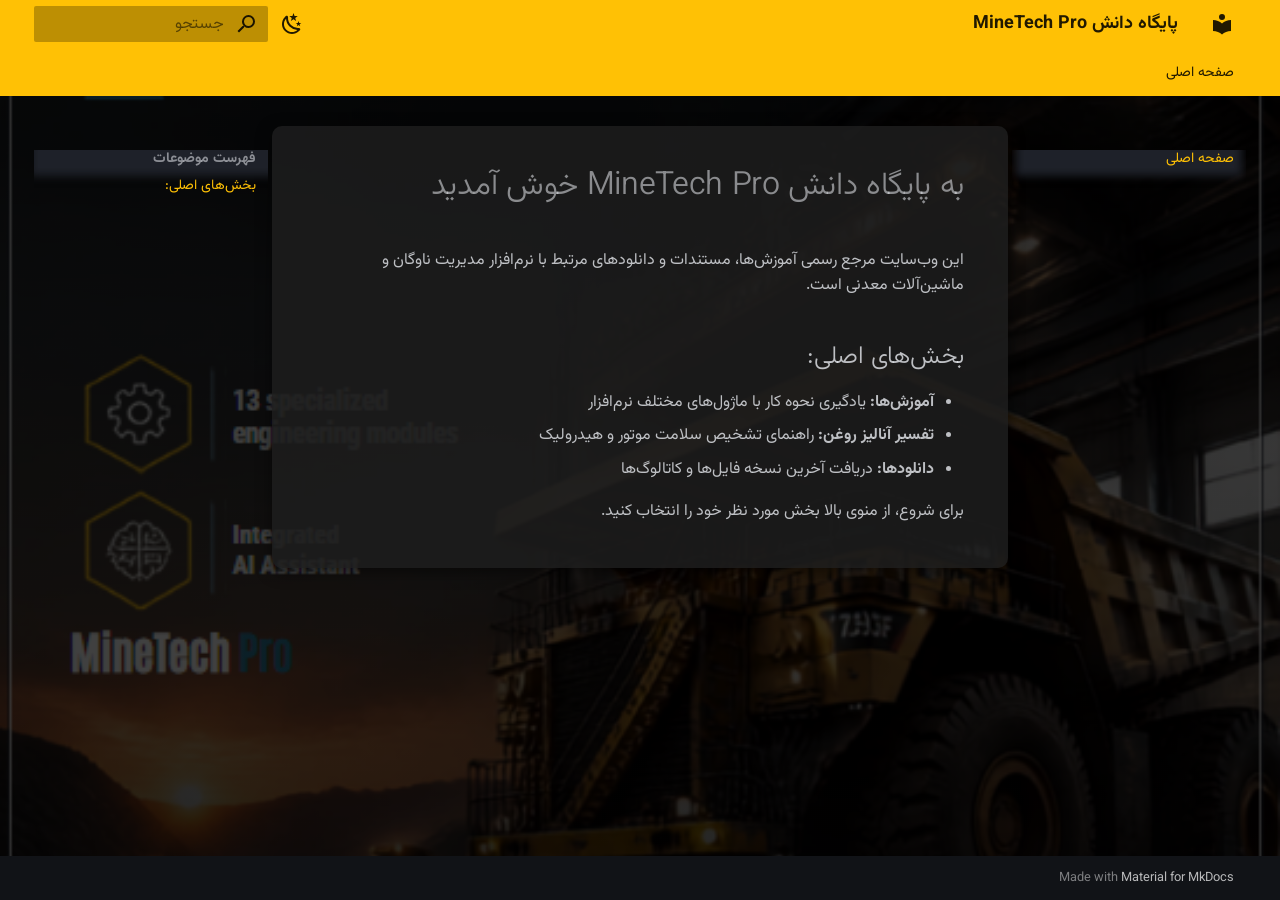
==== commit e2e2f7fb: "Deployed edb4d4d with MkDocs version: 1.6.1" ====
--- a/index.html
+++ b/index.html
@@ -74,7 +74,7 @@
     <div data-md-component="skip">
       
         
-        <a href="#welcome-to-mkdocs" class="md-skip">
+        <a href="#minetech-pro" class="md-skip">
           پرش به محتویات
         </a>
       
@@ -324,21 +324,10 @@
     <ul class="md-nav__list" data-md-component="toc" data-md-scrollfix>
       
         <li class="md-nav__item">
-  <a href="#commands" class="md-nav__link">
+  <a href="#_1" class="md-nav__link">
     <span class="md-ellipsis">
       
-        Commands
-      
-    </span>
-  </a>
-  
-</li>
-      
-        <li class="md-nav__item">
-  <a href="#project-layout" class="md-nav__link">
-    <span class="md-ellipsis">
-      
-        Project layout
+        بخش‌های اصلی:
       
     </span>
   </a>
@@ -380,21 +369,10 @@
     <ul class="md-nav__list" data-md-component="toc" data-md-scrollfix>
       
         <li class="md-nav__item">
-  <a href="#commands" class="md-nav__link">
+  <a href="#_1" class="md-nav__link">
     <span class="md-ellipsis">
       
-        Commands
-      
-    </span>
-  </a>
-  
-</li>
-      
-        <li class="md-nav__item">
-  <a href="#project-layout" class="md-nav__link">
-    <span class="md-ellipsis">
-      
-        Project layout
+        بخش‌های اصلی:
       
     </span>
   </a>
@@ -418,21 +396,15 @@
 
 
 
-<h1 id="welcome-to-mkdocs">Welcome to MkDocs</h1>
-<p>For full documentation visit <a href="https://www.mkdocs.org">mkdocs.org</a>.</p>
-<h2 id="commands">Commands</h2>
+<h1 id="minetech-pro">به پایگاه دانش MineTech Pro خوش آمدید</h1>
+<p>این وب‌سایت مرجع رسمی آموزش‌ها، مستندات و دانلودهای مرتبط با نرم‌افزار مدیریت ناوگان و ماشین‌آلات معدنی است.</p>
+<h2 id="_1">بخش‌های اصلی:</h2>
 <ul>
-<li><code>mkdocs new [dir-name]</code> - Create a new project.</li>
-<li><code>mkdocs serve</code> - Start the live-reloading docs server.</li>
-<li><code>mkdocs build</code> - Build the documentation site.</li>
-<li><code>mkdocs -h</code> - Print help message and exit.</li>
+<li><strong>آموزش‌ها:</strong> یادگیری نحوه کار با ماژول‌های مختلف نرم‌افزار</li>
+<li><strong>تفسیر آنالیز روغن:</strong> راهنمای تشخیص سلامت موتور و هیدرولیک</li>
+<li><strong>دانلودها:</strong> دریافت آخرین نسخه فایل‌ها و کاتالوگ‌ها</li>
 </ul>
-<h2 id="project-layout">Project layout</h2>
-<pre><code>mkdocs.yml    # The configuration file.
-docs/
-    index.md  # The documentation homepage.
-    ...       # Other markdown pages, images and other files.
-</code></pre>
+<p>برای شروع، از منوی بالا بخش مورد نظر خود را انتخاب کنید.</p>
 
 
 
